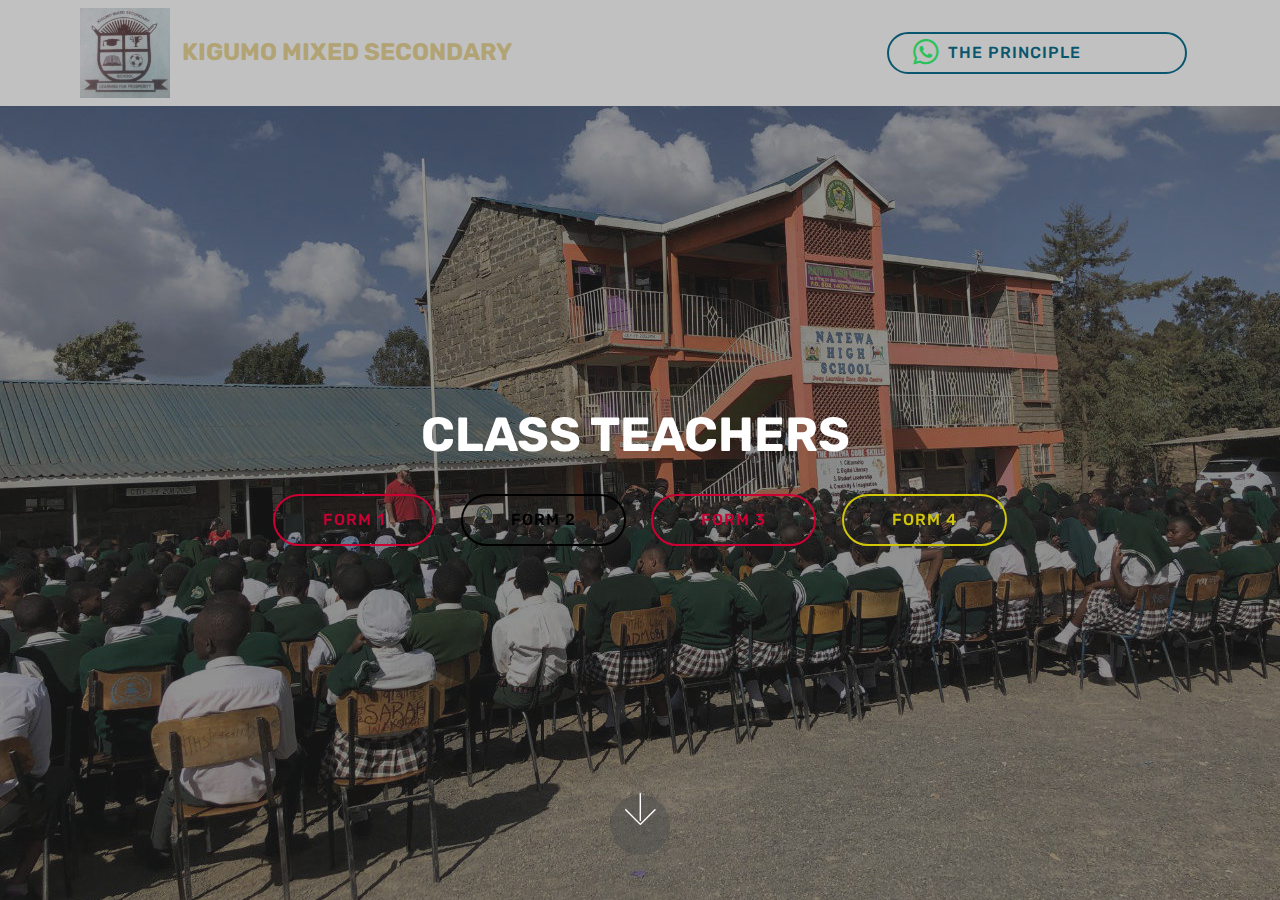
==== page10.html @ 9264d9dd "create github pages" ====
<!DOCTYPE html>
<html  >
<head>
  <!-- Site made with Mobirise Website Builder v4.12.3, https://mobirise.com -->
  <meta charset="UTF-8">
  <meta http-equiv="X-UA-Compatible" content="IE=edge">
  <meta name="generator" content="Mobirise v4.12.3, mobirise.com">
  <meta name="viewport" content="width=device-width, initial-scale=1, minimum-scale=1">
  <link rel="shortcut icon" href="assets/images/img-20200527-wa00052-164x164.jpg" type="image/x-icon">
  <meta name="description" content="Web Site Creator Description">
  
  
  <title>Page 10</title>
  <link rel="stylesheet" href="assets/web/assets/mobirise-icons/mobirise-icons.css">
  <link rel="stylesheet" href="assets/facebook-plugin/style.css">
  <link rel="stylesheet" href="assets/bootstrap/css/bootstrap.min.css">
  <link rel="stylesheet" href="assets/bootstrap/css/bootstrap-grid.min.css">
  <link rel="stylesheet" href="assets/bootstrap/css/bootstrap-reboot.min.css">
  <link rel="stylesheet" href="assets/tether/tether.min.css">
  <link rel="stylesheet" href="assets/socicon/css/styles.css">
  <link rel="stylesheet" href="assets/animatecss/animate.min.css">
  <link rel="stylesheet" href="assets/dropdown/css/style.css">
  <link rel="stylesheet" href="assets/theme/css/style.css">
  <link rel="preload" as="style" href="assets/mobirise/css/mbr-additional.css"><link rel="stylesheet" href="assets/mobirise/css/mbr-additional.css" type="text/css">
  
  
  
</head>
<body>
  <section class="cid-rXb92UTJIN mbr-fullscreen mbr-parallax-background" id="header2-1u">

    

    <div class="mbr-overlay" style="opacity: 0.5; background-color: rgb(35, 35, 35);"></div>

    <div class="container align-center">
        <div class="row justify-content-md-center">
            <div class="mbr-white col-md-10">
                <h1 class="mbr-section-title mbr-bold pb-3 mbr-fonts-style display-2"><br>CLASS TEACHERS&nbsp;</h1>
                
                
                <div class="mbr-section-btn"><a class="btn btn-md btn-secondary-outline display-4" href="page10.html">FORM 1</a> <a class="btn btn-md btn-black-outline display-4" href="page10.html">FORM 2</a> <a class="btn btn-md btn-secondary-outline display-4" href="page10.html">FORM 3</a> <a class="btn btn-md btn-success-outline display-4" href="page10.html">FORM 4</a></div>
            </div>
        </div>
    </div>
    <div class="mbr-arrow hidden-sm-down" aria-hidden="true">
        <a href="#next">
            <i class="mbri-down mbr-iconfont"></i>
        </a>
    </div>
</section>

<section class="engine"><a href="https://mobirise.info/h">how to create a web page</a></section><section class="menu cid-rVvcHYkoHn" once="menu" id="menu1-1s">

    

    <nav class="navbar navbar-expand beta-menu navbar-dropdown align-items-center navbar-fixed-top navbar-toggleable-sm">
        <button class="navbar-toggler navbar-toggler-right" type="button" data-toggle="collapse" data-target="#navbarSupportedContent" aria-controls="navbarSupportedContent" aria-expanded="false" aria-label="Toggle navigation">
            <div class="hamburger">
                <span></span>
                <span></span>
                <span></span>
                <span></span>
            </div>
        </button>
        <div class="menu-logo">
            <div class="navbar-brand">
                <span class="navbar-logo">
                    <a href="index.html">
                         <img src="assets/images/img-20200527-wa00052-164x164.jpg" alt="Mobirise" title="" style="height: 5.6rem;">
                    </a>
                </span>
                <span class="navbar-caption-wrap"><a class="navbar-caption text-danger display-5" href="index.html">KIGUMO MIXED SECONDARY &nbsp;&nbsp;</a></span>
            </div>
        </div>
        <div class="collapse navbar-collapse" id="navbarSupportedContent">
            
            <div class="navbar-buttons mbr-section-btn"><a class="btn btn-sm btn-primary-outline display-4" href="index.html"><span class="socicon socicon-whatsapp mbr-iconfont mbr-iconfont-btn" style="color: rgb(42, 193, 91);"></span>THE PRINCIPLE &nbsp; &nbsp; &nbsp; &nbsp; &nbsp; &nbsp; &nbsp; &nbsp;</a></div>
        </div>
    </nav>
</section>


  <script src="assets/web/assets/jquery/jquery.min.js"></script>
  <script src="assets/popper/popper.min.js"></script>
  <script src="https://connect.facebook.net/en_US/sdk.js#xfbml=1&version=v2.5"></script>
  <script src="https://apis.google.com/js/plusone.js"></script>
  <script src="assets/facebook-plugin/facebook-script.js"></script>
  <script src="assets/bootstrap/js/bootstrap.min.js"></script>
  <script src="assets/smoothscroll/smooth-scroll.js"></script>
  <script src="assets/tether/tether.min.js"></script>
  <script src="assets/viewportchecker/jquery.viewportchecker.js"></script>
  <script src="assets/dropdown/js/nav-dropdown.js"></script>
  <script src="assets/dropdown/js/navbar-dropdown.js"></script>
  <script src="assets/touchswipe/jquery.touch-swipe.min.js"></script>
  <script src="assets/parallax/jarallax.min.js"></script>
  <script src="assets/theme/js/script.js"></script>
  
  
  <input name="animation" type="hidden">
   <div id="scrollToTop" class="scrollToTop mbr-arrow-up"><a style="text-align: center;"><i class="mbr-arrow-up-icon mbr-arrow-up-icon-cm cm-icon cm-icon-smallarrow-up"></i></a></div>
  </body>
</html>
---- assets/web/assets/mobirise-icons/mobirise-icons.css ----
@font-face {
  font-family: 'MobiriseIcons';
  src:  url('mobirise-icons.eot?spat4u');
  src:  url('mobirise-icons.eot?spat4u#iefix') format('embedded-opentype'),
    url('mobirise-icons.ttf?spat4u') format('truetype'),
    url('mobirise-icons.woff?spat4u') format('woff'),
    url('mobirise-icons.svg?spat4u#MobiriseIcons') format('svg');
  font-weight: normal;
  font-style: normal;
  font-display: swap;
}

[class^="mbri-"], [class*=" mbri-"] {
  /* use !important to prevent issues with browser extensions that change fonts */
  font-family: MobiriseIcons !important;
  speak: none;
  font-style: normal;
  font-weight: normal;
  font-variant: normal;
  text-transform: none;
  line-height: 1;

  /* Better Font Rendering =========== */
  -webkit-font-smoothing: antialiased;
  -moz-osx-font-smoothing: grayscale;
}

.mbri-add-submenu:before {
  content: "\e900";
}
.mbri-alert:before {
  content: "\e901";
}
.mbri-align-center:before {
  content: "\e902";
}
.mbri-align-justify:before {
  content: "\e903";
}
.mbri-align-left:before {
  content: "\e904";
}
.mbri-align-right:before {
  content: "\e905";
}
.mbri-android:before {
  content: "\e906";
}
.mbri-apple:before {
  content: "\e907";
}
.mbri-arrow-down:before {
  content: "\e908";
}
.mbri-arrow-next:before {
  content: "\e909";
}
.mbri-arrow-prev:before {
  content: "\e90a";
}
.mbri-arrow-up:before {
  content: "\e90b";
}
.mbri-bold:before {
  content: "\e90c";
}
.mbri-bookmark:before {
  content: "\e90d";
}
.mbri-bootstrap:before {
  content: "\e90e";
}
.mbri-briefcase:before {
  content: "\e90f";
}
.mbri-browse:before {
  content: "\e910";
}
.mbri-bulleted-list:before {
  content: "\e911";
}
.mbri-calendar:before {
  content: "\e912";
}
.mbri-camera:before {
  content: "\e913";
}
.mbri-cart-add:before {
  content: "\e914";
}
.mbri-cart-full:before {
  content: "\e915";
}
.mbri-cash:before {
  content: "\e916";
}
.mbri-change-style:before {
  content: "\e917";
}
.mbri-chat:before {
  content: "\e918";
}
.mbri-clock:before {
  content: "\e919";
}
.mbri-close:before {
  content: "\e91a";
}
.mbri-cloud:before {
  content: "\e91b";
}
.mbri-code:before {
  content: "\e91c";
}
.mbri-contact-form:before {
  content: "\e91d";
}
.mbri-credit-card:before {
  content: "\e91e";
}
.mbri-cursor-click:before {
  content: "\e91f";
}
.mbri-cust-feedback:before {
  content: "\e920";
}
.mbri-database:before {
  content: "\e921";
}
.mbri-delivery:before {
  content: "\e922";
}
.mbri-desktop:before {
  content: "\e923";
}
.mbri-devices:before {
  content: "\e924";
}
.mbri-down:before {
  content: "\e925";
}
.mbri-download:before {
  content: "\e989";
}
.mbri-drag-n-drop:before {
  content: "\e927";
}
.mbri-drag-n-drop2:before {
  content: "\e928";
}
.mbri-edit:before {
  content: "\e929";
}
.mbri-edit2:before {
  content: "\e92a";
}
.mbri-error:before {
  content: "\e92b";
}
.mbri-extension:before {
  content: "\e92c";
}
.mbri-features:before {
  content: "\e92d";
}
.mbri-file:before {
  content: "\e92e";
}
.mbri-flag:before {
  content: "\e92f";
}
.mbri-folder:before {
  content: "\e930";
}
.mbri-gift:before {
  content: "\e931";
}
.mbri-github:before {
  content: "\e932";
}
.mbri-globe:before {
  content: "\e933";
}
.mbri-globe-2:before {
  content: "\e934";
}
.mbri-growing-chart:before {
  content: "\e935";
}
.mbri-hearth:before {
  content: "\e936";
}
.mbri-help:before {
  content: "\e937";
}
.mbri-home:before {
  content: "\e938";
}
.mbri-hot-cup:before {
  content: "\e939";
}
.mbri-idea:before {
  content: "\e93a";
}
.mbri-image-gallery:before {
  content: "\e93b";
}
.mbri-image-slider:before {
  content: "\e93c";
}
.mbri-info:before {
  content: "\e93d";
}
.mbri-italic:before {
  content: "\e93e";
}
.mbri-key:before {
  content: "\e93f";
}
.mbri-laptop:before {
  content: "\e940";
}
.mbri-layers:before {
  content: "\e941";
}
.mbri-left-right:before {
  content: "\e942";
}
.mbri-left:before {
  content: "\e943";
}
.mbri-letter:before {
  content: "\e944";
}
.mbri-like:before {
  content: "\e945";
}
.mbri-link:before {
  content: "\e946";
}
.mbri-lock:before {
  content: "\e947";
}
.mbri-login:before {
  content: "\e948";
}
.mbri-logout:before {
  content: "\e949";
}
.mbri-magic-stick:before {
  content: "\e94a";
}
.mbri-map-pin:before {
  content: "\e94b";
}
.mbri-menu:before {
  content: "\e94c";
}
.mbri-mobile:before {
  content: "\e94d";
}
.mbri-mobile2:before {
  content: "\e94e";
}
.mbri-mobirise:before {
  content: "\e94f";
}
.mbri-more-horizontal:before {
  content: "\e950";
}
.mbri-more-vertical:before {
  content: "\e951";
}
.mbri-music:before {
  content: "\e952";
}
.mbri-new-file:before {
  content: "\e953";
}
.mbri-numbered-list:before {
  content: "\e954";
}
.mbri-opened-folder:before {
  content: "\e955";
}
.mbri-pages:before {
  content: "\e956";
}
.mbri-paper-plane:before {
  content: "\e957";
}
.mbri-paperclip:before {
  content: "\e958";
}
.mbri-photo:before {
  content: "\e959";
}
.mbri-photos:before {
  content: "\e95a";
}
.mbri-pin:before {
  content: "\e95b";
}
.mbri-play:before {
  content: "\e95c";
}
.mbri-plus:before {
  content: "\e95d";
}
.mbri-preview:before {
  content: "\e95e";
}
.mbri-print:before {
  content: "\e95f";
}
.mbri-protect:before {
  content: "\e960";
}
.mbri-question:before {
  content: "\e961";
}
.mbri-quote-left:before {
  content: "\e962";
}
.mbri-quote-right:before {
  content: "\e963";
}
.mbri-refresh:before {
  content: "\e964";
}
.mbri-responsive:before {
  content: "\e965";
}
.mbri-right:before {
  content: "\e966";
}
.mbri-rocket:before {
  content: "\e967";
}
.mbri-sad-face:before {
  content: "\e968";
}
.mbri-sale:before {
  content: "\e969";
}
.mbri-save:before {
  content: "\e96a";
}
.mbri-search:before {
  content: "\e96b";
}
.mbri-setting:before {
  content: "\e96c";
}
.mbri-setting2:before {
  content: "\e96d";
}
.mbri-setting3:before {
  content: "\e96e";
}
.mbri-share:before {
  content: "\e96f";
}
.mbri-shopping-bag:before {
  content: "\e970";
}
.mbri-shopping-basket:before {
  content: "\e971";
}
.mbri-shopping-cart:before {
  content: "\e972";
}
.mbri-sites:before {
  content: "\e973";
}
.mbri-smile-face:before {
  content: "\e974";
}
.mbri-speed:before {
  content: "\e975";
}
.mbri-star:before {
  content: "\e976";
}
.mbri-success:before {
  content: "\e977";
}
.mbri-sun:before {
  content: "\e978";
}
.mbri-sun2:before {
  content: "\e979";
}
.mbri-tablet:before {
  content: "\e97a";
}
.mbri-tablet-vertical:before {
  content: "\e97b";
}
.mbri-target:before {
  content: "\e97c";
}
.mbri-timer:before {
  content: "\e97d";
}
.mbri-to-ftp:before {
  content: "\e97e";
}
.mbri-to-local-drive:before {
  content: "\e97f";
}
.mbri-touch-swipe:before {
  content: "\e980";
}
.mbri-touch:before {
  content: "\e981";
}
.mbri-trash:before {
  content: "\e982";
}
.mbri-underline:before {
  content: "\e983";
}
.mbri-unlink:before {
  content: "\e984";
}
.mbri-unlock:before {
  content: "\e985";
}
.mbri-up-down:before {
  content: "\e986";
}
.mbri-up:before {
  content: "\e987";
}
.mbri-update:before {
  content: "\e988";
}
.mbri-upload:before {
 content: "\e926"; 
}
.mbri-user:before {
  content: "\e98a";
}
.mbri-user2:before {
  content: "\e98b";
}
.mbri-users:before {
  content: "\e98c";
}
.mbri-video:before {
  content: "\e98d";
}
.mbri-video-play:before {
  content: "\e98e";
}
.mbri-watch:before {
  content: "\e98f";
}
.mbri-website-theme:before {
  content: "\e990";
}
.mbri-wifi:before {
  content: "\e991";
}
.mbri-windows:before {
  content: "\e992";
}
.mbri-zoom-out:before {
  content: "\e993";
}
.mbri-redo:before {
  content: "\e994";
}
.mbri-undo:before {
  content: "\e995";
}
---- assets/facebook-plugin/style.css ----
.mbr-section.mbr-section__comments{
    position: relative;
}
.mbr-section__comments{
    background-size: cover;
}
.addons-container {
  position: relative;
  margin-left: auto;
  margin-right: auto;
  padding-right: 15px;
  padding-left: 15px; }
  @media (min-width: 576px) {
    .addons-container {
      padding-right: 15px;
      padding-left: 15px; } }
  @media (min-width: 768px) {
    .addons-container {
      padding-right: 15px;
      padding-left: 15px; } }
  @media (min-width: 992px) {
    .addons-container {
      padding-right: 15px;
      padding-left: 15px; } }
  @media (min-width: 1200px) {
    .addons-container {
      padding-right: 15px;
      padding-left: 15px; } }
  @media (min-width: 576px) {
    .addons-container {
      width: 540px;
      max-width: 100%; } }
  @media (min-width: 768px) {
    .addons-container {
      width: 720px;
      max-width: 100%; } }
  @media (min-width: 992px) {
    .addons-container {
      width: 960px;
      max-width: 100%; } }
  @media (min-width: 1200px) {
    .addons-container {
      width: 1140px;
      max-width: 100%; } }

.addons-container-inner{
    position: relative;
    width: 100%;
    min-height: 1px;
    padding-right: 15px;
    padding-left: 15px;
}
@media (min-width: 567px) {
    .addons-container-inner{
        -ms-flex: 0 0 66.666667%;
        flex: 0 0 66.666667%;
        max-width: 66.666667%;
    }
}
.addons-row{
    display: flex;
    justify-content:center;
}
---- assets/socicon/css/styles.css ----
@charset "UTF-8";

@font-face {
  font-family: 'Socicon';
  src:  url('../fonts/socicon.eot');
  src:  url('../fonts/socicon.eot?#iefix') format('embedded-opentype'),
    url('../fonts/socicon.woff2') format('woff2'),
    url('../fonts/socicon.ttf') format('truetype'),
    url('../fonts/socicon.woff') format('woff'),
    url('../fonts/socicon.svg#socicon') format('svg');
  font-weight: normal;
  font-style: normal;
}

[data-icon]:before {
  font-family: "socicon" !important;
  content: attr(data-icon);
  font-style: normal !important;
  font-weight: normal !important;
  font-variant: normal !important;
  text-transform: none !important;
  speak: none;
  line-height: 1;
  -webkit-font-smoothing: antialiased;
  -moz-osx-font-smoothing: grayscale;
}

[class^="socicon-"], [class*=" socicon-"] {
  /* use !important to prevent issues with browser extensions that change fonts */
  font-family: 'Socicon' !important;
  speak: none;
  font-style: normal;
  font-weight: normal;
  font-variant: normal;
  text-transform: none;
  line-height: 1;

  /* Better Font Rendering =========== */
  -webkit-font-smoothing: antialiased;
  -moz-osx-font-smoothing: grayscale;
}

.socicon-eitaa:before {
  content: "\e97c";
}
.socicon-soroush:before {
  content: "\e97d";
}
.socicon-bale:before {
  content: "\e97e";
}
.socicon-zazzle:before {
  content: "\e97b";
}
.socicon-society6:before {
  content: "\e97a";
}
.socicon-redbubble:before {
  content: "\e979";
}
.socicon-avvo:before {
  content: "\e978";
}
.socicon-stitcher:before {
  content: "\e977";
}
.socicon-googlehangouts:before {
  content: "\e974";
}
.socicon-dlive:before {
  content: "\e975";
}
.socicon-vsco:before {
  content: "\e976";
}
.socicon-flipboard:before {
  content: "\e973";
}
.socicon-ubuntu:before {
  content: "\e958";
}
.socicon-artstation:before {
  content: "\e959";
}
.socicon-invision:before {
  content: "\e95a";
}
.socicon-torial:before {
  content: "\e95b";
}
.socicon-collectorz:before {
  content: "\e95c";
}
.socicon-seenthis:before {
  content: "\e95d";
}
.socicon-googleplaymusic:before {
  content: "\e95e";
}
.socicon-debian:before {
  content: "\e95f";
}
.socicon-filmfreeway:before {
  content: "\e960";
}
.socicon-gnome:before {
  content: "\e961";
}
.socicon-itchio:before {
  content: "\e962";
}
.socicon-jamendo:before {
  content: "\e963";
}
.socicon-mix:before {
  content: "\e964";
}
.socicon-sharepoint:before {
  content: "\e965";
}
.socicon-tinder:before {
  content: "\e966";
}
.socicon-windguru:before {
  content: "\e967";
}
.socicon-cdbaby:before {
  content: "\e968";
}
.socicon-elementaryos:before {
  content: "\e969";
}
.socicon-stage32:before {
  content: "\e96a";
}
.socicon-tiktok:before {
  content: "\e96b";
}
.socicon-gitter:before {
  content: "\e96c";
}
.socicon-letterboxd:before {
  content: "\e96d";
}
.socicon-threema:before {
  content: "\e96e";
}
.socicon-splice:before {
  content: "\e96f";
}
.socicon-metapop:before {
  content: "\e970";
}
.socicon-naver:before {
  content: "\e971";
}
.socicon-remote:before {
  content: "\e972";
}
.socicon-internet:before {
  content: "\e957";
}
.socicon-moddb:before {
  content: "\e94b";
}
.socicon-indiedb:before {
  content: "\e94c";
}
.socicon-traxsource:before {
  content: "\e94d";
}
.socicon-gamefor:before {
  content: "\e94e";
}
.socicon-pixiv:before {
  content: "\e94f";
}
.socicon-myanimelist:before {
  content: "\e950";
}
.socicon-blackberry:before {
  content: "\e951";
}
.socicon-wickr:before {
  content: "\e952";
}
.socicon-spip:before {
  content: "\e953";
}
.socicon-napster:before {
  content: "\e954";
}
.socicon-beatport:before {
  content: "\e955";
}
.socicon-hackerone:before {
  content: "\e956";
}
.socicon-hackernews:before {
  content: "\e946";
}
.socicon-smashwords:before {
  content: "\e947";
}
.socicon-kobo:before {
  content: "\e948";
}
.socicon-bookbub:before {
  content: "\e949";
}
.socicon-mailru:before {
  content: "\e94a";
}
.socicon-gitlab:before {
  content: "\e945";
}
.socicon-instructables:before {
  content: "\e944";
}
.socicon-portfolio:before {
  content: "\e943";
}
.socicon-codered:before {
  content: "\e940";
}
.socicon-origin:before {
  content: "\e941";
}
.socicon-nextdoor:before {
  content: "\e942";
}
.socicon-udemy:before {
  content: "\e93f";
}
.socicon-livemaster:before {
  content: "\e93e";
}
.socicon-crunchbase:before {
  content: "\e93b";
}
.socicon-homefy:before {
  content: "\e93c";
}
.socicon-calendly:before {
  content: "\e93d";
}
.socicon-realtor:before {
  content: "\e90f";
}
.socicon-tidal:before {
  content: "\e910";
}
.socicon-qobuz:before {
  content: "\e911";
}
.socicon-natgeo:before {
  content: "\e912";
}
.socicon-mastodon:before {
  content: "\e913";
}
.socicon-unsplash:before {
  content: "\e914";
}
.socicon-homeadvisor:before {
  content: "\e915";
}
.socicon-angieslist:before {
  content: "\e916";
}
.socicon-codepen:before {
  content: "\e917";
}
.socicon-slack:before {
  content: "\e918";
}
.socicon-openaigym:before {
  content: "\e919";
}
.socicon-logmein:before {
  content: "\e91a";
}
.socicon-fiverr:before {
  content: "\e91b";
}
.socicon-gotomeeting:before {
  content: "\e91c";
}
.socicon-aliexpress:before {
  content: "\e91d";
}
.socicon-guru:before {
  content: "\e91e";
}
.socicon-appstore:before {
  content: "\e91f";
}
.socicon-homes:before {
  content: "\e920";
}
.socicon-zoom:before {
  content: "\e921";
}
.socicon-alibaba:before {
  content: "\e922";
}
.socicon-craigslist:before {
  content: "\e923";
}
.socicon-wix:before {
  content: "\e924";
}
.socicon-redfin:before {
  content: "\e925";
}
.socicon-googlecalendar:before {
  content: "\e926";
}
.socicon-shopify:before {
  content: "\e927";
}
.socicon-freelancer:before {
  content: "\e928";
}
.socicon-seedrs:before {
  content: "\e929";
}
.socicon-bing:before {
  content: "\e92a";
}
.socicon-doodle:before {
  content: "\e92b";
}
.socicon-bonanza:before {
  content: "\e92c";
}
.socicon-squarespace:before {
  content: "\e92d";
}
.socicon-toptal:before {
  content: "\e92e";
}
.socicon-gust:before {
  content: "\e92f";
}
.socicon-ask:before {
  content: "\e930";
}
.socicon-trulia:before {
  content: "\e931";
}
.socicon-loomly:before {
  content: "\e932";
}
.socicon-ghost:before {
  content: "\e933";
}
.socicon-upwork:before {
  content: "\e934";
}
.socicon-fundable:before {
  content: "\e935";
}
.socicon-booking:before {
  content: "\e936";
}
.socicon-googlemaps:before {
  content: "\e937";
}
.socicon-zillow:before {
  content: "\e938";
}
.socicon-niconico:before {
  content: "\e939";
}
.socicon-toneden:before {
  content: "\e93a";
}
.socicon-augment:before {
  content: "\e908";
}
.socicon-bitbucket:before {
  content: "\e909";
}
.socicon-fyuse:before {
  content: "\e90a";
}
.socicon-yt-gaming:before {
  content: "\e90b";
}
.socicon-sketchfab:before {
  content: "\e90c";
}
.socicon-mobcrush:before {
  content: "\e90d";
}
.socicon-microsoft:before {
  content: "\e90e";
}
.socicon-pandora:before {
  content: "\e907";
}
.socicon-messenger:before {
  content: "\e906";
}
.socicon-gamewisp:before {
  content: "\e905";
}
.socicon-bloglovin:before {
  content: "\e904";
}
.socicon-tunein:before {
  content: "\e903";
}
.socicon-gamejolt:before {
  content: "\e901";
}
.socicon-trello:before {
  content: "\e902";
}
.socicon-spreadshirt:before {
  content: "\e900";
}
.socicon-500px:before {
  content: "\e000";
}
.socicon-8tracks:before {
  content: "\e001";
}
.socicon-airbnb:before {
  content: "\e002";
}
.socicon-alliance:before {
  content: "\e003";
}
.socicon-amazon:before {
  content: "\e004";
}
.socicon-amplement:before {
  content: "\e005";
}
.socicon-android:before {
  content: "\e006";
}
.socicon-angellist:before {
  content: "\e007";
}
.socicon-apple:before {
  content: "\e008";
}
.socicon-appnet:before {
  content: "\e009";
}
.socicon-baidu:before {
  content: "\e00a";
}
.socicon-bandcamp:before {
  content: "\e00b";
}
.socicon-battlenet:before {
  content: "\e00c";
}
.socicon-mixer:before {
  content: "\e00d";
}
.socicon-bebee:before {
  content: "\e00e";
}
.socicon-bebo:before {
  content: "\e00f";
}
.socicon-behance:before {
  content: "\e010";
}
.socicon-blizzard:before {
  content: "\e011";
}
.socicon-blogger:before {
  content: "\e012";
}
.socicon-buffer:before {
  content: "\e013";
}
.socicon-chrome:before {
  content: "\e014";
}
.socicon-coderwall:before {
  content: "\e015";
}
.socicon-curse:before {
  content: "\e016";
}
.socicon-dailymotion:before {
  content: "\e017";
}
.socicon-deezer:before {
  content: "\e018";
}
.socicon-delicious:before {
  content: "\e019";
}
.socicon-deviantart:before {
  content: "\e01a";
}
.socicon-diablo:before {
  content: "\e01b";
}
.socicon-digg:before {
  content: "\e01c";
}
.socicon-discord:before {
  content: "\e01d";
}
.socicon-disqus:before {
  content: "\e01e";
}
.socicon-douban:before {
  content: "\e01f";
}
.socicon-draugiem:before {
  content: "\e020";
}
.socicon-dribbble:before {
  content: "\e021";
}
.socicon-drupal:before {
  content: "\e022";
}
.socicon-ebay:before {
  content: "\e023";
}
.socicon-ello:before {
  content: "\e024";
}
.socicon-endomodo:before {
  content: "\e025";
}
.socicon-envato:before {
  content: "\e026";
}
.socicon-etsy:before {
  content: "\e027";
}
.socicon-facebook:before {
  content: "\e028";
}
.socicon-feedburner:before {
  content: "\e029";
}
.socicon-filmweb:before {
  content: "\e02a";
}
.socicon-firefox:before {
  content: "\e02b";
}
.socicon-flattr:before {
  content: "\e02c";
}
.socicon-flickr:before {
  content: "\e02d";
}
.socicon-formulr:before {
  content: "\e02e";
}
.socicon-forrst:before {
  content: "\e02f";
}
.socicon-foursquare:before {
  content: "\e030";
}
.socicon-friendfeed:before {
  content: "\e031";
}
.socicon-github:before {
  content: "\e032";
}
.socicon-goodreads:before {
  content: "\e033";
}
.socicon-google:before {
  content: "\e034";
}
.socicon-googlescholar:before {
  content: "\e035";
}
.socicon-googlegroups:before {
  content: "\e036";
}
.socicon-googlephotos:before {
  content: "\e037";
}
.socicon-googleplus:before {
  content: "\e038";
}
.socicon-grooveshark:before {
  content: "\e039";
}
.socicon-hackerrank:before {
  content: "\e03a";
}
.socicon-hearthstone:before {
  content: "\e03b";
}
.socicon-hellocoton:before {
  content: "\e03c";
}
.socicon-heroes:before {
  content: "\e03d";
}
.socicon-smashcast:before {
  content: "\e03e";
}
.socicon-horde:before {
  content: "\e03f";
}
.socicon-houzz:before {
  content: "\e040";
}
.socicon-icq:before {
  content: "\e041";
}
.socicon-identica:before {
  content: "\e042";
}
.socicon-imdb:before {
  content: "\e043";
}
.socicon-instagram:before {
  content: "\e044";
}
.socicon-issuu:before {
  content: "\e045";
}
.socicon-istock:before {
  content: "\e046";
}
.socicon-itunes:before {
  content: "\e047";
}
.socicon-keybase:before {
  content: "\e048";
}
.socicon-lanyrd:before {
  content: "\e049";
}
.socicon-lastfm:before {
  content: "\e04a";
}
.socicon-line:before {
  content: "\e04b";
}
.socicon-linkedin:before {
  content: "\e04c";
}
.socicon-livejournal:before {
  content: "\e04d";
}
.socicon-lyft:before {
  content: "\e04e";
}
.socicon-macos:before {
  content: "\e04f";
}
.socicon-mail:before {
  content: "\e050";
}
.socicon-medium:before {
  content: "\e051";
}
.socicon-meetup:before {
  content: "\e052";
}
.socicon-mixcloud:before {
  content: "\e053";
}
.socicon-modelmayhem:before {
  content: "\e054";
}
.socicon-mumble:before {
  content: "\e055";
}
.socicon-myspace:before {
  content: "\e056";
}
.socicon-newsvine:before {
  content: "\e057";
}
.socicon-nintendo:before {
  content: "\e058";
}
.socicon-npm:before {
  content: "\e059";
}
.socicon-odnoklassniki:before {
  content: "\e05a";
}
.socicon-openid:before {
  content: "\e05b";
}
.socicon-opera:before {
  content: "\e05c";
}
.socicon-outlook:before {
  content: "\e05d";
}
.socicon-overwatch:before {
  content: "\e05e";
}
.socicon-patreon:before {
  content: "\e05f";
}
.socicon-paypal:before {
  content: "\e060";
}
.socicon-periscope:before {
  content: "\e061";
}
.socicon-persona:before {
  content: "\e062";
}
.socicon-pinterest:before {
  content: "\e063";
}
.socicon-play:before {
  content: "\e064";
}
.socicon-player:before {
  content: "\e065";
}
.socicon-playstation:before {
  content: "\e066";
}
.socicon-pocket:before {
  content: "\e067";
}
.socicon-qq:before {
  content: "\e068";
}
.socicon-quora:before {
  content: "\e069";
}
.socicon-raidcall:before {
  content: "\e06a";
}
.socicon-ravelry:before {
  content: "\e06b";
}
.socicon-reddit:before {
  content: "\e06c";
}
.socicon-renren:before {
  content: "\e06d";
}
.socicon-researchgate:before {
  content: "\e06e";
}
.socicon-residentadvisor:before {
  content: "\e06f";
}
.socicon-reverbnation:before {
  content: "\e070";
}
.socicon-rss:before {
  content: "\e071";
}
.socicon-sharethis:before {
  content: "\e072";
}
.socicon-skype:before {
  content: "\e073";
}
.socicon-slideshare:before {
  content: "\e074";
}
.socicon-smugmug:before {
  content: "\e075";
}
.socicon-snapchat:before {
  content: "\e076";
}
.socicon-songkick:before {
  content: "\e077";
}
.socicon-soundcloud:before {
  content: "\e078";
}
.socicon-spotify:before {
  content: "\e079";
}
.socicon-stackexchange:before {
  content: "\e07a";
}
.socicon-stackoverflow:before {
  content: "\e07b";
}
.socicon-starcraft:before {
  content: "\e07c";
}
.socicon-stayfriends:before {
  content: "\e07d";
}
.socicon-steam:before {
  content: "\e07e";
}
.socicon-storehouse:before {
  content: "\e07f";
}
.socicon-strava:before {
  content: "\e080";
}
.socicon-streamjar:before {
  content: "\e081";
}
.socicon-stumbleupon:before {
  content: "\e082";
}
.socicon-swarm:before {
  content: "\e083";
}
.socicon-teamspeak:before {
  content: "\e084";
}
.socicon-teamviewer:before {
  content: "\e085";
}
.socicon-technorati:before {
  content: "\e086";
}
.socicon-telegram:before {
  content: "\e087";
}
.socicon-tripadvisor:before {
  content: "\e088";
}
.socicon-tripit:before {
  content: "\e089";
}
.socicon-triplej:before {
  content: "\e08a";
}
.socicon-tumblr:before {
  content: "\e08b";
}
.socicon-twitch:before {
  content: "\e08c";
}
.socicon-twitter:before {
  content: "\e08d";
}
.socicon-uber:before {
  content: "\e08e";
}
.socicon-ventrilo:before {
  content: "\e08f";
}
.socicon-viadeo:before {
  content: "\e090";
}
.socicon-viber:before {
  content: "\e091";
}
.socicon-viewbug:before {
  content: "\e092";
}
.socicon-vimeo:before {
  content: "\e093";
}
.socicon-vine:before {
  content: "\e094";
}
.socicon-vkontakte:before {
  content: "\e095";
}
.socicon-warcraft:before {
  content: "\e096";
}
.socicon-wechat:before {
  content: "\e097";
}
.socicon-weibo:before {
  content: "\e098";
}
.socicon-whatsapp:before {
  content: "\e099";
}
.socicon-wikipedia:before {
  content: "\e09a";
}
.socicon-windows:before {
  content: "\e09b";
}
.socicon-wordpress:before {
  content: "\e09c";
}
.socicon-wykop:before {
  content: "\e09d";
}
.socicon-xbox:before {
  content: "\e09e";
}
.socicon-xing:before {
  content: "\e09f";
}
.socicon-yahoo:before {
  content: "\e0a0";
}
.socicon-yammer:before {
  content: "\e0a1";
}
.socicon-yandex:before {
  content: "\e0a2";
}
.socicon-yelp:before {
  content: "\e0a3";
}
.socicon-younow:before {
  content: "\e0a4";
}
.socicon-youtube:before {
  content: "\e0a5";
}
.socicon-zapier:before {
  content: "\e0a6";
}
.socicon-zerply:before {
  content: "\e0a7";
}
.socicon-zomato:before {
  content: "\e0a8";
}
.socicon-zynga:before {
  content: "\e0a9";
}
---- assets/dropdown/css/style.css ----
.navbar-dropdown {
  left: 0;
  padding: 0;
  position: absolute;
  right: 0;
  top: 0;
  transition: all 0.45s ease;
  z-index: 1030;
  background: #282828; }
  .navbar-dropdown .navbar-logo {
    margin-right: 0.8rem;
    transition: margin 0.3s ease-in-out;
    vertical-align: middle; }
    .navbar-dropdown .navbar-logo img {
      height: 3.125rem;
      transition: all 0.3s ease-in-out; }
    .navbar-dropdown .navbar-logo.mbr-iconfont {
      font-size: 3.125rem;
      line-height: 3.125rem; }
  .navbar-dropdown .navbar-caption {
    font-weight: 700;
    white-space: normal;
    vertical-align: -4px;
    line-height: 3.125rem !important; }
    .navbar-dropdown .navbar-caption, .navbar-dropdown .navbar-caption:hover {
      color: inherit;
      text-decoration: none; }
  .navbar-dropdown .mbr-iconfont + .navbar-caption {
    vertical-align: -1px; }
  .navbar-dropdown.navbar-fixed-top {
    position: fixed; }
  .navbar-dropdown .navbar-brand span {
    vertical-align: -4px; }
  .navbar-dropdown.bg-color.transparent {
    background: none; }
  .navbar-dropdown.navbar-short .navbar-brand {
    padding: 0.625rem 0; }
    .navbar-dropdown.navbar-short .navbar-brand span {
      vertical-align: -1px; }
  .navbar-dropdown.navbar-short .navbar-caption {
    line-height: 2.375rem !important;
    vertical-align: -2px; }
  .navbar-dropdown.navbar-short .navbar-logo {
    margin-right: 0.5rem; }
    .navbar-dropdown.navbar-short .navbar-logo img {
      height: 2.375rem; }
    .navbar-dropdown.navbar-short .navbar-logo.mbr-iconfont {
      font-size: 2.375rem;
      line-height: 2.375rem; }
  .navbar-dropdown.navbar-short .mbr-table-cell {
    height: 3.625rem; }
  .navbar-dropdown .navbar-close {
    left: 0.6875rem;
    position: fixed;
    top: 0.75rem;
    z-index: 1000; }
  .navbar-dropdown .hamburger-icon {
    content: "";
    display: inline-block;
    vertical-align: middle;
    width: 16px;
    -webkit-box-shadow: 0 -6px 0 1px #282828,0 0 0 1px #282828,0 6px 0 1px #282828;
    -moz-box-shadow: 0 -6px 0 1px #282828,0 0 0 1px #282828,0 6px 0 1px #282828;
    box-shadow: 0 -6px 0 1px #282828,0 0 0 1px #282828,0 6px 0 1px #282828; }

.dropdown-menu .dropdown-toggle[data-toggle="dropdown-submenu"]::after {
  border-bottom: 0.35em solid transparent;
  border-left: 0.35em solid;
  border-right: 0;
  border-top: 0.35em solid transparent;
  margin-left: 0.3rem; }

.dropdown-menu .dropdown-item:focus {
  outline: 0; }

.nav-dropdown {
  font-size: 0.75rem;
  font-weight: 500;
  height: auto !important; }
  .nav-dropdown .nav-btn {
    padding-left: 1rem; }
  .nav-dropdown .link {
    margin: .667em 1.667em;
    font-weight: 500;
    padding: 0;
    transition: color .2s ease-in-out; }
    .nav-dropdown .link.dropdown-toggle {
      margin-right: 2.583em; }
      .nav-dropdown .link.dropdown-toggle::after {
        margin-left: .25rem;
        border-top: 0.35em solid;
        border-right: 0.35em solid transparent;
        border-left: 0.35em solid transparent;
        border-bottom: 0; }
      .nav-dropdown .link.dropdown-toggle[aria-expanded="true"] {
        margin: 0;
        padding: 0.667em 3.263em  0.667em 1.667em; }
  .nav-dropdown .link::after,
  .nav-dropdown .dropdown-item::after {
    color: inherit; }
  .nav-dropdown .btn {
    font-size: 0.75rem;
    font-weight: 700;
    letter-spacing: 0;
    margin-bottom: 0;
    padding-left: 1.25rem;
    padding-right: 1.25rem; }
  .nav-dropdown .dropdown-menu {
    border-radius: 0;
    border: 0;
    left: 0;
    margin: 0;
    padding-bottom: 1.25rem;
    padding-top: 1.25rem;
    position: relative; }
  .nav-dropdown .dropdown-submenu {
    margin-left: 0.125rem;
    top: 0; }
  .nav-dropdown .dropdown-item {
    font-weight: 500;
    line-height: 2;
    padding: 0.3846em 4.615em 0.3846em 1.5385em;
    position: relative;
    transition: color .2s ease-in-out, background-color .2s ease-in-out; }
    .nav-dropdown .dropdown-item::after {
      margin-top: -0.3077em;
      position: absolute;
      right: 1.1538em;
      top: 50%; }
    .nav-dropdown .dropdown-item:focus, .nav-dropdown .dropdown-item:hover {
      background: none; }

@media (max-width: 767px) {
  .nav-dropdown.navbar-toggleable-sm {
    bottom: 0;
    display: none;
    left: 0;
    overflow-x: hidden;
    position: fixed;
    top: 0;
    transform: translateX(-100%);
    -ms-transform: translateX(-100%);
    -webkit-transform: translateX(-100%);
    width: 18.75rem;
    z-index: 999; } }
.nav-dropdown.navbar-toggleable-xl {
  bottom: 0;
  display: none;
  left: 0;
  overflow-x: hidden;
  position: fixed;
  top: 0;
  transform: translateX(-100%);
  -ms-transform: translateX(-100%);
  -webkit-transform: translateX(-100%);
  width: 18.75rem;
  z-index: 999; }

.nav-dropdown-sm {
  display: block !important;
  overflow-x: hidden;
  overflow: auto;
  padding-top: 3.875rem; }
  .nav-dropdown-sm::after {
    content: "";
    display: block;
    height: 3rem;
    width: 100%; }
  .nav-dropdown-sm.collapse.in ~ .navbar-close {
    display: block !important; }
  .nav-dropdown-sm.collapsing, .nav-dropdown-sm.collapse.in {
    transform: translateX(0);
    -ms-transform: translateX(0);
    -webkit-transform: translateX(0);
    transition: all 0.25s ease-out;
    -webkit-transition: all 0.25s ease-out;
    background: #282828; }
  .nav-dropdown-sm.collapsing[aria-expanded="false"] {
    transform: translateX(-100%);
    -ms-transform: translateX(-100%);
    -webkit-transform: translateX(-100%); }
  .nav-dropdown-sm .nav-item {
    display: block;
    margin-left: 0 !important;
    padding-left: 0; }
  .nav-dropdown-sm .link,
  .nav-dropdown-sm .dropdown-item {
    border-top: 1px dotted rgba(255, 255, 255, 0.1);
    font-size: 0.8125rem;
    line-height: 1.6;
    margin: 0 !important;
    padding: 0.875rem 2.4rem 0.875rem 1.5625rem !important;
    position: relative;
    white-space: normal; }
    .nav-dropdown-sm .link:focus, .nav-dropdown-sm .link:hover,
    .nav-dropdown-sm .dropdown-item:focus,
    .nav-dropdown-sm .dropdown-item:hover {
      background: rgba(0, 0, 0, 0.2) !important;
      color: #c0a375; }
  .nav-dropdown-sm .nav-btn {
    position: relative;
    padding: 1.5625rem 1.5625rem 0 1.5625rem; }
    .nav-dropdown-sm .nav-btn::before {
      border-top: 1px dotted rgba(255, 255, 255, 0.1);
      content: "";
      left: 0;
      position: absolute;
      top: 0;
      width: 100%; }
    .nav-dropdown-sm .nav-btn + .nav-btn {
      padding-top: 0.625rem; }
      .nav-dropdown-sm .nav-btn + .nav-btn::before {
        display: none; }
  .nav-dropdown-sm .btn {
    padding: 0.625rem 0; }
  .nav-dropdown-sm .dropdown-toggle[data-toggle="dropdown-submenu"]::after {
    margin-left: .25rem;
    border-top: 0.35em solid;
    border-right: 0.35em solid transparent;
    border-left: 0.35em solid transparent;
    border-bottom: 0; }
  .nav-dropdown-sm .dropdown-toggle[data-toggle="dropdown-submenu"][aria-expanded="true"]::after {
    border-top: 0;
    border-right: 0.35em solid transparent;
    border-left: 0.35em solid transparent;
    border-bottom: 0.35em solid; }
  .nav-dropdown-sm .dropdown-menu {
    margin: 0;
    padding: 0;
    position: relative;
    top: 0;
    left: 0;
    width: 100%;
    border: 0;
    float: none;
    border-radius: 0;
    background: none; }
  .nav-dropdown-sm .dropdown-submenu {
    left: 100%;
    margin-left: 0.125rem;
    margin-top: -1.25rem;
    top: 0; }

.navbar-toggleable-sm .nav-dropdown .dropdown-menu {
  position: absolute; }

.navbar-toggleable-sm .nav-dropdown .dropdown-submenu {
  left: 100%;
  margin-left: 0.125rem;
  margin-top: -1.25rem;
  top: 0; }

.navbar-toggleable-sm.opened .nav-dropdown .dropdown-menu {
  position: relative; }

.navbar-toggleable-sm.opened .nav-dropdown .dropdown-submenu {
  left: 0;
  margin-left: 00rem;
  margin-top: 0rem;
  top: 0; }

.is-builder .nav-dropdown.collapsing {
  transition: none !important; }

/*# sourceMappingURL=style.css.map */
---- assets/theme/css/style.css ----
@charset "UTF-8";
/*!
 * Mobirise v4 theme (https://mobirise.com/)
 * Copyright 2017 Mobirise
 */
section {
  background-color: #eeeeee;
}

body {
  font-style: normal;
  line-height: 1.5;
}

section,
.container,
.container-fluid {
  position: relative;
  word-wrap: break-word;
}

a.mbr-iconfont:hover {
  text-decoration: none;
}

.article .lead p,
.article .lead ul,
.article .lead ol,
.article .lead pre,
.article .lead blockquote {
  margin-bottom: 0;
}

ul,
ol,
pre,
blockquote {
  margin-bottom: 2.3125rem;
}

pre {
  background: #f4f4f4;
  padding: 10px 24px;
  white-space: pre-wrap;
}

.inactive {
  -webkit-user-select: none;
  -moz-user-select: none;
  -ms-user-select: none;
  user-select: none;
  pointer-events: none;
  -webkit-user-drag: none;
  user-drag: none;
}

.mbr-section__comments .row {
  justify-content: center;
  -webkit-justify-content: center;
}

a {
  font-style: normal;
  font-weight: 400;
  cursor: pointer;
}
a, a:hover {
  text-decoration: none;
}

figure {
  margin-bottom: 0;
}

body {
  color: #232323;
}

h1,
h2,
h3,
h4,
h5,
h6,
.h1,
.h2,
.h3,
.h4,
.h5,
.h6,
.display-1,
.display-2,
.display-3,
.display-4 {
  line-height: 1;
  word-break: break-word;
  word-wrap: break-word;
}

.mbr-section-title {
  font-style: normal;
  line-height: 1.2;
}

.mbr-section-subtitle {
  line-height: 1.3;
}

.mbr-text {
  font-style: normal;
  line-height: 1.6;
}

b,
strong {
  font-weight: bold;
}

blockquote {
  padding: 10px 0 10px 20px;
  position: relative;
  border-left: 2px solid;
  border-color: #ff3366;
}

input:-webkit-autofill, input:-webkit-autofill:hover, input:-webkit-autofill:focus, input:-webkit-autofill:active {
  transition-delay: 9999s;
  transition-property: background-color, color;
}

textarea[type=hidden] {
  display: none;
}

body {
  position: relative;
}

section {
  background-position: 50% 50%;
  background-repeat: no-repeat;
  background-size: cover;
}
section .mbr-background-video,
section .mbr-background-video-preview {
  position: absolute;
  bottom: 0;
  left: 0;
  right: 0;
  top: 0;
}

.hidden {
  visibility: hidden;
}

.mbr-z-index20 {
  z-index: 20;
}

/*! Base colors */
.mbr-white {
  color: #ffffff;
}

.mbr-black {
  color: #000000;
}

.mbr-bg-white {
  background-color: #ffffff;
}

.mbr-bg-black {
  background-color: #000000;
}

/*! Text-aligns */
.align-left {
  text-align: left;
}

.align-center {
  text-align: center;
}

.align-right {
  text-align: right;
}

@media (max-width: 767px) {
  .align-left,
.align-center,
.align-right,
.mbr-section-btn,
.mbr-section-title {
    text-align: center;
  }
}
/*! Font-weight  */
.mbr-light {
  font-weight: 300;
}

.mbr-regular {
  font-weight: 400;
}

.mbr-semibold {
  font-weight: 500;
}

.mbr-bold {
  font-weight: 700;
}

/*! Media  */
.media-size-item {
  -webkit-flex: 1 1 auto;
  -moz-flex: 1 1 auto;
  -ms-flex: 1 1 auto;
  -o-flex: 1 1 auto;
  flex: 1 1 auto;
}

.media-content {
  -webkit-flex-basis: 100%;
  flex-basis: 100%;
}

.media-container-row {
  display: -ms-flexbox;
  display: -webkit-flex;
  display: flex;
  -webkit-flex-direction: row;
  -ms-flex-direction: row;
  flex-direction: row;
  -webkit-flex-wrap: wrap;
  -ms-flex-wrap: wrap;
  flex-wrap: wrap;
  -webkit-justify-content: center;
  -ms-flex-pack: center;
  justify-content: center;
  -webkit-align-content: center;
  -ms-flex-line-pack: center;
  align-content: center;
  -webkit-align-items: start;
  -ms-flex-align: start;
  align-items: start;
}
.media-container-row .media-size-item {
  width: 400px;
}

.media-container-column {
  display: -ms-flexbox;
  display: -webkit-flex;
  display: flex;
  -webkit-flex-direction: column;
  -ms-flex-direction: column;
  flex-direction: column;
  -webkit-flex-wrap: wrap;
  -ms-flex-wrap: wrap;
  flex-wrap: wrap;
  -webkit-justify-content: center;
  -ms-flex-pack: center;
  justify-content: center;
  -webkit-align-content: center;
  -ms-flex-line-pack: center;
  align-content: center;
  -webkit-align-items: stretch;
  -ms-flex-align: stretch;
  align-items: stretch;
}
.media-container-column > * {
  width: 100%;
}

@media (min-width: 992px) {
  .media-container-row {
    -webkit-flex-wrap: nowrap;
    -ms-flex-wrap: nowrap;
    flex-wrap: nowrap;
  }
}
figure {
  overflow: hidden;
}

figure[mbr-media-size] {
  transition: width 0.1s;
}

.mbr-figure img,
.mbr-figure iframe {
  display: block;
  width: 100%;
}

.card {
  background-color: transparent;
  border: none;
}

.card-box {
  width: 100%;
}

.card-img {
  text-align: center;
  flex-shrink: 0;
  -webkit-flex-shrink: 0;
}

.media {
  max-width: 100%;
  margin: 0 auto;
}

.mbr-figure {
  -ms-flex-item-align: center;
  -ms-grid-row-align: center;
  -webkit-align-self: center;
  align-self: center;
}

.media-container > div {
  max-width: 100%;
}

.mbr-figure img,
.card-img img {
  width: 100%;
}

@media (max-width: 991px) {
  .media-size-item {
    width: auto !important;
  }

  .media {
    width: auto;
  }

  .mbr-figure {
    width: 100% !important;
  }
}
/*! Buttons */
.btn {
  font-weight: 500;
  border-width: 2px;
  font-style: normal;
  letter-spacing: 1px;
  margin: 0.4rem 0.8rem;
  white-space: normal;
  -webkit-transition: all 0.3s ease-in-out;
  -moz-transition: all 0.3s ease-in-out;
  transition: all 0.3s ease-in-out;
  display: inline-flex;
  align-items: center;
  justify-content: center;
  word-break: break-word;
  -webkit-align-items: center;
  -webkit-justify-content: center;
  display: -webkit-inline-flex;
}

.btn-sm {
  font-weight: 500;
  letter-spacing: 1px;
  -webkit-transition: all 0.3s ease-in-out;
  -moz-transition: all 0.3s ease-in-out;
  transition: all 0.3s ease-in-out;
}

.btn-md {
  font-weight: 500;
  letter-spacing: 1px;
  margin: 0.4rem 0.8rem !important;
  -webkit-transition: all 0.3s ease-in-out;
  -moz-transition: all 0.3s ease-in-out;
  transition: all 0.3s ease-in-out;
}

.btn-lg {
  font-weight: 500;
  letter-spacing: 1px;
  margin: 0.4rem 0.8rem !important;
  -webkit-transition: all 0.3s ease-in-out;
  -moz-transition: all 0.3s ease-in-out;
  transition: all 0.3s ease-in-out;
}

.mbr-section-btn {
  margin-left: -0.25rem;
  margin-right: -0.25rem;
  font-size: 0;
}

nav .mbr-section-btn {
  margin-left: 0rem;
  margin-right: 0rem;
}

.btn-form {
  border-radius: 0;
}
.btn-form:hover {
  cursor: pointer;
}

/*! Btn icon margin */
.btn .mbr-iconfont,
.btn.btn-sm .mbr-iconfont {
  cursor: pointer;
  margin-right: 0.5rem;
}

.btn.btn-md .mbr-iconfont,
.btn.btn-md .mbr-iconfont {
  margin-right: 0.8rem;
}

.mbr-regular {
  font-weight: 400;
}

.mbr-semibold {
  font-weight: 500;
}

.mbr-bold {
  font-weight: 700;
}

[type=submit] {
  -webkit-appearance: none;
}

/*! Full-screen */
.mbr-fullscreen .mbr-overlay {
  min-height: 100vh;
}

.mbr-fullscreen {
  display: flex;
  display: -webkit-flex;
  display: -moz-flex;
  display: -ms-flex;
  display: -o-flex;
  align-items: center;
  -webkit-align-items: center;
  min-height: 100vh;
  padding-top: 3rem;
  padding-bottom: 3rem;
}

/*! Map */
.map {
  height: 25rem;
  position: relative;
}
.map iframe {
  width: 100%;
  height: 100%;
}

.mbr-overlay {
  background-color: #000;
  bottom: 0;
  left: 0;
  opacity: 0.5;
  position: absolute;
  right: 0;
  top: 0;
  z-index: 0;
  pointer-events: none;
}

/* Form */
blockquote {
  font-style: italic;
  padding: 10px 0 10px 20px;
  font-size: 1.09rem;
  position: relative;
  border-width: 3px;
}

.form-control {
  background-color: #f5f5f5;
  box-shadow: none;
  color: #565656;
  line-height: 1.43;
  min-height: 3.5em;
  padding: 1.07em 0.5em;
}
.form-control, .form-control:focus {
  border: 1px solid #e8e8e8;
}
.form-active .form-control:invalid {
  border-color: red;
}

.form-control-label {
  position: relative;
  cursor: pointer;
  margin-bottom: 0.357em;
  padding: 0;
}

.alert {
  color: #ffffff;
  border-radius: 0;
  border: 0;
  font-size: 0.875rem;
  line-height: 1.5;
  margin-bottom: 1.875rem;
  padding: 1.25rem;
  position: relative;
}
.alert.alert-form::after {
  background-color: inherit;
  bottom: -7px;
  content: "";
  display: block;
  height: 14px;
  left: 50%;
  margin-left: -7px;
  position: absolute;
  transform: rotate(45deg);
  width: 14px;
  -webkit-transform: rotate(45deg);
}

.form-asterisk {
  font-family: initial;
  position: absolute;
  top: -2px;
  font-weight: normal;
}

/*! Scroll to top arrow */
#scrollToTop a i:before {
  content: "";
  position: absolute;
  height: 40%;
  top: 25%;
  background: #fff;
  width: 2px;
  left: calc(50% - 1px);
}
#scrollToTop a i:after {
  content: "";
  position: absolute;
  display: block;
  border-top: 2px solid #fff;
  border-right: 2px solid #fff;
  width: 40%;
  height: 40%;
  left: 30%;
  bottom: 30%;
  transform: rotate(135deg);
  -webkit-transform: rotate(135deg);
}

.mbr-arrow-up {
  bottom: 25px;
  right: 90px;
  position: fixed;
  text-align: right;
  z-index: 5000;
  color: #ffffff;
  font-size: 32px;
  transform: rotate(180deg);
  -webkit-transform: rotate(180deg);
}

.mbr-arrow-up a {
  background: rgba(0, 0, 0, 0.2);
  border-radius: 3px;
  color: #fff;
  display: inline-block;
  height: 60px;
  width: 60px;
  outline-style: none !important;
  position: relative;
  text-decoration: none;
  transition: all 0.3s ease-in-out;
  cursor: pointer;
  text-align: center;
}
.mbr-arrow-up a:hover {
  background-color: rgba(0, 0, 0, 0.4);
}
.mbr-arrow-up a i {
  line-height: 60px;
}

.mbr-arrow-up-icon {
  display: block;
  color: #fff;
}

.mbr-arrow-up-icon::before {
  content: "›";
  display: inline-block;
  font-family: serif;
  font-size: 32px;
  line-height: 1;
  font-style: normal;
  position: relative;
  top: 6px;
  left: -4px;
  -webkit-transform: rotate(-90deg);
  transform: rotate(-90deg);
}

/*! Arrow Down */
.mbr-arrow {
  position: absolute;
  bottom: 45px;
  left: 50%;
  width: 60px;
  height: 60px;
  cursor: pointer;
  background-color: rgba(80, 80, 80, 0.5);
  border-radius: 50%;
  -webkit-transform: translateX(-50%);
  transform: translateX(-50%);
}
.mbr-arrow > a {
  display: inline-block;
  text-decoration: none;
  outline-style: none;
  -webkit-animation: arrowdown 1.7s ease-in-out infinite;
  animation: arrowdown 1.7s ease-in-out infinite;
}
.mbr-arrow > a > i {
  position: absolute;
  top: -2px;
  left: 15px;
  font-size: 2rem;
}

@keyframes arrowdown {
  0% {
    transform: translateY(0px);
    -webkit-transform: translateY(0px);
  }
  50% {
    transform: translateY(-5px);
    -webkit-transform: translateY(-5px);
  }
  100% {
    transform: translateY(0px);
    -webkit-transform: translateY(0px);
  }
}
@-webkit-keyframes arrowdown {
  0% {
    transform: translateY(0px);
    -webkit-transform: translateY(0px);
  }
  50% {
    transform: translateY(-5px);
    -webkit-transform: translateY(-5px);
  }
  100% {
    transform: translateY(0px);
    -webkit-transform: translateY(0px);
  }
}
@media (max-width: 500px) {
  .mbr-arrow-up {
    left: 50%;
    right: auto;
    transform: translateX(-50%) rotate(180deg);
    -webkit-transform: translateX(-50%) rotate(180deg);
  }
}
/*Gradients animation*/
@keyframes gradient-animation {
  from {
    background-position: 0% 100%;
    animation-timing-function: ease-in-out;
  }
  to {
    background-position: 100% 0%;
    animation-timing-function: ease-in-out;
  }
}
@-webkit-keyframes gradient-animation {
  from {
    background-position: 0% 100%;
    animation-timing-function: ease-in-out;
  }
  to {
    background-position: 100% 0%;
    animation-timing-function: ease-in-out;
  }
}
.bg-gradient {
  background-size: 200% 200%;
  animation: gradient-animation 5s infinite alternate;
  -webkit-animation: gradient-animation 5s infinite alternate;
}

.menu .navbar-brand {
  display: -webkit-flex;
}
.menu .navbar-brand span {
  display: flex;
  display: -webkit-flex;
}
.menu .navbar-brand .navbar-caption-wrap {
  display: -webkit-flex;
}
.menu .navbar-brand .navbar-logo img {
  display: -webkit-flex;
}
@media (min-width: 768px) and (max-width: 1023px) {
  .menu .navbar-toggleable-sm .navbar-nav {
    display: -webkit-box;
    display: -webkit-flex;
    display: -ms-flexbox;
  }
}
@media (max-width: 1023px) {
  .menu .navbar-collapse {
    max-height: 93.5vh;
  }
  .menu .navbar-collapse.show {
    overflow: auto;
  }
}
@media (min-width: 1024px) {
  .menu .navbar-nav.nav-dropdown {
    display: -webkit-flex;
  }
  .menu .navbar-toggleable-sm .navbar-collapse {
    display: -webkit-flex !important;
  }
  .menu .collapsed .navbar-collapse {
    max-height: 93.5vh;
  }
  .menu .collapsed .navbar-collapse.show {
    overflow: auto;
  }
}
@media (max-width: 767px) {
  .menu .navbar-collapse {
    max-height: 80vh;
  }
}

/* Others*/
.note-check a[data-value=Rubik] {
  font-style: normal;
}

.mbr-arrow a {
  color: #ffffff;
}

@media (max-width: 767px) {
  .mbr-arrow {
    display: none;
  }
}
.navbar {
  display: -webkit-flex;
  -webkit-flex-wrap: wrap;
  -webkit-align-items: center;
  -webkit-justify-content: space-between;
}

.navbar-collapse {
  -webkit-flex-basis: 100%;
  -webkit-flex-grow: 1;
  -webkit-align-items: center;
}

.nav-dropdown .link {
  padding: 0.667em 1.667em !important;
  margin: 0 !important;
}

.nav {
  display: -webkit-flex;
  -webkit-flex-wrap: wrap;
}

.row {
  display: -webkit-flex;
  -webkit-flex-wrap: wrap;
}

.justify-content-center {
  -webkit-justify-content: center;
}

.form-inline {
  display: -webkit-flex;
  -webkit-flex-flow: row wrap;
  -webkit-align-items: center;
}

.card-wrapper {
  -webkit-flex: 1;
}

.carousel-control {
  z-index: 10;
  display: -webkit-flex;
  -webkit-align-items: center;
  -webkit-justify-content: center;
}

.carousel-controls {
  display: -webkit-flex;
}

.media {
  display: -webkit-flex;
}

.form-group:focus {
  outline: none;
}

.jq-selectbox__select {
  padding: 1.07em 0.5em;
  position: absolute;
  top: 0;
  left: 0;
  width: 100%;
}

.jq-selectbox__dropdown {
  position: absolute;
  top: 100%;
  left: 0 !important;
  width: 100% !important;
}

.jq-selectbox__trigger-arrow {
  transform: translateY(-50%);
}

.jq-selectbox li {
  padding: 1.07em 0.5em;
}

input[type=range] {
  padding-left: 0 !important;
  padding-right: 0 !important;
}

.modal-dialog,
.modal-content {
  height: 100%;
}

.modal-dialog .carousel-inner {
  height: calc(100vh - 1.75rem);
}
@media (max-width: 575px) {
  .modal-dialog .carousel-inner {
    height: calc(100vh - 1rem);
  }
}

.carousel-item {
  text-align: center;
}

.carousel-item img {
  margin: auto;
}

.navbar-toggler {
  -webkit-align-self: flex-start;
  -ms-flex-item-align: start;
  align-self: flex-start;
  padding: 0.25rem 0.75rem;
  font-size: 1.25rem;
  line-height: 1;
  background: transparent;
  border: 1px solid transparent;
  -webkit-border-radius: 0.25rem;
  border-radius: 0.25rem;
}

.navbar-toggler:focus,
.navbar-toggler:hover {
  text-decoration: none;
}

.navbar-toggler-icon {
  display: inline-block;
  width: 1.5em;
  height: 1.5em;
  vertical-align: middle;
  content: "";
  background: no-repeat center center;
  -webkit-background-size: 100% 100%;
  -o-background-size: 100% 100%;
  background-size: 100% 100%;
}

.navbar-toggler-left {
  position: absolute;
  left: 1rem;
}

.navbar-toggler-right {
  position: absolute;
  right: 1rem;
}

@media (max-width: 575px) {
  .navbar-toggleable .navbar-nav .dropdown-menu {
    position: static;
    float: none;
  }

  .navbar-toggleable > .container {
    padding-right: 0;
    padding-left: 0;
  }
}
@media (min-width: 576px) {
  .navbar-toggleable {
    -webkit-box-orient: horizontal;
    -webkit-box-direction: normal;
    -webkit-flex-direction: row;
    -ms-flex-direction: row;
    flex-direction: row;
    -webkit-flex-wrap: nowrap;
    -ms-flex-wrap: nowrap;
    flex-wrap: nowrap;
    -webkit-box-align: center;
    -webkit-align-items: center;
    -ms-flex-align: center;
    align-items: center;
  }

  .navbar-toggleable .navbar-nav {
    -webkit-box-orient: horizontal;
    -webkit-box-direction: normal;
    -webkit-flex-direction: row;
    -ms-flex-direction: row;
    flex-direction: row;
  }

  .navbar-toggleable .navbar-nav .nav-link {
    padding-right: 0.5rem;
    padding-left: 0.5rem;
  }

  .navbar-toggleable > .container {
    display: -webkit-box;
    display: -webkit-flex;
    display: -ms-flexbox;
    display: flex;
    -webkit-flex-wrap: nowrap;
    -ms-flex-wrap: nowrap;
    flex-wrap: nowrap;
    -webkit-box-align: center;
    -webkit-align-items: center;
    -ms-flex-align: center;
    align-items: center;
  }

  .navbar-toggleable .navbar-collapse {
    display: -webkit-box !important;
    display: -webkit-flex !important;
    display: -ms-flexbox !important;
    display: flex !important;
    width: 100%;
  }

  .navbar-toggleable .navbar-toggler {
    display: none;
  }
}
@media (max-width: 767px) {
  .navbar-toggleable-sm .navbar-nav .dropdown-menu {
    position: static;
    float: none;
  }

  .navbar-toggleable-sm > .container {
    padding-right: 0;
    padding-left: 0;
  }
}
@media (min-width: 768px) {
  .navbar-toggleable-sm {
    -webkit-box-orient: horizontal;
    -webkit-box-direction: normal;
    -webkit-flex-direction: row;
    -ms-flex-direction: row;
    flex-direction: row;
    -webkit-flex-wrap: nowrap;
    -ms-flex-wrap: nowrap;
    flex-wrap: nowrap;
    -webkit-box-align: center;
    -webkit-align-items: center;
    -ms-flex-align: center;
    align-items: center;
  }

  .navbar-toggleable-sm .navbar-nav {
    -webkit-box-orient: horizontal;
    -webkit-box-direction: normal;
    -webkit-flex-direction: row;
    -ms-flex-direction: row;
    flex-direction: row;
  }

  .navbar-toggleable-sm .navbar-nav .nav-link {
    padding-right: 0.5rem;
    padding-left: 0.5rem;
  }

  .navbar-toggleable-sm > .container {
    display: -webkit-box;
    display: -webkit-flex;
    display: -ms-flexbox;
    display: flex;
    -webkit-flex-wrap: nowrap;
    -ms-flex-wrap: nowrap;
    flex-wrap: nowrap;
    -webkit-box-align: center;
    -webkit-align-items: center;
    -ms-flex-align: center;
    align-items: center;
  }

  .navbar-toggleable-sm .navbar-collapse {
    display: none;
    width: 100%;
  }

  .navbar-toggleable-sm .navbar-toggler {
    display: none;
  }
}
@media (max-width: 1023px) {
  .navbar-toggleable-md .navbar-nav .dropdown-menu {
    position: static;
    float: none;
  }

  .navbar-toggleable-md > .container {
    padding-right: 0;
    padding-left: 0;
  }
}
@media (min-width: 1024px) {
  .navbar-toggleable-md {
    -webkit-box-orient: horizontal;
    -webkit-box-direction: normal;
    -webkit-flex-direction: row;
    -ms-flex-direction: row;
    flex-direction: row;
    -webkit-flex-wrap: nowrap;
    -ms-flex-wrap: nowrap;
    flex-wrap: nowrap;
    -webkit-box-align: center;
    -webkit-align-items: center;
    -ms-flex-align: center;
    align-items: center;
  }

  .navbar-toggleable-md .navbar-nav {
    -webkit-box-orient: horizontal;
    -webkit-box-direction: normal;
    -webkit-flex-direction: row;
    -ms-flex-direction: row;
    flex-direction: row;
  }

  .navbar-toggleable-md .navbar-nav .nav-link {
    padding-right: 0.5rem;
    padding-left: 0.5rem;
  }

  .navbar-toggleable-md > .container {
    display: -webkit-box;
    display: -webkit-flex;
    display: -ms-flexbox;
    display: flex;
    -webkit-flex-wrap: nowrap;
    -ms-flex-wrap: nowrap;
    flex-wrap: nowrap;
    -webkit-box-align: center;
    -webkit-align-items: center;
    -ms-flex-align: center;
    align-items: center;
  }

  .navbar-toggleable-md .navbar-collapse {
    display: -webkit-box !important;
    display: -webkit-flex !important;
    display: -ms-flexbox !important;
    display: flex !important;
    width: 100%;
  }

  .navbar-toggleable-md .navbar-toggler {
    display: none;
  }
}
@media (max-width: 1199px) {
  .navbar-toggleable-lg .navbar-nav .dropdown-menu {
    position: static;
    float: none;
  }

  .navbar-toggleable-lg > .container {
    padding-right: 0;
    padding-left: 0;
  }
}
@media (min-width: 1200px) {
  .navbar-toggleable-lg {
    -webkit-box-orient: horizontal;
    -webkit-box-direction: normal;
    -webkit-flex-direction: row;
    -ms-flex-direction: row;
    flex-direction: row;
    -webkit-flex-wrap: nowrap;
    -ms-flex-wrap: nowrap;
    flex-wrap: nowrap;
    -webkit-box-align: center;
    -webkit-align-items: center;
    -ms-flex-align: center;
    align-items: center;
  }

  .navbar-toggleable-lg .navbar-nav {
    -webkit-box-orient: horizontal;
    -webkit-box-direction: normal;
    -webkit-flex-direction: row;
    -ms-flex-direction: row;
    flex-direction: row;
  }

  .navbar-toggleable-lg .navbar-nav .nav-link {
    padding-right: 0.5rem;
    padding-left: 0.5rem;
  }

  .navbar-toggleable-lg > .container {
    display: -webkit-box;
    display: -webkit-flex;
    display: -ms-flexbox;
    display: flex;
    -webkit-flex-wrap: nowrap;
    -ms-flex-wrap: nowrap;
    flex-wrap: nowrap;
    -webkit-box-align: center;
    -webkit-align-items: center;
    -ms-flex-align: center;
    align-items: center;
  }

  .navbar-toggleable-lg .navbar-collapse {
    display: -webkit-box !important;
    display: -webkit-flex !important;
    display: -ms-flexbox !important;
    display: flex !important;
    width: 100%;
  }

  .navbar-toggleable-lg .navbar-toggler {
    display: none;
  }
}
.navbar-toggleable-xl {
  -webkit-box-orient: horizontal;
  -webkit-box-direction: normal;
  -webkit-flex-direction: row;
  -ms-flex-direction: row;
  flex-direction: row;
  -webkit-flex-wrap: nowrap;
  -ms-flex-wrap: nowrap;
  flex-wrap: nowrap;
  -webkit-box-align: center;
  -webkit-align-items: center;
  -ms-flex-align: center;
  align-items: center;
}

.navbar-toggleable-xl .navbar-nav .dropdown-menu {
  position: static;
  float: none;
}

.navbar-toggleable-xl > .container {
  padding-right: 0;
  padding-left: 0;
}

.navbar-toggleable-xl .navbar-nav {
  -webkit-box-orient: horizontal;
  -webkit-box-direction: normal;
  -webkit-flex-direction: row;
  -ms-flex-direction: row;
  flex-direction: row;
}

.navbar-toggleable-xl .navbar-nav .nav-link {
  padding-right: 0.5rem;
  padding-left: 0.5rem;
}

.navbar-toggleable-xl > .container {
  display: -webkit-box;
  display: -webkit-flex;
  display: -ms-flexbox;
  display: flex;
  -webkit-flex-wrap: nowrap;
  -ms-flex-wrap: nowrap;
  flex-wrap: nowrap;
  -webkit-box-align: center;
  -webkit-align-items: center;
  -ms-flex-align: center;
  align-items: center;
}

.navbar-toggleable-xl .navbar-collapse {
  display: -webkit-box !important;
  display: -webkit-flex !important;
  display: -ms-flexbox !important;
  display: flex !important;
  width: 100%;
}

.navbar-toggleable-xl .navbar-toggler {
  display: none;
}

.card-img {
  width: auto;
}

.menu .navbar.collapsed:not(.beta-menu) {
  flex-direction: column;
  -webkit-flex-direction: column;
}

.carousel-item.active,
.carousel-item-next,
.carousel-item-prev {
  display: -webkit-box;
  display: -webkit-flex;
  display: -ms-flexbox;
  display: flex;
}

.note-air-layout .dropup .dropdown-menu,
.note-air-layout .navbar-fixed-bottom .dropdown .dropdown-menu {
  bottom: initial !important;
}

html,
body {
  height: auto;
  min-height: 100vh;
}

.dropup .dropdown-toggle::after {
  display: none;
}.engine {
	position: absolute;
	text-indent: -2400px;
	text-align: center;
	padding: 0;
	top: 0;
	left: -2400px;
}
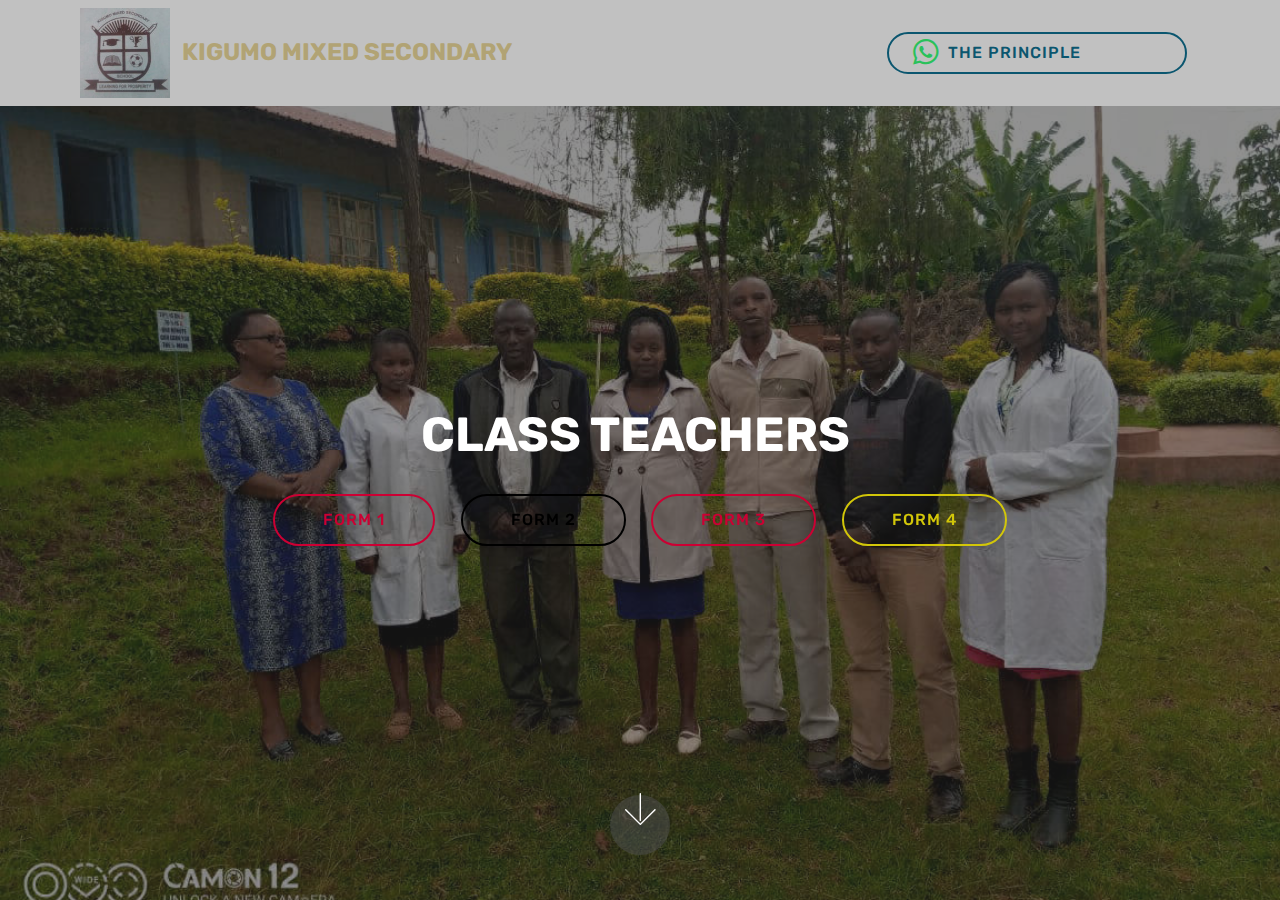
==== commit af654ffe: "create github pages" ====
--- a/page10.html
+++ b/page10.html
@@ -27,30 +27,7 @@
   
 </head>
 <body>
-  <section class="cid-rXb92UTJIN mbr-fullscreen mbr-parallax-background" id="header2-1u">
-
-    
-
-    <div class="mbr-overlay" style="opacity: 0.5; background-color: rgb(35, 35, 35);"></div>
-
-    <div class="container align-center">
-        <div class="row justify-content-md-center">
-            <div class="mbr-white col-md-10">
-                <h1 class="mbr-section-title mbr-bold pb-3 mbr-fonts-style display-2"><br>CLASS TEACHERS&nbsp;</h1>
-                
-                
-                <div class="mbr-section-btn"><a class="btn btn-md btn-secondary-outline display-4" href="page10.html">FORM 1</a> <a class="btn btn-md btn-black-outline display-4" href="page10.html">FORM 2</a> <a class="btn btn-md btn-secondary-outline display-4" href="page10.html">FORM 3</a> <a class="btn btn-md btn-success-outline display-4" href="page10.html">FORM 4</a></div>
-            </div>
-        </div>
-    </div>
-    <div class="mbr-arrow hidden-sm-down" aria-hidden="true">
-        <a href="#next">
-            <i class="mbri-down mbr-iconfont"></i>
-        </a>
-    </div>
-</section>
-
-<section class="engine"><a href="https://mobirise.info/h">how to create a web page</a></section><section class="menu cid-rVvcHYkoHn" once="menu" id="menu1-1s">
+  <section class="menu cid-rVvcHYkoHn" once="menu" id="menu1-1s">
 
     
 
@@ -80,6 +57,29 @@
     </nav>
 </section>
 
+<section class="engine"><a href="https://mobirise.info/s">bootstrap themes</a></section><section class="cid-rXb92UTJIN mbr-fullscreen mbr-parallax-background" id="header2-1u">
+
+    
+
+    <div class="mbr-overlay" style="opacity: 0.5; background-color: rgb(35, 35, 35);"></div>
+
+    <div class="container align-center">
+        <div class="row justify-content-md-center">
+            <div class="mbr-white col-md-10">
+                <h1 class="mbr-section-title mbr-bold pb-3 mbr-fonts-style display-2"><br>CLASS TEACHERS&nbsp;</h1>
+                
+                
+                <div class="mbr-section-btn"><a class="btn btn-md btn-secondary-outline display-4" href="page10.html">FORM 1</a> <a class="btn btn-md btn-black-outline display-4" href="page10.html">FORM 2</a> <a class="btn btn-md btn-secondary-outline display-4" href="page10.html">FORM 3</a> <a class="btn btn-md btn-success-outline display-4" href="page10.html">FORM 4</a></div>
+            </div>
+        </div>
+    </div>
+    <div class="mbr-arrow hidden-sm-down" aria-hidden="true">
+        <a href="#next">
+            <i class="mbri-down mbr-iconfont"></i>
+        </a>
+    </div>
+</section>
+
 
   <script src="assets/web/assets/jquery/jquery.min.js"></script>
   <script src="assets/popper/popper.min.js"></script>
--- a/assets/mobirise/css/mbr-additional.css
+++ b/assets/mobirise/css/mbr-additional.css
@@ -1951,7 +1951,7 @@
   background-image: url("../../../assets/images/img-20200505-wa0018-1040x780.jpg");
 }
 .cid-rXb92UTJIN {
-  background-image: url("../../../assets/images/img-20200526-wa0005-1280x960.jpg");
+  background-image: url("../../../assets/images/img-20200527-wa0007-1152x864.jpg");
 }
 .cid-rVvcHYkoHn .navbar {
   padding: .5rem 0;
@@ -4389,7 +4389,7 @@
   color: #c1c1c1 !important;
 }
 .cid-s09MngVqrk {
-  padding-top: 45px;
+  padding-top: 120px;
   padding-bottom: 135px;
   background-color: #55b4d4;
 }
--- a/assets/mobirise/css/mbr-additional.css
+++ b/assets/mobirise/css/mbr-additional.css
@@ -1951,7 +1951,7 @@
   background-image: url("../../../assets/images/img-20200505-wa0018-1040x780.jpg");
 }
 .cid-rXb92UTJIN {
-  background-image: url("../../../assets/images/img-20200526-wa0005-1280x960.jpg");
+  background-image: url("../../../assets/images/img-20200527-wa0007-1152x864.jpg");
 }
 .cid-rVvcHYkoHn .navbar {
   padding: .5rem 0;
@@ -4389,7 +4389,7 @@
   color: #c1c1c1 !important;
 }
 .cid-s09MngVqrk {
-  padding-top: 45px;
+  padding-top: 120px;
   padding-bottom: 135px;
   background-color: #55b4d4;
 }
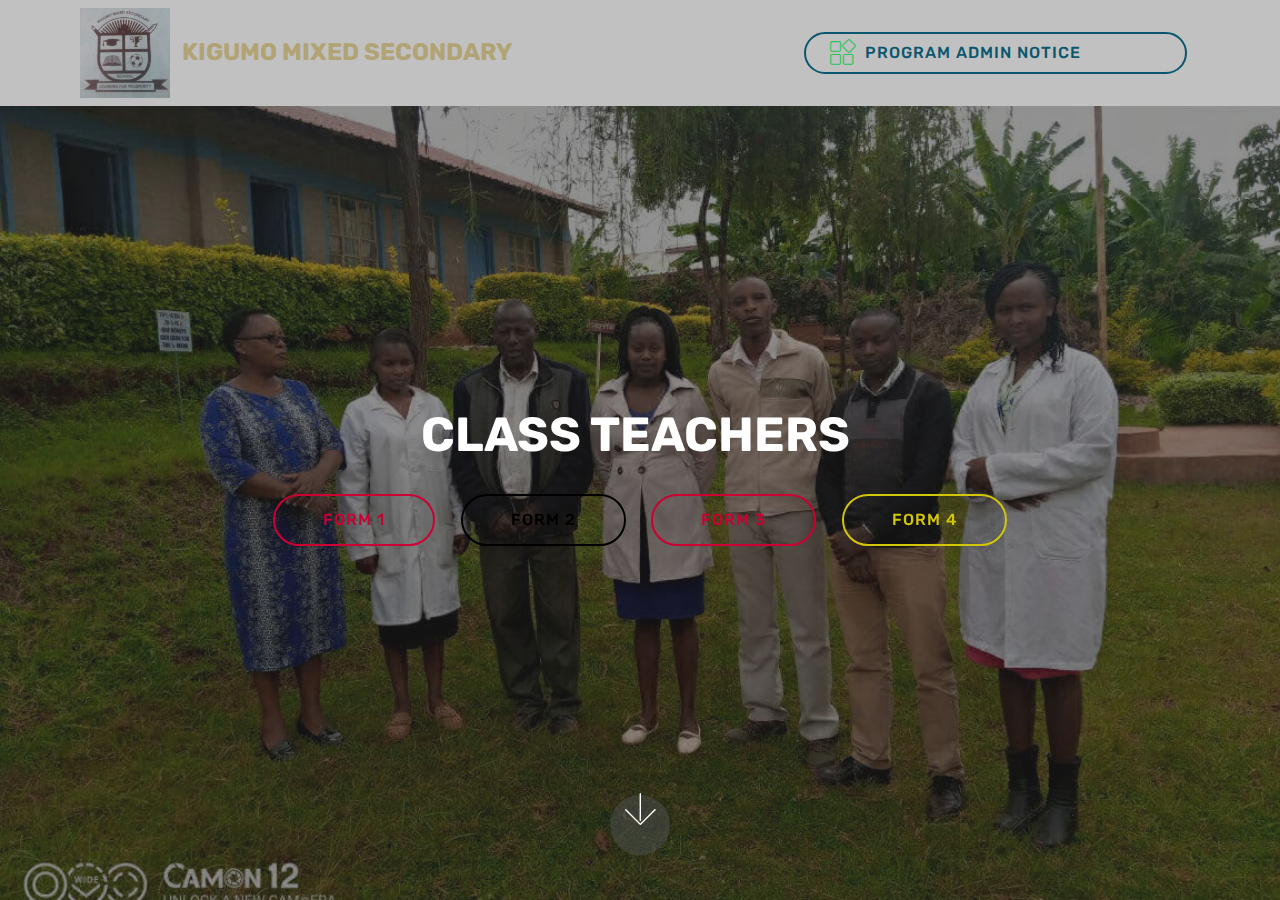
==== commit 2f0fa7c4: "create github pages" ====
--- a/page10.html
+++ b/page10.html
@@ -12,12 +12,11 @@
   
   <title>Page 10</title>
   <link rel="stylesheet" href="assets/web/assets/mobirise-icons/mobirise-icons.css">
-  <link rel="stylesheet" href="assets/facebook-plugin/style.css">
   <link rel="stylesheet" href="assets/bootstrap/css/bootstrap.min.css">
   <link rel="stylesheet" href="assets/bootstrap/css/bootstrap-grid.min.css">
   <link rel="stylesheet" href="assets/bootstrap/css/bootstrap-reboot.min.css">
+  <link rel="stylesheet" href="assets/facebook-plugin/style.css">
   <link rel="stylesheet" href="assets/tether/tether.min.css">
-  <link rel="stylesheet" href="assets/socicon/css/styles.css">
   <link rel="stylesheet" href="assets/animatecss/animate.min.css">
   <link rel="stylesheet" href="assets/dropdown/css/style.css">
   <link rel="stylesheet" href="assets/theme/css/style.css">
@@ -47,17 +46,17 @@
                          <img src="assets/images/img-20200527-wa00052-164x164.jpg" alt="Mobirise" title="" style="height: 5.6rem;">
                     </a>
                 </span>
-                <span class="navbar-caption-wrap"><a class="navbar-caption text-danger display-5" href="index.html">KIGUMO MIXED SECONDARY &nbsp;&nbsp;</a></span>
+                <span class="navbar-caption-wrap"><a class="navbar-caption text-danger display-5" href="index.html">KIGUMO MIXED SECONDARY &nbsp; &nbsp; &nbsp;&nbsp;</a></span>
             </div>
         </div>
         <div class="collapse navbar-collapse" id="navbarSupportedContent">
             
-            <div class="navbar-buttons mbr-section-btn"><a class="btn btn-sm btn-primary-outline display-4" href="index.html"><span class="socicon socicon-whatsapp mbr-iconfont mbr-iconfont-btn" style="color: rgb(42, 193, 91);"></span>THE PRINCIPLE &nbsp; &nbsp; &nbsp; &nbsp; &nbsp; &nbsp; &nbsp; &nbsp;</a></div>
+            <div class="navbar-buttons mbr-section-btn"><a class="btn btn-sm btn-primary-outline display-4" href="https://docs.google.com/forms/d/e/1FAIpQLSebRDBJxUj8Az7uDOze6XsF5uuQ9pRxq4fRDcpl5rHbiLcGzA/viewform"><span class="mbri-extension mbr-iconfont mbr-iconfont-btn" style="color: rgb(42, 193, 91);"></span>PROGRAM ADMIN NOTICE &nbsp; &nbsp; &nbsp; &nbsp; &nbsp; &nbsp; &nbsp; &nbsp;</a></div>
         </div>
     </nav>
 </section>
 
-<section class="engine"><a href="https://mobirise.info/s">bootstrap themes</a></section><section class="cid-rXb92UTJIN mbr-fullscreen mbr-parallax-background" id="header2-1u">
+<section class="engine"><a href="https://mobirise.info/t">free amp templates</a></section><section class="cid-rXb92UTJIN mbr-fullscreen mbr-parallax-background" id="header2-1u">
 
     
 
@@ -83,21 +82,21 @@
 
   <script src="assets/web/assets/jquery/jquery.min.js"></script>
   <script src="assets/popper/popper.min.js"></script>
+  <script src="assets/bootstrap/js/bootstrap.min.js"></script>
   <script src="https://connect.facebook.net/en_US/sdk.js#xfbml=1&version=v2.5"></script>
   <script src="https://apis.google.com/js/plusone.js"></script>
   <script src="assets/facebook-plugin/facebook-script.js"></script>
-  <script src="assets/bootstrap/js/bootstrap.min.js"></script>
+  <script src="assets/tether/tether.min.js"></script>
   <script src="assets/smoothscroll/smooth-scroll.js"></script>
-  <script src="assets/tether/tether.min.js"></script>
+  <script src="assets/parallax/jarallax.min.js"></script>
   <script src="assets/viewportchecker/jquery.viewportchecker.js"></script>
   <script src="assets/dropdown/js/nav-dropdown.js"></script>
   <script src="assets/dropdown/js/navbar-dropdown.js"></script>
   <script src="assets/touchswipe/jquery.touch-swipe.min.js"></script>
-  <script src="assets/parallax/jarallax.min.js"></script>
   <script src="assets/theme/js/script.js"></script>
   
   
-  <input name="animation" type="hidden">
-   <div id="scrollToTop" class="scrollToTop mbr-arrow-up"><a style="text-align: center;"><i class="mbr-arrow-up-icon mbr-arrow-up-icon-cm cm-icon cm-icon-smallarrow-up"></i></a></div>
+ <div id="scrollToTop" class="scrollToTop mbr-arrow-up"><a style="text-align: center;"><i class="mbr-arrow-up-icon mbr-arrow-up-icon-cm cm-icon cm-icon-smallarrow-up"></i></a></div>
+    <input name="animation" type="hidden">
   </body>
 </html>--- a/assets/mobirise/css/mbr-additional.css
+++ b/assets/mobirise/css/mbr-additional.css
@@ -4400,3 +4400,2035 @@
 .cid-s09MngVqrk .mbr-section-btn {
   color: #232323;
 }
+.cid-rVvcHYkoHn .navbar {
+  padding: .5rem 0;
+  background: #c1c1c1;
+  transition: none;
+  min-height: 77px;
+}
+.cid-rVvcHYkoHn .navbar-dropdown.bg-color.transparent.opened {
+  background: #c1c1c1;
+}
+.cid-rVvcHYkoHn a {
+  font-style: normal;
+}
+.cid-rVvcHYkoHn .nav-item span {
+  padding-right: 0.4em;
+  line-height: 0.5em;
+  vertical-align: text-bottom;
+  position: relative;
+  text-decoration: none;
+}
+.cid-rVvcHYkoHn .nav-item a {
+  display: -webkit-flex;
+  align-items: center;
+  justify-content: center;
+  padding: 0.7rem 0 !important;
+  margin: 0rem .65rem !important;
+  -webkit-align-items: center;
+  -webkit-justify-content: center;
+}
+.cid-rVvcHYkoHn .nav-item:focus,
+.cid-rVvcHYkoHn .nav-link:focus {
+  outline: none;
+}
+.cid-rVvcHYkoHn .btn {
+  padding: 0.4rem 1.5rem;
+  display: -webkit-inline-flex;
+  align-items: center;
+  -webkit-align-items: center;
+}
+.cid-rVvcHYkoHn .btn .mbr-iconfont {
+  font-size: 1.6rem;
+}
+.cid-rVvcHYkoHn .menu-logo {
+  margin-right: auto;
+}
+.cid-rVvcHYkoHn .menu-logo .navbar-brand {
+  display: flex;
+  margin-left: 5rem;
+  padding: 0;
+  transition: padding .2s;
+  min-height: 3.8rem;
+  -webkit-align-items: center;
+  align-items: center;
+}
+.cid-rVvcHYkoHn .menu-logo .navbar-brand .navbar-caption-wrap {
+  display: flex;
+  -webkit-align-items: center;
+  align-items: center;
+  word-break: break-word;
+  min-width: 7rem;
+  margin: .3rem 0;
+}
+.cid-rVvcHYkoHn .menu-logo .navbar-brand .navbar-caption-wrap .navbar-caption {
+  line-height: 1.2rem !important;
+  padding-right: 2rem;
+}
+.cid-rVvcHYkoHn .menu-logo .navbar-brand .navbar-logo {
+  font-size: 4rem;
+  transition: font-size 0.25s;
+}
+.cid-rVvcHYkoHn .menu-logo .navbar-brand .navbar-logo img {
+  display: flex;
+}
+.cid-rVvcHYkoHn .menu-logo .navbar-brand .navbar-logo .mbr-iconfont {
+  transition: font-size 0.25s;
+}
+.cid-rVvcHYkoHn .menu-logo .navbar-brand .navbar-logo a {
+  display: inline-flex;
+}
+.cid-rVvcHYkoHn .navbar-toggleable-sm .navbar-collapse {
+  justify-content: flex-end;
+  -webkit-justify-content: flex-end;
+  padding-right: 5rem;
+  width: auto;
+}
+.cid-rVvcHYkoHn .navbar-toggleable-sm .navbar-collapse .navbar-nav {
+  flex-wrap: wrap;
+  -webkit-flex-wrap: wrap;
+  padding-left: 0;
+}
+.cid-rVvcHYkoHn .navbar-toggleable-sm .navbar-collapse .navbar-nav .nav-item {
+  -webkit-align-self: center;
+  align-self: center;
+}
+.cid-rVvcHYkoHn .navbar-toggleable-sm .navbar-collapse .navbar-buttons {
+  padding-left: 0;
+  padding-bottom: 0;
+}
+.cid-rVvcHYkoHn .dropdown .dropdown-menu {
+  background: #c1c1c1;
+  visibility: hidden;
+  display: block;
+  position: absolute;
+  min-width: 5rem;
+  padding-top: 1.4rem;
+  padding-bottom: 1.4rem;
+  text-align: left;
+}
+.cid-rVvcHYkoHn .dropdown .dropdown-menu .dropdown-item {
+  width: auto;
+  padding: 0.235em 1.5385em 0.235em 1.5385em !important;
+}
+.cid-rVvcHYkoHn .dropdown .dropdown-menu .dropdown-item::after {
+  right: 0.5rem;
+}
+.cid-rVvcHYkoHn .dropdown .dropdown-menu .dropdown-submenu {
+  margin: 0;
+}
+.cid-rVvcHYkoHn .dropdown.open > .dropdown-menu {
+  visibility: visible;
+}
+.cid-rVvcHYkoHn .navbar-toggleable-sm.opened:after {
+  position: absolute;
+  width: 100vw;
+  height: 100vh;
+  content: '';
+  background-color: rgba(0, 0, 0, 0.1);
+  left: 0;
+  bottom: 0;
+  transform: translateY(100%);
+  -webkit-transform: translateY(100%);
+  z-index: 1000;
+}
+.cid-rVvcHYkoHn .navbar.navbar-short {
+  min-height: 60px;
+  transition: all .2s;
+}
+.cid-rVvcHYkoHn .navbar.navbar-short .navbar-toggler-right {
+  top: 20px;
+}
+.cid-rVvcHYkoHn .navbar.navbar-short .navbar-logo a {
+  font-size: 2.5rem !important;
+  line-height: 2.5rem;
+  transition: font-size 0.25s;
+}
+.cid-rVvcHYkoHn .navbar.navbar-short .navbar-logo a .mbr-iconfont {
+  font-size: 2.5rem !important;
+}
+.cid-rVvcHYkoHn .navbar.navbar-short .navbar-logo a img {
+  height: 3rem !important;
+}
+.cid-rVvcHYkoHn .navbar.navbar-short .navbar-brand {
+  min-height: 3rem;
+}
+.cid-rVvcHYkoHn button.navbar-toggler {
+  width: 31px;
+  height: 18px;
+  cursor: pointer;
+  transition: all .2s;
+  top: 1.5rem;
+  right: 1rem;
+}
+.cid-rVvcHYkoHn button.navbar-toggler:focus {
+  outline: none;
+}
+.cid-rVvcHYkoHn button.navbar-toggler .hamburger span {
+  position: absolute;
+  right: 0;
+  width: 30px;
+  height: 2px;
+  border-right: 5px;
+  background-color: #2ac15b;
+}
+.cid-rVvcHYkoHn button.navbar-toggler .hamburger span:nth-child(1) {
+  top: 0;
+  transition: all .2s;
+}
+.cid-rVvcHYkoHn button.navbar-toggler .hamburger span:nth-child(2) {
+  top: 8px;
+  transition: all .15s;
+}
+.cid-rVvcHYkoHn button.navbar-toggler .hamburger span:nth-child(3) {
+  top: 8px;
+  transition: all .15s;
+}
+.cid-rVvcHYkoHn button.navbar-toggler .hamburger span:nth-child(4) {
+  top: 16px;
+  transition: all .2s;
+}
+.cid-rVvcHYkoHn nav.opened .hamburger span:nth-child(1) {
+  top: 8px;
+  width: 0;
+  opacity: 0;
+  right: 50%;
+  transition: all .2s;
+}
+.cid-rVvcHYkoHn nav.opened .hamburger span:nth-child(2) {
+  -webkit-transform: rotate(45deg);
+  transform: rotate(45deg);
+  transition: all .25s;
+}
+.cid-rVvcHYkoHn nav.opened .hamburger span:nth-child(3) {
+  -webkit-transform: rotate(-45deg);
+  transform: rotate(-45deg);
+  transition: all .25s;
+}
+.cid-rVvcHYkoHn nav.opened .hamburger span:nth-child(4) {
+  top: 8px;
+  width: 0;
+  opacity: 0;
+  right: 50%;
+  transition: all .2s;
+}
+.cid-rVvcHYkoHn .collapsed.navbar-expand {
+  flex-direction: column;
+  -webkit-flex-direction: column;
+}
+.cid-rVvcHYkoHn .collapsed .btn {
+  display: -webkit-flex;
+}
+.cid-rVvcHYkoHn .collapsed .navbar-collapse {
+  display: none !important;
+  padding-right: 0 !important;
+}
+.cid-rVvcHYkoHn .collapsed .navbar-collapse.collapsing,
+.cid-rVvcHYkoHn .collapsed .navbar-collapse.show {
+  display: block !important;
+}
+.cid-rVvcHYkoHn .collapsed .navbar-collapse.collapsing .navbar-nav,
+.cid-rVvcHYkoHn .collapsed .navbar-collapse.show .navbar-nav {
+  display: block;
+  text-align: center;
+}
+.cid-rVvcHYkoHn .collapsed .navbar-collapse.collapsing .navbar-nav .nav-item,
+.cid-rVvcHYkoHn .collapsed .navbar-collapse.show .navbar-nav .nav-item {
+  clear: both;
+}
+.cid-rVvcHYkoHn .collapsed .navbar-collapse.collapsing .navbar-buttons,
+.cid-rVvcHYkoHn .collapsed .navbar-collapse.show .navbar-buttons {
+  text-align: center;
+}
+.cid-rVvcHYkoHn .collapsed .navbar-collapse.collapsing .navbar-buttons:last-child,
+.cid-rVvcHYkoHn .collapsed .navbar-collapse.show .navbar-buttons:last-child {
+  margin-bottom: 1rem;
+}
+@media (min-width: 1024px) {
+  .cid-rVvcHYkoHn .collapsed:not(.navbar-short) .navbar-collapse {
+    max-height: calc(98.5vh - 5.6rem);
+  }
+}
+.cid-rVvcHYkoHn .collapsed button.navbar-toggler {
+  display: block;
+}
+.cid-rVvcHYkoHn .collapsed .navbar-brand {
+  margin-left: 1rem !important;
+}
+.cid-rVvcHYkoHn .collapsed .navbar-toggleable-sm {
+  flex-direction: column;
+  -webkit-flex-direction: column;
+}
+.cid-rVvcHYkoHn .collapsed .dropdown .dropdown-menu {
+  width: 100%;
+  text-align: center;
+  position: relative;
+  opacity: 0;
+  overflow: hidden;
+  display: block;
+  height: 0;
+  visibility: hidden;
+  padding: 0;
+  transition-duration: .5s;
+  transition-property: opacity,padding,height;
+}
+.cid-rVvcHYkoHn .collapsed .dropdown.open > .dropdown-menu {
+  position: relative;
+  opacity: 1;
+  height: auto;
+  padding: 1.4rem 0;
+  visibility: visible;
+}
+.cid-rVvcHYkoHn .collapsed .dropdown .dropdown-submenu {
+  left: 0;
+  text-align: center;
+  width: 100%;
+}
+.cid-rVvcHYkoHn .collapsed .dropdown .dropdown-toggle[data-toggle="dropdown-submenu"]::after {
+  margin-top: 0;
+  position: inherit;
+  right: 0;
+  top: 50%;
+  display: inline-block;
+  width: 0;
+  height: 0;
+  margin-left: .3em;
+  vertical-align: middle;
+  content: "";
+  border-top: .30em solid;
+  border-right: .30em solid transparent;
+  border-left: .30em solid transparent;
+}
+@media (max-width: 1023px) {
+  .cid-rVvcHYkoHn .navbar-expand {
+    flex-direction: column;
+    -webkit-flex-direction: column;
+  }
+  .cid-rVvcHYkoHn img {
+    height: 3.8rem !important;
+  }
+  .cid-rVvcHYkoHn .btn {
+    display: -webkit-flex;
+  }
+  .cid-rVvcHYkoHn button.navbar-toggler {
+    display: block;
+  }
+  .cid-rVvcHYkoHn .navbar-brand {
+    margin-left: 1rem !important;
+  }
+  .cid-rVvcHYkoHn .navbar-toggleable-sm {
+    flex-direction: column;
+    -webkit-flex-direction: column;
+  }
+  .cid-rVvcHYkoHn .navbar-collapse {
+    display: none !important;
+    padding-right: 0 !important;
+  }
+  .cid-rVvcHYkoHn .navbar-collapse.collapsing,
+  .cid-rVvcHYkoHn .navbar-collapse.show {
+    display: block !important;
+  }
+  .cid-rVvcHYkoHn .navbar-collapse.collapsing .navbar-nav,
+  .cid-rVvcHYkoHn .navbar-collapse.show .navbar-nav {
+    display: block;
+    text-align: center;
+  }
+  .cid-rVvcHYkoHn .navbar-collapse.collapsing .navbar-nav .nav-item,
+  .cid-rVvcHYkoHn .navbar-collapse.show .navbar-nav .nav-item {
+    clear: both;
+  }
+  .cid-rVvcHYkoHn .navbar-collapse.collapsing .navbar-buttons,
+  .cid-rVvcHYkoHn .navbar-collapse.show .navbar-buttons {
+    text-align: center;
+  }
+  .cid-rVvcHYkoHn .navbar-collapse.collapsing .navbar-buttons:last-child,
+  .cid-rVvcHYkoHn .navbar-collapse.show .navbar-buttons:last-child {
+    margin-bottom: 1rem;
+  }
+  .cid-rVvcHYkoHn .dropdown .dropdown-menu {
+    width: 100%;
+    text-align: center;
+    position: relative;
+    opacity: 0;
+    overflow: hidden;
+    display: block;
+    height: 0;
+    visibility: hidden;
+    padding: 0;
+    transition-duration: .5s;
+    transition-property: opacity,padding,height;
+  }
+  .cid-rVvcHYkoHn .dropdown.open > .dropdown-menu {
+    position: relative;
+    opacity: 1;
+    height: auto;
+    padding: 1.4rem 0;
+    visibility: visible;
+  }
+  .cid-rVvcHYkoHn .dropdown .dropdown-submenu {
+    left: 0;
+    text-align: center;
+    width: 100%;
+  }
+  .cid-rVvcHYkoHn .dropdown .dropdown-toggle[data-toggle="dropdown-submenu"]::after {
+    margin-top: 0;
+    position: inherit;
+    right: 0;
+    top: 50%;
+    display: inline-block;
+    width: 0;
+    height: 0;
+    margin-left: .3em;
+    vertical-align: middle;
+    content: "";
+    border-top: .30em solid;
+    border-right: .30em solid transparent;
+    border-left: .30em solid transparent;
+  }
+}
+@media (min-width: 767px) {
+  .cid-rVvcHYkoHn .menu-logo {
+    flex-shrink: 0;
+    -webkit-flex-shrink: 0;
+  }
+}
+.cid-rVvcHYkoHn .navbar-collapse {
+  flex-basis: auto;
+  -webkit-flex-basis: auto;
+}
+.cid-rVvcHYkoHn .nav-link:hover,
+.cid-rVvcHYkoHn .dropdown-item:hover {
+  color: #c1c1c1 !important;
+}
+.cid-s0z5hkKMum {
+  background-color: #efefef;
+}
+.cid-s0z5hkKMum P {
+  color: #767676;
+}
+.cid-rVvcHYkoHn .navbar {
+  padding: .5rem 0;
+  background: #c1c1c1;
+  transition: none;
+  min-height: 77px;
+}
+.cid-rVvcHYkoHn .navbar-dropdown.bg-color.transparent.opened {
+  background: #c1c1c1;
+}
+.cid-rVvcHYkoHn a {
+  font-style: normal;
+}
+.cid-rVvcHYkoHn .nav-item span {
+  padding-right: 0.4em;
+  line-height: 0.5em;
+  vertical-align: text-bottom;
+  position: relative;
+  text-decoration: none;
+}
+.cid-rVvcHYkoHn .nav-item a {
+  display: -webkit-flex;
+  align-items: center;
+  justify-content: center;
+  padding: 0.7rem 0 !important;
+  margin: 0rem .65rem !important;
+  -webkit-align-items: center;
+  -webkit-justify-content: center;
+}
+.cid-rVvcHYkoHn .nav-item:focus,
+.cid-rVvcHYkoHn .nav-link:focus {
+  outline: none;
+}
+.cid-rVvcHYkoHn .btn {
+  padding: 0.4rem 1.5rem;
+  display: -webkit-inline-flex;
+  align-items: center;
+  -webkit-align-items: center;
+}
+.cid-rVvcHYkoHn .btn .mbr-iconfont {
+  font-size: 1.6rem;
+}
+.cid-rVvcHYkoHn .menu-logo {
+  margin-right: auto;
+}
+.cid-rVvcHYkoHn .menu-logo .navbar-brand {
+  display: flex;
+  margin-left: 5rem;
+  padding: 0;
+  transition: padding .2s;
+  min-height: 3.8rem;
+  -webkit-align-items: center;
+  align-items: center;
+}
+.cid-rVvcHYkoHn .menu-logo .navbar-brand .navbar-caption-wrap {
+  display: flex;
+  -webkit-align-items: center;
+  align-items: center;
+  word-break: break-word;
+  min-width: 7rem;
+  margin: .3rem 0;
+}
+.cid-rVvcHYkoHn .menu-logo .navbar-brand .navbar-caption-wrap .navbar-caption {
+  line-height: 1.2rem !important;
+  padding-right: 2rem;
+}
+.cid-rVvcHYkoHn .menu-logo .navbar-brand .navbar-logo {
+  font-size: 4rem;
+  transition: font-size 0.25s;
+}
+.cid-rVvcHYkoHn .menu-logo .navbar-brand .navbar-logo img {
+  display: flex;
+}
+.cid-rVvcHYkoHn .menu-logo .navbar-brand .navbar-logo .mbr-iconfont {
+  transition: font-size 0.25s;
+}
+.cid-rVvcHYkoHn .menu-logo .navbar-brand .navbar-logo a {
+  display: inline-flex;
+}
+.cid-rVvcHYkoHn .navbar-toggleable-sm .navbar-collapse {
+  justify-content: flex-end;
+  -webkit-justify-content: flex-end;
+  padding-right: 5rem;
+  width: auto;
+}
+.cid-rVvcHYkoHn .navbar-toggleable-sm .navbar-collapse .navbar-nav {
+  flex-wrap: wrap;
+  -webkit-flex-wrap: wrap;
+  padding-left: 0;
+}
+.cid-rVvcHYkoHn .navbar-toggleable-sm .navbar-collapse .navbar-nav .nav-item {
+  -webkit-align-self: center;
+  align-self: center;
+}
+.cid-rVvcHYkoHn .navbar-toggleable-sm .navbar-collapse .navbar-buttons {
+  padding-left: 0;
+  padding-bottom: 0;
+}
+.cid-rVvcHYkoHn .dropdown .dropdown-menu {
+  background: #c1c1c1;
+  visibility: hidden;
+  display: block;
+  position: absolute;
+  min-width: 5rem;
+  padding-top: 1.4rem;
+  padding-bottom: 1.4rem;
+  text-align: left;
+}
+.cid-rVvcHYkoHn .dropdown .dropdown-menu .dropdown-item {
+  width: auto;
+  padding: 0.235em 1.5385em 0.235em 1.5385em !important;
+}
+.cid-rVvcHYkoHn .dropdown .dropdown-menu .dropdown-item::after {
+  right: 0.5rem;
+}
+.cid-rVvcHYkoHn .dropdown .dropdown-menu .dropdown-submenu {
+  margin: 0;
+}
+.cid-rVvcHYkoHn .dropdown.open > .dropdown-menu {
+  visibility: visible;
+}
+.cid-rVvcHYkoHn .navbar-toggleable-sm.opened:after {
+  position: absolute;
+  width: 100vw;
+  height: 100vh;
+  content: '';
+  background-color: rgba(0, 0, 0, 0.1);
+  left: 0;
+  bottom: 0;
+  transform: translateY(100%);
+  -webkit-transform: translateY(100%);
+  z-index: 1000;
+}
+.cid-rVvcHYkoHn .navbar.navbar-short {
+  min-height: 60px;
+  transition: all .2s;
+}
+.cid-rVvcHYkoHn .navbar.navbar-short .navbar-toggler-right {
+  top: 20px;
+}
+.cid-rVvcHYkoHn .navbar.navbar-short .navbar-logo a {
+  font-size: 2.5rem !important;
+  line-height: 2.5rem;
+  transition: font-size 0.25s;
+}
+.cid-rVvcHYkoHn .navbar.navbar-short .navbar-logo a .mbr-iconfont {
+  font-size: 2.5rem !important;
+}
+.cid-rVvcHYkoHn .navbar.navbar-short .navbar-logo a img {
+  height: 3rem !important;
+}
+.cid-rVvcHYkoHn .navbar.navbar-short .navbar-brand {
+  min-height: 3rem;
+}
+.cid-rVvcHYkoHn button.navbar-toggler {
+  width: 31px;
+  height: 18px;
+  cursor: pointer;
+  transition: all .2s;
+  top: 1.5rem;
+  right: 1rem;
+}
+.cid-rVvcHYkoHn button.navbar-toggler:focus {
+  outline: none;
+}
+.cid-rVvcHYkoHn button.navbar-toggler .hamburger span {
+  position: absolute;
+  right: 0;
+  width: 30px;
+  height: 2px;
+  border-right: 5px;
+  background-color: #2ac15b;
+}
+.cid-rVvcHYkoHn button.navbar-toggler .hamburger span:nth-child(1) {
+  top: 0;
+  transition: all .2s;
+}
+.cid-rVvcHYkoHn button.navbar-toggler .hamburger span:nth-child(2) {
+  top: 8px;
+  transition: all .15s;
+}
+.cid-rVvcHYkoHn button.navbar-toggler .hamburger span:nth-child(3) {
+  top: 8px;
+  transition: all .15s;
+}
+.cid-rVvcHYkoHn button.navbar-toggler .hamburger span:nth-child(4) {
+  top: 16px;
+  transition: all .2s;
+}
+.cid-rVvcHYkoHn nav.opened .hamburger span:nth-child(1) {
+  top: 8px;
+  width: 0;
+  opacity: 0;
+  right: 50%;
+  transition: all .2s;
+}
+.cid-rVvcHYkoHn nav.opened .hamburger span:nth-child(2) {
+  -webkit-transform: rotate(45deg);
+  transform: rotate(45deg);
+  transition: all .25s;
+}
+.cid-rVvcHYkoHn nav.opened .hamburger span:nth-child(3) {
+  -webkit-transform: rotate(-45deg);
+  transform: rotate(-45deg);
+  transition: all .25s;
+}
+.cid-rVvcHYkoHn nav.opened .hamburger span:nth-child(4) {
+  top: 8px;
+  width: 0;
+  opacity: 0;
+  right: 50%;
+  transition: all .2s;
+}
+.cid-rVvcHYkoHn .collapsed.navbar-expand {
+  flex-direction: column;
+  -webkit-flex-direction: column;
+}
+.cid-rVvcHYkoHn .collapsed .btn {
+  display: -webkit-flex;
+}
+.cid-rVvcHYkoHn .collapsed .navbar-collapse {
+  display: none !important;
+  padding-right: 0 !important;
+}
+.cid-rVvcHYkoHn .collapsed .navbar-collapse.collapsing,
+.cid-rVvcHYkoHn .collapsed .navbar-collapse.show {
+  display: block !important;
+}
+.cid-rVvcHYkoHn .collapsed .navbar-collapse.collapsing .navbar-nav,
+.cid-rVvcHYkoHn .collapsed .navbar-collapse.show .navbar-nav {
+  display: block;
+  text-align: center;
+}
+.cid-rVvcHYkoHn .collapsed .navbar-collapse.collapsing .navbar-nav .nav-item,
+.cid-rVvcHYkoHn .collapsed .navbar-collapse.show .navbar-nav .nav-item {
+  clear: both;
+}
+.cid-rVvcHYkoHn .collapsed .navbar-collapse.collapsing .navbar-buttons,
+.cid-rVvcHYkoHn .collapsed .navbar-collapse.show .navbar-buttons {
+  text-align: center;
+}
+.cid-rVvcHYkoHn .collapsed .navbar-collapse.collapsing .navbar-buttons:last-child,
+.cid-rVvcHYkoHn .collapsed .navbar-collapse.show .navbar-buttons:last-child {
+  margin-bottom: 1rem;
+}
+@media (min-width: 1024px) {
+  .cid-rVvcHYkoHn .collapsed:not(.navbar-short) .navbar-collapse {
+    max-height: calc(98.5vh - 5.6rem);
+  }
+}
+.cid-rVvcHYkoHn .collapsed button.navbar-toggler {
+  display: block;
+}
+.cid-rVvcHYkoHn .collapsed .navbar-brand {
+  margin-left: 1rem !important;
+}
+.cid-rVvcHYkoHn .collapsed .navbar-toggleable-sm {
+  flex-direction: column;
+  -webkit-flex-direction: column;
+}
+.cid-rVvcHYkoHn .collapsed .dropdown .dropdown-menu {
+  width: 100%;
+  text-align: center;
+  position: relative;
+  opacity: 0;
+  overflow: hidden;
+  display: block;
+  height: 0;
+  visibility: hidden;
+  padding: 0;
+  transition-duration: .5s;
+  transition-property: opacity,padding,height;
+}
+.cid-rVvcHYkoHn .collapsed .dropdown.open > .dropdown-menu {
+  position: relative;
+  opacity: 1;
+  height: auto;
+  padding: 1.4rem 0;
+  visibility: visible;
+}
+.cid-rVvcHYkoHn .collapsed .dropdown .dropdown-submenu {
+  left: 0;
+  text-align: center;
+  width: 100%;
+}
+.cid-rVvcHYkoHn .collapsed .dropdown .dropdown-toggle[data-toggle="dropdown-submenu"]::after {
+  margin-top: 0;
+  position: inherit;
+  right: 0;
+  top: 50%;
+  display: inline-block;
+  width: 0;
+  height: 0;
+  margin-left: .3em;
+  vertical-align: middle;
+  content: "";
+  border-top: .30em solid;
+  border-right: .30em solid transparent;
+  border-left: .30em solid transparent;
+}
+@media (max-width: 1023px) {
+  .cid-rVvcHYkoHn .navbar-expand {
+    flex-direction: column;
+    -webkit-flex-direction: column;
+  }
+  .cid-rVvcHYkoHn img {
+    height: 3.8rem !important;
+  }
+  .cid-rVvcHYkoHn .btn {
+    display: -webkit-flex;
+  }
+  .cid-rVvcHYkoHn button.navbar-toggler {
+    display: block;
+  }
+  .cid-rVvcHYkoHn .navbar-brand {
+    margin-left: 1rem !important;
+  }
+  .cid-rVvcHYkoHn .navbar-toggleable-sm {
+    flex-direction: column;
+    -webkit-flex-direction: column;
+  }
+  .cid-rVvcHYkoHn .navbar-collapse {
+    display: none !important;
+    padding-right: 0 !important;
+  }
+  .cid-rVvcHYkoHn .navbar-collapse.collapsing,
+  .cid-rVvcHYkoHn .navbar-collapse.show {
+    display: block !important;
+  }
+  .cid-rVvcHYkoHn .navbar-collapse.collapsing .navbar-nav,
+  .cid-rVvcHYkoHn .navbar-collapse.show .navbar-nav {
+    display: block;
+    text-align: center;
+  }
+  .cid-rVvcHYkoHn .navbar-collapse.collapsing .navbar-nav .nav-item,
+  .cid-rVvcHYkoHn .navbar-collapse.show .navbar-nav .nav-item {
+    clear: both;
+  }
+  .cid-rVvcHYkoHn .navbar-collapse.collapsing .navbar-buttons,
+  .cid-rVvcHYkoHn .navbar-collapse.show .navbar-buttons {
+    text-align: center;
+  }
+  .cid-rVvcHYkoHn .navbar-collapse.collapsing .navbar-buttons:last-child,
+  .cid-rVvcHYkoHn .navbar-collapse.show .navbar-buttons:last-child {
+    margin-bottom: 1rem;
+  }
+  .cid-rVvcHYkoHn .dropdown .dropdown-menu {
+    width: 100%;
+    text-align: center;
+    position: relative;
+    opacity: 0;
+    overflow: hidden;
+    display: block;
+    height: 0;
+    visibility: hidden;
+    padding: 0;
+    transition-duration: .5s;
+    transition-property: opacity,padding,height;
+  }
+  .cid-rVvcHYkoHn .dropdown.open > .dropdown-menu {
+    position: relative;
+    opacity: 1;
+    height: auto;
+    padding: 1.4rem 0;
+    visibility: visible;
+  }
+  .cid-rVvcHYkoHn .dropdown .dropdown-submenu {
+    left: 0;
+    text-align: center;
+    width: 100%;
+  }
+  .cid-rVvcHYkoHn .dropdown .dropdown-toggle[data-toggle="dropdown-submenu"]::after {
+    margin-top: 0;
+    position: inherit;
+    right: 0;
+    top: 50%;
+    display: inline-block;
+    width: 0;
+    height: 0;
+    margin-left: .3em;
+    vertical-align: middle;
+    content: "";
+    border-top: .30em solid;
+    border-right: .30em solid transparent;
+    border-left: .30em solid transparent;
+  }
+}
+@media (min-width: 767px) {
+  .cid-rVvcHYkoHn .menu-logo {
+    flex-shrink: 0;
+    -webkit-flex-shrink: 0;
+  }
+}
+.cid-rVvcHYkoHn .navbar-collapse {
+  flex-basis: auto;
+  -webkit-flex-basis: auto;
+}
+.cid-rVvcHYkoHn .nav-link:hover,
+.cid-rVvcHYkoHn .dropdown-item:hover {
+  color: #c1c1c1 !important;
+}
+.cid-s0z66HQkI6 {
+  background-color: #efefef;
+}
+.cid-s0z66HQkI6 P {
+  color: #767676;
+}
+.cid-rXLwulRpsP .navbar {
+  padding: .5rem 0;
+  background: #c1c1c1;
+  transition: none;
+  min-height: 77px;
+}
+.cid-rXLwulRpsP .navbar-dropdown.bg-color.transparent.opened {
+  background: #c1c1c1;
+}
+.cid-rXLwulRpsP a {
+  font-style: normal;
+}
+.cid-rXLwulRpsP .nav-item span {
+  padding-right: 0.4em;
+  line-height: 0.5em;
+  vertical-align: text-bottom;
+  position: relative;
+  text-decoration: none;
+}
+.cid-rXLwulRpsP .nav-item a {
+  display: -webkit-flex;
+  align-items: center;
+  justify-content: center;
+  padding: 0.7rem 0 !important;
+  margin: 0rem .65rem !important;
+  -webkit-align-items: center;
+  -webkit-justify-content: center;
+}
+.cid-rXLwulRpsP .nav-item:focus,
+.cid-rXLwulRpsP .nav-link:focus {
+  outline: none;
+}
+.cid-rXLwulRpsP .btn {
+  padding: 0.4rem 1.5rem;
+  display: -webkit-inline-flex;
+  align-items: center;
+  -webkit-align-items: center;
+}
+.cid-rXLwulRpsP .btn .mbr-iconfont {
+  font-size: 1.6rem;
+}
+.cid-rXLwulRpsP .menu-logo {
+  margin-right: auto;
+}
+.cid-rXLwulRpsP .menu-logo .navbar-brand {
+  display: flex;
+  margin-left: 5rem;
+  padding: 0;
+  transition: padding .2s;
+  min-height: 3.8rem;
+  -webkit-align-items: center;
+  align-items: center;
+}
+.cid-rXLwulRpsP .menu-logo .navbar-brand .navbar-caption-wrap {
+  display: flex;
+  -webkit-align-items: center;
+  align-items: center;
+  word-break: break-word;
+  min-width: 7rem;
+  margin: .3rem 0;
+}
+.cid-rXLwulRpsP .menu-logo .navbar-brand .navbar-caption-wrap .navbar-caption {
+  line-height: 1.2rem !important;
+  padding-right: 2rem;
+}
+.cid-rXLwulRpsP .menu-logo .navbar-brand .navbar-logo {
+  font-size: 4rem;
+  transition: font-size 0.25s;
+}
+.cid-rXLwulRpsP .menu-logo .navbar-brand .navbar-logo img {
+  display: flex;
+}
+.cid-rXLwulRpsP .menu-logo .navbar-brand .navbar-logo .mbr-iconfont {
+  transition: font-size 0.25s;
+}
+.cid-rXLwulRpsP .menu-logo .navbar-brand .navbar-logo a {
+  display: inline-flex;
+}
+.cid-rXLwulRpsP .navbar-toggleable-sm .navbar-collapse {
+  justify-content: flex-end;
+  -webkit-justify-content: flex-end;
+  padding-right: 5rem;
+  width: auto;
+}
+.cid-rXLwulRpsP .navbar-toggleable-sm .navbar-collapse .navbar-nav {
+  flex-wrap: wrap;
+  -webkit-flex-wrap: wrap;
+  padding-left: 0;
+}
+.cid-rXLwulRpsP .navbar-toggleable-sm .navbar-collapse .navbar-nav .nav-item {
+  -webkit-align-self: center;
+  align-self: center;
+}
+.cid-rXLwulRpsP .navbar-toggleable-sm .navbar-collapse .navbar-buttons {
+  padding-left: 0;
+  padding-bottom: 0;
+}
+.cid-rXLwulRpsP .dropdown .dropdown-menu {
+  background: #c1c1c1;
+  visibility: hidden;
+  display: block;
+  position: absolute;
+  min-width: 5rem;
+  padding-top: 1.4rem;
+  padding-bottom: 1.4rem;
+  text-align: left;
+}
+.cid-rXLwulRpsP .dropdown .dropdown-menu .dropdown-item {
+  width: auto;
+  padding: 0.235em 1.5385em 0.235em 1.5385em !important;
+}
+.cid-rXLwulRpsP .dropdown .dropdown-menu .dropdown-item::after {
+  right: 0.5rem;
+}
+.cid-rXLwulRpsP .dropdown .dropdown-menu .dropdown-submenu {
+  margin: 0;
+}
+.cid-rXLwulRpsP .dropdown.open > .dropdown-menu {
+  visibility: visible;
+}
+.cid-rXLwulRpsP .navbar-toggleable-sm.opened:after {
+  position: absolute;
+  width: 100vw;
+  height: 100vh;
+  content: '';
+  background-color: rgba(0, 0, 0, 0.1);
+  left: 0;
+  bottom: 0;
+  transform: translateY(100%);
+  -webkit-transform: translateY(100%);
+  z-index: 1000;
+}
+.cid-rXLwulRpsP .navbar.navbar-short {
+  min-height: 60px;
+  transition: all .2s;
+}
+.cid-rXLwulRpsP .navbar.navbar-short .navbar-toggler-right {
+  top: 20px;
+}
+.cid-rXLwulRpsP .navbar.navbar-short .navbar-logo a {
+  font-size: 2.5rem !important;
+  line-height: 2.5rem;
+  transition: font-size 0.25s;
+}
+.cid-rXLwulRpsP .navbar.navbar-short .navbar-logo a .mbr-iconfont {
+  font-size: 2.5rem !important;
+}
+.cid-rXLwulRpsP .navbar.navbar-short .navbar-logo a img {
+  height: 3rem !important;
+}
+.cid-rXLwulRpsP .navbar.navbar-short .navbar-brand {
+  min-height: 3rem;
+}
+.cid-rXLwulRpsP button.navbar-toggler {
+  width: 31px;
+  height: 18px;
+  cursor: pointer;
+  transition: all .2s;
+  top: 1.5rem;
+  right: 1rem;
+}
+.cid-rXLwulRpsP button.navbar-toggler:focus {
+  outline: none;
+}
+.cid-rXLwulRpsP button.navbar-toggler .hamburger span {
+  position: absolute;
+  right: 0;
+  width: 30px;
+  height: 2px;
+  border-right: 5px;
+  background-color: #2ac15b;
+}
+.cid-rXLwulRpsP button.navbar-toggler .hamburger span:nth-child(1) {
+  top: 0;
+  transition: all .2s;
+}
+.cid-rXLwulRpsP button.navbar-toggler .hamburger span:nth-child(2) {
+  top: 8px;
+  transition: all .15s;
+}
+.cid-rXLwulRpsP button.navbar-toggler .hamburger span:nth-child(3) {
+  top: 8px;
+  transition: all .15s;
+}
+.cid-rXLwulRpsP button.navbar-toggler .hamburger span:nth-child(4) {
+  top: 16px;
+  transition: all .2s;
+}
+.cid-rXLwulRpsP nav.opened .hamburger span:nth-child(1) {
+  top: 8px;
+  width: 0;
+  opacity: 0;
+  right: 50%;
+  transition: all .2s;
+}
+.cid-rXLwulRpsP nav.opened .hamburger span:nth-child(2) {
+  -webkit-transform: rotate(45deg);
+  transform: rotate(45deg);
+  transition: all .25s;
+}
+.cid-rXLwulRpsP nav.opened .hamburger span:nth-child(3) {
+  -webkit-transform: rotate(-45deg);
+  transform: rotate(-45deg);
+  transition: all .25s;
+}
+.cid-rXLwulRpsP nav.opened .hamburger span:nth-child(4) {
+  top: 8px;
+  width: 0;
+  opacity: 0;
+  right: 50%;
+  transition: all .2s;
+}
+.cid-rXLwulRpsP .collapsed.navbar-expand {
+  flex-direction: column;
+  -webkit-flex-direction: column;
+}
+.cid-rXLwulRpsP .collapsed .btn {
+  display: -webkit-flex;
+}
+.cid-rXLwulRpsP .collapsed .navbar-collapse {
+  display: none !important;
+  padding-right: 0 !important;
+}
+.cid-rXLwulRpsP .collapsed .navbar-collapse.collapsing,
+.cid-rXLwulRpsP .collapsed .navbar-collapse.show {
+  display: block !important;
+}
+.cid-rXLwulRpsP .collapsed .navbar-collapse.collapsing .navbar-nav,
+.cid-rXLwulRpsP .collapsed .navbar-collapse.show .navbar-nav {
+  display: block;
+  text-align: center;
+}
+.cid-rXLwulRpsP .collapsed .navbar-collapse.collapsing .navbar-nav .nav-item,
+.cid-rXLwulRpsP .collapsed .navbar-collapse.show .navbar-nav .nav-item {
+  clear: both;
+}
+.cid-rXLwulRpsP .collapsed .navbar-collapse.collapsing .navbar-buttons,
+.cid-rXLwulRpsP .collapsed .navbar-collapse.show .navbar-buttons {
+  text-align: center;
+}
+.cid-rXLwulRpsP .collapsed .navbar-collapse.collapsing .navbar-buttons:last-child,
+.cid-rXLwulRpsP .collapsed .navbar-collapse.show .navbar-buttons:last-child {
+  margin-bottom: 1rem;
+}
+@media (min-width: 1024px) {
+  .cid-rXLwulRpsP .collapsed:not(.navbar-short) .navbar-collapse {
+    max-height: calc(98.5vh - 5.6rem);
+  }
+}
+.cid-rXLwulRpsP .collapsed button.navbar-toggler {
+  display: block;
+}
+.cid-rXLwulRpsP .collapsed .navbar-brand {
+  margin-left: 1rem !important;
+}
+.cid-rXLwulRpsP .collapsed .navbar-toggleable-sm {
+  flex-direction: column;
+  -webkit-flex-direction: column;
+}
+.cid-rXLwulRpsP .collapsed .dropdown .dropdown-menu {
+  width: 100%;
+  text-align: center;
+  position: relative;
+  opacity: 0;
+  overflow: hidden;
+  display: block;
+  height: 0;
+  visibility: hidden;
+  padding: 0;
+  transition-duration: .5s;
+  transition-property: opacity,padding,height;
+}
+.cid-rXLwulRpsP .collapsed .dropdown.open > .dropdown-menu {
+  position: relative;
+  opacity: 1;
+  height: auto;
+  padding: 1.4rem 0;
+  visibility: visible;
+}
+.cid-rXLwulRpsP .collapsed .dropdown .dropdown-submenu {
+  left: 0;
+  text-align: center;
+  width: 100%;
+}
+.cid-rXLwulRpsP .collapsed .dropdown .dropdown-toggle[data-toggle="dropdown-submenu"]::after {
+  margin-top: 0;
+  position: inherit;
+  right: 0;
+  top: 50%;
+  display: inline-block;
+  width: 0;
+  height: 0;
+  margin-left: .3em;
+  vertical-align: middle;
+  content: "";
+  border-top: .30em solid;
+  border-right: .30em solid transparent;
+  border-left: .30em solid transparent;
+}
+@media (max-width: 1023px) {
+  .cid-rXLwulRpsP .navbar-expand {
+    flex-direction: column;
+    -webkit-flex-direction: column;
+  }
+  .cid-rXLwulRpsP img {
+    height: 3.8rem !important;
+  }
+  .cid-rXLwulRpsP .btn {
+    display: -webkit-flex;
+  }
+  .cid-rXLwulRpsP button.navbar-toggler {
+    display: block;
+  }
+  .cid-rXLwulRpsP .navbar-brand {
+    margin-left: 1rem !important;
+  }
+  .cid-rXLwulRpsP .navbar-toggleable-sm {
+    flex-direction: column;
+    -webkit-flex-direction: column;
+  }
+  .cid-rXLwulRpsP .navbar-collapse {
+    display: none !important;
+    padding-right: 0 !important;
+  }
+  .cid-rXLwulRpsP .navbar-collapse.collapsing,
+  .cid-rXLwulRpsP .navbar-collapse.show {
+    display: block !important;
+  }
+  .cid-rXLwulRpsP .navbar-collapse.collapsing .navbar-nav,
+  .cid-rXLwulRpsP .navbar-collapse.show .navbar-nav {
+    display: block;
+    text-align: center;
+  }
+  .cid-rXLwulRpsP .navbar-collapse.collapsing .navbar-nav .nav-item,
+  .cid-rXLwulRpsP .navbar-collapse.show .navbar-nav .nav-item {
+    clear: both;
+  }
+  .cid-rXLwulRpsP .navbar-collapse.collapsing .navbar-buttons,
+  .cid-rXLwulRpsP .navbar-collapse.show .navbar-buttons {
+    text-align: center;
+  }
+  .cid-rXLwulRpsP .navbar-collapse.collapsing .navbar-buttons:last-child,
+  .cid-rXLwulRpsP .navbar-collapse.show .navbar-buttons:last-child {
+    margin-bottom: 1rem;
+  }
+  .cid-rXLwulRpsP .dropdown .dropdown-menu {
+    width: 100%;
+    text-align: center;
+    position: relative;
+    opacity: 0;
+    overflow: hidden;
+    display: block;
+    height: 0;
+    visibility: hidden;
+    padding: 0;
+    transition-duration: .5s;
+    transition-property: opacity,padding,height;
+  }
+  .cid-rXLwulRpsP .dropdown.open > .dropdown-menu {
+    position: relative;
+    opacity: 1;
+    height: auto;
+    padding: 1.4rem 0;
+    visibility: visible;
+  }
+  .cid-rXLwulRpsP .dropdown .dropdown-submenu {
+    left: 0;
+    text-align: center;
+    width: 100%;
+  }
+  .cid-rXLwulRpsP .dropdown .dropdown-toggle[data-toggle="dropdown-submenu"]::after {
+    margin-top: 0;
+    position: inherit;
+    right: 0;
+    top: 50%;
+    display: inline-block;
+    width: 0;
+    height: 0;
+    margin-left: .3em;
+    vertical-align: middle;
+    content: "";
+    border-top: .30em solid;
+    border-right: .30em solid transparent;
+    border-left: .30em solid transparent;
+  }
+}
+@media (min-width: 767px) {
+  .cid-rXLwulRpsP .menu-logo {
+    flex-shrink: 0;
+    -webkit-flex-shrink: 0;
+  }
+}
+.cid-rXLwulRpsP .navbar-collapse {
+  flex-basis: auto;
+  -webkit-flex-basis: auto;
+}
+.cid-rXLwulRpsP .nav-link:hover,
+.cid-rXLwulRpsP .dropdown-item:hover {
+  color: #c1c1c1 !important;
+}
+.cid-s0z6uX2a0g {
+  background-color: #efefef;
+}
+.cid-s0z6uX2a0g P {
+  color: #767676;
+}
+.cid-rXLwulRpsP .navbar {
+  padding: .5rem 0;
+  background: #c1c1c1;
+  transition: none;
+  min-height: 77px;
+}
+.cid-rXLwulRpsP .navbar-dropdown.bg-color.transparent.opened {
+  background: #c1c1c1;
+}
+.cid-rXLwulRpsP a {
+  font-style: normal;
+}
+.cid-rXLwulRpsP .nav-item span {
+  padding-right: 0.4em;
+  line-height: 0.5em;
+  vertical-align: text-bottom;
+  position: relative;
+  text-decoration: none;
+}
+.cid-rXLwulRpsP .nav-item a {
+  display: -webkit-flex;
+  align-items: center;
+  justify-content: center;
+  padding: 0.7rem 0 !important;
+  margin: 0rem .65rem !important;
+  -webkit-align-items: center;
+  -webkit-justify-content: center;
+}
+.cid-rXLwulRpsP .nav-item:focus,
+.cid-rXLwulRpsP .nav-link:focus {
+  outline: none;
+}
+.cid-rXLwulRpsP .btn {
+  padding: 0.4rem 1.5rem;
+  display: -webkit-inline-flex;
+  align-items: center;
+  -webkit-align-items: center;
+}
+.cid-rXLwulRpsP .btn .mbr-iconfont {
+  font-size: 1.6rem;
+}
+.cid-rXLwulRpsP .menu-logo {
+  margin-right: auto;
+}
+.cid-rXLwulRpsP .menu-logo .navbar-brand {
+  display: flex;
+  margin-left: 5rem;
+  padding: 0;
+  transition: padding .2s;
+  min-height: 3.8rem;
+  -webkit-align-items: center;
+  align-items: center;
+}
+.cid-rXLwulRpsP .menu-logo .navbar-brand .navbar-caption-wrap {
+  display: flex;
+  -webkit-align-items: center;
+  align-items: center;
+  word-break: break-word;
+  min-width: 7rem;
+  margin: .3rem 0;
+}
+.cid-rXLwulRpsP .menu-logo .navbar-brand .navbar-caption-wrap .navbar-caption {
+  line-height: 1.2rem !important;
+  padding-right: 2rem;
+}
+.cid-rXLwulRpsP .menu-logo .navbar-brand .navbar-logo {
+  font-size: 4rem;
+  transition: font-size 0.25s;
+}
+.cid-rXLwulRpsP .menu-logo .navbar-brand .navbar-logo img {
+  display: flex;
+}
+.cid-rXLwulRpsP .menu-logo .navbar-brand .navbar-logo .mbr-iconfont {
+  transition: font-size 0.25s;
+}
+.cid-rXLwulRpsP .menu-logo .navbar-brand .navbar-logo a {
+  display: inline-flex;
+}
+.cid-rXLwulRpsP .navbar-toggleable-sm .navbar-collapse {
+  justify-content: flex-end;
+  -webkit-justify-content: flex-end;
+  padding-right: 5rem;
+  width: auto;
+}
+.cid-rXLwulRpsP .navbar-toggleable-sm .navbar-collapse .navbar-nav {
+  flex-wrap: wrap;
+  -webkit-flex-wrap: wrap;
+  padding-left: 0;
+}
+.cid-rXLwulRpsP .navbar-toggleable-sm .navbar-collapse .navbar-nav .nav-item {
+  -webkit-align-self: center;
+  align-self: center;
+}
+.cid-rXLwulRpsP .navbar-toggleable-sm .navbar-collapse .navbar-buttons {
+  padding-left: 0;
+  padding-bottom: 0;
+}
+.cid-rXLwulRpsP .dropdown .dropdown-menu {
+  background: #c1c1c1;
+  visibility: hidden;
+  display: block;
+  position: absolute;
+  min-width: 5rem;
+  padding-top: 1.4rem;
+  padding-bottom: 1.4rem;
+  text-align: left;
+}
+.cid-rXLwulRpsP .dropdown .dropdown-menu .dropdown-item {
+  width: auto;
+  padding: 0.235em 1.5385em 0.235em 1.5385em !important;
+}
+.cid-rXLwulRpsP .dropdown .dropdown-menu .dropdown-item::after {
+  right: 0.5rem;
+}
+.cid-rXLwulRpsP .dropdown .dropdown-menu .dropdown-submenu {
+  margin: 0;
+}
+.cid-rXLwulRpsP .dropdown.open > .dropdown-menu {
+  visibility: visible;
+}
+.cid-rXLwulRpsP .navbar-toggleable-sm.opened:after {
+  position: absolute;
+  width: 100vw;
+  height: 100vh;
+  content: '';
+  background-color: rgba(0, 0, 0, 0.1);
+  left: 0;
+  bottom: 0;
+  transform: translateY(100%);
+  -webkit-transform: translateY(100%);
+  z-index: 1000;
+}
+.cid-rXLwulRpsP .navbar.navbar-short {
+  min-height: 60px;
+  transition: all .2s;
+}
+.cid-rXLwulRpsP .navbar.navbar-short .navbar-toggler-right {
+  top: 20px;
+}
+.cid-rXLwulRpsP .navbar.navbar-short .navbar-logo a {
+  font-size: 2.5rem !important;
+  line-height: 2.5rem;
+  transition: font-size 0.25s;
+}
+.cid-rXLwulRpsP .navbar.navbar-short .navbar-logo a .mbr-iconfont {
+  font-size: 2.5rem !important;
+}
+.cid-rXLwulRpsP .navbar.navbar-short .navbar-logo a img {
+  height: 3rem !important;
+}
+.cid-rXLwulRpsP .navbar.navbar-short .navbar-brand {
+  min-height: 3rem;
+}
+.cid-rXLwulRpsP button.navbar-toggler {
+  width: 31px;
+  height: 18px;
+  cursor: pointer;
+  transition: all .2s;
+  top: 1.5rem;
+  right: 1rem;
+}
+.cid-rXLwulRpsP button.navbar-toggler:focus {
+  outline: none;
+}
+.cid-rXLwulRpsP button.navbar-toggler .hamburger span {
+  position: absolute;
+  right: 0;
+  width: 30px;
+  height: 2px;
+  border-right: 5px;
+  background-color: #2ac15b;
+}
+.cid-rXLwulRpsP button.navbar-toggler .hamburger span:nth-child(1) {
+  top: 0;
+  transition: all .2s;
+}
+.cid-rXLwulRpsP button.navbar-toggler .hamburger span:nth-child(2) {
+  top: 8px;
+  transition: all .15s;
+}
+.cid-rXLwulRpsP button.navbar-toggler .hamburger span:nth-child(3) {
+  top: 8px;
+  transition: all .15s;
+}
+.cid-rXLwulRpsP button.navbar-toggler .hamburger span:nth-child(4) {
+  top: 16px;
+  transition: all .2s;
+}
+.cid-rXLwulRpsP nav.opened .hamburger span:nth-child(1) {
+  top: 8px;
+  width: 0;
+  opacity: 0;
+  right: 50%;
+  transition: all .2s;
+}
+.cid-rXLwulRpsP nav.opened .hamburger span:nth-child(2) {
+  -webkit-transform: rotate(45deg);
+  transform: rotate(45deg);
+  transition: all .25s;
+}
+.cid-rXLwulRpsP nav.opened .hamburger span:nth-child(3) {
+  -webkit-transform: rotate(-45deg);
+  transform: rotate(-45deg);
+  transition: all .25s;
+}
+.cid-rXLwulRpsP nav.opened .hamburger span:nth-child(4) {
+  top: 8px;
+  width: 0;
+  opacity: 0;
+  right: 50%;
+  transition: all .2s;
+}
+.cid-rXLwulRpsP .collapsed.navbar-expand {
+  flex-direction: column;
+  -webkit-flex-direction: column;
+}
+.cid-rXLwulRpsP .collapsed .btn {
+  display: -webkit-flex;
+}
+.cid-rXLwulRpsP .collapsed .navbar-collapse {
+  display: none !important;
+  padding-right: 0 !important;
+}
+.cid-rXLwulRpsP .collapsed .navbar-collapse.collapsing,
+.cid-rXLwulRpsP .collapsed .navbar-collapse.show {
+  display: block !important;
+}
+.cid-rXLwulRpsP .collapsed .navbar-collapse.collapsing .navbar-nav,
+.cid-rXLwulRpsP .collapsed .navbar-collapse.show .navbar-nav {
+  display: block;
+  text-align: center;
+}
+.cid-rXLwulRpsP .collapsed .navbar-collapse.collapsing .navbar-nav .nav-item,
+.cid-rXLwulRpsP .collapsed .navbar-collapse.show .navbar-nav .nav-item {
+  clear: both;
+}
+.cid-rXLwulRpsP .collapsed .navbar-collapse.collapsing .navbar-buttons,
+.cid-rXLwulRpsP .collapsed .navbar-collapse.show .navbar-buttons {
+  text-align: center;
+}
+.cid-rXLwulRpsP .collapsed .navbar-collapse.collapsing .navbar-buttons:last-child,
+.cid-rXLwulRpsP .collapsed .navbar-collapse.show .navbar-buttons:last-child {
+  margin-bottom: 1rem;
+}
+@media (min-width: 1024px) {
+  .cid-rXLwulRpsP .collapsed:not(.navbar-short) .navbar-collapse {
+    max-height: calc(98.5vh - 5.6rem);
+  }
+}
+.cid-rXLwulRpsP .collapsed button.navbar-toggler {
+  display: block;
+}
+.cid-rXLwulRpsP .collapsed .navbar-brand {
+  margin-left: 1rem !important;
+}
+.cid-rXLwulRpsP .collapsed .navbar-toggleable-sm {
+  flex-direction: column;
+  -webkit-flex-direction: column;
+}
+.cid-rXLwulRpsP .collapsed .dropdown .dropdown-menu {
+  width: 100%;
+  text-align: center;
+  position: relative;
+  opacity: 0;
+  overflow: hidden;
+  display: block;
+  height: 0;
+  visibility: hidden;
+  padding: 0;
+  transition-duration: .5s;
+  transition-property: opacity,padding,height;
+}
+.cid-rXLwulRpsP .collapsed .dropdown.open > .dropdown-menu {
+  position: relative;
+  opacity: 1;
+  height: auto;
+  padding: 1.4rem 0;
+  visibility: visible;
+}
+.cid-rXLwulRpsP .collapsed .dropdown .dropdown-submenu {
+  left: 0;
+  text-align: center;
+  width: 100%;
+}
+.cid-rXLwulRpsP .collapsed .dropdown .dropdown-toggle[data-toggle="dropdown-submenu"]::after {
+  margin-top: 0;
+  position: inherit;
+  right: 0;
+  top: 50%;
+  display: inline-block;
+  width: 0;
+  height: 0;
+  margin-left: .3em;
+  vertical-align: middle;
+  content: "";
+  border-top: .30em solid;
+  border-right: .30em solid transparent;
+  border-left: .30em solid transparent;
+}
+@media (max-width: 1023px) {
+  .cid-rXLwulRpsP .navbar-expand {
+    flex-direction: column;
+    -webkit-flex-direction: column;
+  }
+  .cid-rXLwulRpsP img {
+    height: 3.8rem !important;
+  }
+  .cid-rXLwulRpsP .btn {
+    display: -webkit-flex;
+  }
+  .cid-rXLwulRpsP button.navbar-toggler {
+    display: block;
+  }
+  .cid-rXLwulRpsP .navbar-brand {
+    margin-left: 1rem !important;
+  }
+  .cid-rXLwulRpsP .navbar-toggleable-sm {
+    flex-direction: column;
+    -webkit-flex-direction: column;
+  }
+  .cid-rXLwulRpsP .navbar-collapse {
+    display: none !important;
+    padding-right: 0 !important;
+  }
+  .cid-rXLwulRpsP .navbar-collapse.collapsing,
+  .cid-rXLwulRpsP .navbar-collapse.show {
+    display: block !important;
+  }
+  .cid-rXLwulRpsP .navbar-collapse.collapsing .navbar-nav,
+  .cid-rXLwulRpsP .navbar-collapse.show .navbar-nav {
+    display: block;
+    text-align: center;
+  }
+  .cid-rXLwulRpsP .navbar-collapse.collapsing .navbar-nav .nav-item,
+  .cid-rXLwulRpsP .navbar-collapse.show .navbar-nav .nav-item {
+    clear: both;
+  }
+  .cid-rXLwulRpsP .navbar-collapse.collapsing .navbar-buttons,
+  .cid-rXLwulRpsP .navbar-collapse.show .navbar-buttons {
+    text-align: center;
+  }
+  .cid-rXLwulRpsP .navbar-collapse.collapsing .navbar-buttons:last-child,
+  .cid-rXLwulRpsP .navbar-collapse.show .navbar-buttons:last-child {
+    margin-bottom: 1rem;
+  }
+  .cid-rXLwulRpsP .dropdown .dropdown-menu {
+    width: 100%;
+    text-align: center;
+    position: relative;
+    opacity: 0;
+    overflow: hidden;
+    display: block;
+    height: 0;
+    visibility: hidden;
+    padding: 0;
+    transition-duration: .5s;
+    transition-property: opacity,padding,height;
+  }
+  .cid-rXLwulRpsP .dropdown.open > .dropdown-menu {
+    position: relative;
+    opacity: 1;
+    height: auto;
+    padding: 1.4rem 0;
+    visibility: visible;
+  }
+  .cid-rXLwulRpsP .dropdown .dropdown-submenu {
+    left: 0;
+    text-align: center;
+    width: 100%;
+  }
+  .cid-rXLwulRpsP .dropdown .dropdown-toggle[data-toggle="dropdown-submenu"]::after {
+    margin-top: 0;
+    position: inherit;
+    right: 0;
+    top: 50%;
+    display: inline-block;
+    width: 0;
+    height: 0;
+    margin-left: .3em;
+    vertical-align: middle;
+    content: "";
+    border-top: .30em solid;
+    border-right: .30em solid transparent;
+    border-left: .30em solid transparent;
+  }
+}
+@media (min-width: 767px) {
+  .cid-rXLwulRpsP .menu-logo {
+    flex-shrink: 0;
+    -webkit-flex-shrink: 0;
+  }
+}
+.cid-rXLwulRpsP .navbar-collapse {
+  flex-basis: auto;
+  -webkit-flex-basis: auto;
+}
+.cid-rXLwulRpsP .nav-link:hover,
+.cid-rXLwulRpsP .dropdown-item:hover {
+  color: #c1c1c1 !important;
+}
+.cid-s0ze9i69n7 {
+  padding-top: 90px;
+  padding-bottom: 90px;
+  background-color: #efefef;
+}
+.cid-s0ze9i69n7 P {
+  color: #767676;
+}
+.cid-rVvcHYkoHn .navbar {
+  padding: .5rem 0;
+  background: #c1c1c1;
+  transition: none;
+  min-height: 77px;
+}
+.cid-rVvcHYkoHn .navbar-dropdown.bg-color.transparent.opened {
+  background: #c1c1c1;
+}
+.cid-rVvcHYkoHn a {
+  font-style: normal;
+}
+.cid-rVvcHYkoHn .nav-item span {
+  padding-right: 0.4em;
+  line-height: 0.5em;
+  vertical-align: text-bottom;
+  position: relative;
+  text-decoration: none;
+}
+.cid-rVvcHYkoHn .nav-item a {
+  display: -webkit-flex;
+  align-items: center;
+  justify-content: center;
+  padding: 0.7rem 0 !important;
+  margin: 0rem .65rem !important;
+  -webkit-align-items: center;
+  -webkit-justify-content: center;
+}
+.cid-rVvcHYkoHn .nav-item:focus,
+.cid-rVvcHYkoHn .nav-link:focus {
+  outline: none;
+}
+.cid-rVvcHYkoHn .btn {
+  padding: 0.4rem 1.5rem;
+  display: -webkit-inline-flex;
+  align-items: center;
+  -webkit-align-items: center;
+}
+.cid-rVvcHYkoHn .btn .mbr-iconfont {
+  font-size: 1.6rem;
+}
+.cid-rVvcHYkoHn .menu-logo {
+  margin-right: auto;
+}
+.cid-rVvcHYkoHn .menu-logo .navbar-brand {
+  display: flex;
+  margin-left: 5rem;
+  padding: 0;
+  transition: padding .2s;
+  min-height: 3.8rem;
+  -webkit-align-items: center;
+  align-items: center;
+}
+.cid-rVvcHYkoHn .menu-logo .navbar-brand .navbar-caption-wrap {
+  display: flex;
+  -webkit-align-items: center;
+  align-items: center;
+  word-break: break-word;
+  min-width: 7rem;
+  margin: .3rem 0;
+}
+.cid-rVvcHYkoHn .menu-logo .navbar-brand .navbar-caption-wrap .navbar-caption {
+  line-height: 1.2rem !important;
+  padding-right: 2rem;
+}
+.cid-rVvcHYkoHn .menu-logo .navbar-brand .navbar-logo {
+  font-size: 4rem;
+  transition: font-size 0.25s;
+}
+.cid-rVvcHYkoHn .menu-logo .navbar-brand .navbar-logo img {
+  display: flex;
+}
+.cid-rVvcHYkoHn .menu-logo .navbar-brand .navbar-logo .mbr-iconfont {
+  transition: font-size 0.25s;
+}
+.cid-rVvcHYkoHn .menu-logo .navbar-brand .navbar-logo a {
+  display: inline-flex;
+}
+.cid-rVvcHYkoHn .navbar-toggleable-sm .navbar-collapse {
+  justify-content: flex-end;
+  -webkit-justify-content: flex-end;
+  padding-right: 5rem;
+  width: auto;
+}
+.cid-rVvcHYkoHn .navbar-toggleable-sm .navbar-collapse .navbar-nav {
+  flex-wrap: wrap;
+  -webkit-flex-wrap: wrap;
+  padding-left: 0;
+}
+.cid-rVvcHYkoHn .navbar-toggleable-sm .navbar-collapse .navbar-nav .nav-item {
+  -webkit-align-self: center;
+  align-self: center;
+}
+.cid-rVvcHYkoHn .navbar-toggleable-sm .navbar-collapse .navbar-buttons {
+  padding-left: 0;
+  padding-bottom: 0;
+}
+.cid-rVvcHYkoHn .dropdown .dropdown-menu {
+  background: #c1c1c1;
+  visibility: hidden;
+  display: block;
+  position: absolute;
+  min-width: 5rem;
+  padding-top: 1.4rem;
+  padding-bottom: 1.4rem;
+  text-align: left;
+}
+.cid-rVvcHYkoHn .dropdown .dropdown-menu .dropdown-item {
+  width: auto;
+  padding: 0.235em 1.5385em 0.235em 1.5385em !important;
+}
+.cid-rVvcHYkoHn .dropdown .dropdown-menu .dropdown-item::after {
+  right: 0.5rem;
+}
+.cid-rVvcHYkoHn .dropdown .dropdown-menu .dropdown-submenu {
+  margin: 0;
+}
+.cid-rVvcHYkoHn .dropdown.open > .dropdown-menu {
+  visibility: visible;
+}
+.cid-rVvcHYkoHn .navbar-toggleable-sm.opened:after {
+  position: absolute;
+  width: 100vw;
+  height: 100vh;
+  content: '';
+  background-color: rgba(0, 0, 0, 0.1);
+  left: 0;
+  bottom: 0;
+  transform: translateY(100%);
+  -webkit-transform: translateY(100%);
+  z-index: 1000;
+}
+.cid-rVvcHYkoHn .navbar.navbar-short {
+  min-height: 60px;
+  transition: all .2s;
+}
+.cid-rVvcHYkoHn .navbar.navbar-short .navbar-toggler-right {
+  top: 20px;
+}
+.cid-rVvcHYkoHn .navbar.navbar-short .navbar-logo a {
+  font-size: 2.5rem !important;
+  line-height: 2.5rem;
+  transition: font-size 0.25s;
+}
+.cid-rVvcHYkoHn .navbar.navbar-short .navbar-logo a .mbr-iconfont {
+  font-size: 2.5rem !important;
+}
+.cid-rVvcHYkoHn .navbar.navbar-short .navbar-logo a img {
+  height: 3rem !important;
+}
+.cid-rVvcHYkoHn .navbar.navbar-short .navbar-brand {
+  min-height: 3rem;
+}
+.cid-rVvcHYkoHn button.navbar-toggler {
+  width: 31px;
+  height: 18px;
+  cursor: pointer;
+  transition: all .2s;
+  top: 1.5rem;
+  right: 1rem;
+}
+.cid-rVvcHYkoHn button.navbar-toggler:focus {
+  outline: none;
+}
+.cid-rVvcHYkoHn button.navbar-toggler .hamburger span {
+  position: absolute;
+  right: 0;
+  width: 30px;
+  height: 2px;
+  border-right: 5px;
+  background-color: #2ac15b;
+}
+.cid-rVvcHYkoHn button.navbar-toggler .hamburger span:nth-child(1) {
+  top: 0;
+  transition: all .2s;
+}
+.cid-rVvcHYkoHn button.navbar-toggler .hamburger span:nth-child(2) {
+  top: 8px;
+  transition: all .15s;
+}
+.cid-rVvcHYkoHn button.navbar-toggler .hamburger span:nth-child(3) {
+  top: 8px;
+  transition: all .15s;
+}
+.cid-rVvcHYkoHn button.navbar-toggler .hamburger span:nth-child(4) {
+  top: 16px;
+  transition: all .2s;
+}
+.cid-rVvcHYkoHn nav.opened .hamburger span:nth-child(1) {
+  top: 8px;
+  width: 0;
+  opacity: 0;
+  right: 50%;
+  transition: all .2s;
+}
+.cid-rVvcHYkoHn nav.opened .hamburger span:nth-child(2) {
+  -webkit-transform: rotate(45deg);
+  transform: rotate(45deg);
+  transition: all .25s;
+}
+.cid-rVvcHYkoHn nav.opened .hamburger span:nth-child(3) {
+  -webkit-transform: rotate(-45deg);
+  transform: rotate(-45deg);
+  transition: all .25s;
+}
+.cid-rVvcHYkoHn nav.opened .hamburger span:nth-child(4) {
+  top: 8px;
+  width: 0;
+  opacity: 0;
+  right: 50%;
+  transition: all .2s;
+}
+.cid-rVvcHYkoHn .collapsed.navbar-expand {
+  flex-direction: column;
+  -webkit-flex-direction: column;
+}
+.cid-rVvcHYkoHn .collapsed .btn {
+  display: -webkit-flex;
+}
+.cid-rVvcHYkoHn .collapsed .navbar-collapse {
+  display: none !important;
+  padding-right: 0 !important;
+}
+.cid-rVvcHYkoHn .collapsed .navbar-collapse.collapsing,
+.cid-rVvcHYkoHn .collapsed .navbar-collapse.show {
+  display: block !important;
+}
+.cid-rVvcHYkoHn .collapsed .navbar-collapse.collapsing .navbar-nav,
+.cid-rVvcHYkoHn .collapsed .navbar-collapse.show .navbar-nav {
+  display: block;
+  text-align: center;
+}
+.cid-rVvcHYkoHn .collapsed .navbar-collapse.collapsing .navbar-nav .nav-item,
+.cid-rVvcHYkoHn .collapsed .navbar-collapse.show .navbar-nav .nav-item {
+  clear: both;
+}
+.cid-rVvcHYkoHn .collapsed .navbar-collapse.collapsing .navbar-buttons,
+.cid-rVvcHYkoHn .collapsed .navbar-collapse.show .navbar-buttons {
+  text-align: center;
+}
+.cid-rVvcHYkoHn .collapsed .navbar-collapse.collapsing .navbar-buttons:last-child,
+.cid-rVvcHYkoHn .collapsed .navbar-collapse.show .navbar-buttons:last-child {
+  margin-bottom: 1rem;
+}
+@media (min-width: 1024px) {
+  .cid-rVvcHYkoHn .collapsed:not(.navbar-short) .navbar-collapse {
+    max-height: calc(98.5vh - 5.6rem);
+  }
+}
+.cid-rVvcHYkoHn .collapsed button.navbar-toggler {
+  display: block;
+}
+.cid-rVvcHYkoHn .collapsed .navbar-brand {
+  margin-left: 1rem !important;
+}
+.cid-rVvcHYkoHn .collapsed .navbar-toggleable-sm {
+  flex-direction: column;
+  -webkit-flex-direction: column;
+}
+.cid-rVvcHYkoHn .collapsed .dropdown .dropdown-menu {
+  width: 100%;
+  text-align: center;
+  position: relative;
+  opacity: 0;
+  overflow: hidden;
+  display: block;
+  height: 0;
+  visibility: hidden;
+  padding: 0;
+  transition-duration: .5s;
+  transition-property: opacity,padding,height;
+}
+.cid-rVvcHYkoHn .collapsed .dropdown.open > .dropdown-menu {
+  position: relative;
+  opacity: 1;
+  height: auto;
+  padding: 1.4rem 0;
+  visibility: visible;
+}
+.cid-rVvcHYkoHn .collapsed .dropdown .dropdown-submenu {
+  left: 0;
+  text-align: center;
+  width: 100%;
+}
+.cid-rVvcHYkoHn .collapsed .dropdown .dropdown-toggle[data-toggle="dropdown-submenu"]::after {
+  margin-top: 0;
+  position: inherit;
+  right: 0;
+  top: 50%;
+  display: inline-block;
+  width: 0;
+  height: 0;
+  margin-left: .3em;
+  vertical-align: middle;
+  content: "";
+  border-top: .30em solid;
+  border-right: .30em solid transparent;
+  border-left: .30em solid transparent;
+}
+@media (max-width: 1023px) {
+  .cid-rVvcHYkoHn .navbar-expand {
+    flex-direction: column;
+    -webkit-flex-direction: column;
+  }
+  .cid-rVvcHYkoHn img {
+    height: 3.8rem !important;
+  }
+  .cid-rVvcHYkoHn .btn {
+    display: -webkit-flex;
+  }
+  .cid-rVvcHYkoHn button.navbar-toggler {
+    display: block;
+  }
+  .cid-rVvcHYkoHn .navbar-brand {
+    margin-left: 1rem !important;
+  }
+  .cid-rVvcHYkoHn .navbar-toggleable-sm {
+    flex-direction: column;
+    -webkit-flex-direction: column;
+  }
+  .cid-rVvcHYkoHn .navbar-collapse {
+    display: none !important;
+    padding-right: 0 !important;
+  }
+  .cid-rVvcHYkoHn .navbar-collapse.collapsing,
+  .cid-rVvcHYkoHn .navbar-collapse.show {
+    display: block !important;
+  }
+  .cid-rVvcHYkoHn .navbar-collapse.collapsing .navbar-nav,
+  .cid-rVvcHYkoHn .navbar-collapse.show .navbar-nav {
+    display: block;
+    text-align: center;
+  }
+  .cid-rVvcHYkoHn .navbar-collapse.collapsing .navbar-nav .nav-item,
+  .cid-rVvcHYkoHn .navbar-collapse.show .navbar-nav .nav-item {
+    clear: both;
+  }
+  .cid-rVvcHYkoHn .navbar-collapse.collapsing .navbar-buttons,
+  .cid-rVvcHYkoHn .navbar-collapse.show .navbar-buttons {
+    text-align: center;
+  }
+  .cid-rVvcHYkoHn .navbar-collapse.collapsing .navbar-buttons:last-child,
+  .cid-rVvcHYkoHn .navbar-collapse.show .navbar-buttons:last-child {
+    margin-bottom: 1rem;
+  }
+  .cid-rVvcHYkoHn .dropdown .dropdown-menu {
+    width: 100%;
+    text-align: center;
+    position: relative;
+    opacity: 0;
+    overflow: hidden;
+    display: block;
+    height: 0;
+    visibility: hidden;
+    padding: 0;
+    transition-duration: .5s;
+    transition-property: opacity,padding,height;
+  }
+  .cid-rVvcHYkoHn .dropdown.open > .dropdown-menu {
+    position: relative;
+    opacity: 1;
+    height: auto;
+    padding: 1.4rem 0;
+    visibility: visible;
+  }
+  .cid-rVvcHYkoHn .dropdown .dropdown-submenu {
+    left: 0;
+    text-align: center;
+    width: 100%;
+  }
+  .cid-rVvcHYkoHn .dropdown .dropdown-toggle[data-toggle="dropdown-submenu"]::after {
+    margin-top: 0;
+    position: inherit;
+    right: 0;
+    top: 50%;
+    display: inline-block;
+    width: 0;
+    height: 0;
+    margin-left: .3em;
+    vertical-align: middle;
+    content: "";
+    border-top: .30em solid;
+    border-right: .30em solid transparent;
+    border-left: .30em solid transparent;
+  }
+}
+@media (min-width: 767px) {
+  .cid-rVvcHYkoHn .menu-logo {
+    flex-shrink: 0;
+    -webkit-flex-shrink: 0;
+  }
+}
+.cid-rVvcHYkoHn .navbar-collapse {
+  flex-basis: auto;
+  -webkit-flex-basis: auto;
+}
+.cid-rVvcHYkoHn .nav-link:hover,
+.cid-rVvcHYkoHn .dropdown-item:hover {
+  color: #c1c1c1 !important;
+}
+.cid-s0zfdo3mWL {
+  background-color: #efefef;
+}
+.cid-s0zfdo3mWL P {
+  color: #767676;
+}
--- a/assets/mobirise/css/mbr-additional.css
+++ b/assets/mobirise/css/mbr-additional.css
@@ -4400,3 +4400,2035 @@
 .cid-s09MngVqrk .mbr-section-btn {
   color: #232323;
 }
+.cid-rVvcHYkoHn .navbar {
+  padding: .5rem 0;
+  background: #c1c1c1;
+  transition: none;
+  min-height: 77px;
+}
+.cid-rVvcHYkoHn .navbar-dropdown.bg-color.transparent.opened {
+  background: #c1c1c1;
+}
+.cid-rVvcHYkoHn a {
+  font-style: normal;
+}
+.cid-rVvcHYkoHn .nav-item span {
+  padding-right: 0.4em;
+  line-height: 0.5em;
+  vertical-align: text-bottom;
+  position: relative;
+  text-decoration: none;
+}
+.cid-rVvcHYkoHn .nav-item a {
+  display: -webkit-flex;
+  align-items: center;
+  justify-content: center;
+  padding: 0.7rem 0 !important;
+  margin: 0rem .65rem !important;
+  -webkit-align-items: center;
+  -webkit-justify-content: center;
+}
+.cid-rVvcHYkoHn .nav-item:focus,
+.cid-rVvcHYkoHn .nav-link:focus {
+  outline: none;
+}
+.cid-rVvcHYkoHn .btn {
+  padding: 0.4rem 1.5rem;
+  display: -webkit-inline-flex;
+  align-items: center;
+  -webkit-align-items: center;
+}
+.cid-rVvcHYkoHn .btn .mbr-iconfont {
+  font-size: 1.6rem;
+}
+.cid-rVvcHYkoHn .menu-logo {
+  margin-right: auto;
+}
+.cid-rVvcHYkoHn .menu-logo .navbar-brand {
+  display: flex;
+  margin-left: 5rem;
+  padding: 0;
+  transition: padding .2s;
+  min-height: 3.8rem;
+  -webkit-align-items: center;
+  align-items: center;
+}
+.cid-rVvcHYkoHn .menu-logo .navbar-brand .navbar-caption-wrap {
+  display: flex;
+  -webkit-align-items: center;
+  align-items: center;
+  word-break: break-word;
+  min-width: 7rem;
+  margin: .3rem 0;
+}
+.cid-rVvcHYkoHn .menu-logo .navbar-brand .navbar-caption-wrap .navbar-caption {
+  line-height: 1.2rem !important;
+  padding-right: 2rem;
+}
+.cid-rVvcHYkoHn .menu-logo .navbar-brand .navbar-logo {
+  font-size: 4rem;
+  transition: font-size 0.25s;
+}
+.cid-rVvcHYkoHn .menu-logo .navbar-brand .navbar-logo img {
+  display: flex;
+}
+.cid-rVvcHYkoHn .menu-logo .navbar-brand .navbar-logo .mbr-iconfont {
+  transition: font-size 0.25s;
+}
+.cid-rVvcHYkoHn .menu-logo .navbar-brand .navbar-logo a {
+  display: inline-flex;
+}
+.cid-rVvcHYkoHn .navbar-toggleable-sm .navbar-collapse {
+  justify-content: flex-end;
+  -webkit-justify-content: flex-end;
+  padding-right: 5rem;
+  width: auto;
+}
+.cid-rVvcHYkoHn .navbar-toggleable-sm .navbar-collapse .navbar-nav {
+  flex-wrap: wrap;
+  -webkit-flex-wrap: wrap;
+  padding-left: 0;
+}
+.cid-rVvcHYkoHn .navbar-toggleable-sm .navbar-collapse .navbar-nav .nav-item {
+  -webkit-align-self: center;
+  align-self: center;
+}
+.cid-rVvcHYkoHn .navbar-toggleable-sm .navbar-collapse .navbar-buttons {
+  padding-left: 0;
+  padding-bottom: 0;
+}
+.cid-rVvcHYkoHn .dropdown .dropdown-menu {
+  background: #c1c1c1;
+  visibility: hidden;
+  display: block;
+  position: absolute;
+  min-width: 5rem;
+  padding-top: 1.4rem;
+  padding-bottom: 1.4rem;
+  text-align: left;
+}
+.cid-rVvcHYkoHn .dropdown .dropdown-menu .dropdown-item {
+  width: auto;
+  padding: 0.235em 1.5385em 0.235em 1.5385em !important;
+}
+.cid-rVvcHYkoHn .dropdown .dropdown-menu .dropdown-item::after {
+  right: 0.5rem;
+}
+.cid-rVvcHYkoHn .dropdown .dropdown-menu .dropdown-submenu {
+  margin: 0;
+}
+.cid-rVvcHYkoHn .dropdown.open > .dropdown-menu {
+  visibility: visible;
+}
+.cid-rVvcHYkoHn .navbar-toggleable-sm.opened:after {
+  position: absolute;
+  width: 100vw;
+  height: 100vh;
+  content: '';
+  background-color: rgba(0, 0, 0, 0.1);
+  left: 0;
+  bottom: 0;
+  transform: translateY(100%);
+  -webkit-transform: translateY(100%);
+  z-index: 1000;
+}
+.cid-rVvcHYkoHn .navbar.navbar-short {
+  min-height: 60px;
+  transition: all .2s;
+}
+.cid-rVvcHYkoHn .navbar.navbar-short .navbar-toggler-right {
+  top: 20px;
+}
+.cid-rVvcHYkoHn .navbar.navbar-short .navbar-logo a {
+  font-size: 2.5rem !important;
+  line-height: 2.5rem;
+  transition: font-size 0.25s;
+}
+.cid-rVvcHYkoHn .navbar.navbar-short .navbar-logo a .mbr-iconfont {
+  font-size: 2.5rem !important;
+}
+.cid-rVvcHYkoHn .navbar.navbar-short .navbar-logo a img {
+  height: 3rem !important;
+}
+.cid-rVvcHYkoHn .navbar.navbar-short .navbar-brand {
+  min-height: 3rem;
+}
+.cid-rVvcHYkoHn button.navbar-toggler {
+  width: 31px;
+  height: 18px;
+  cursor: pointer;
+  transition: all .2s;
+  top: 1.5rem;
+  right: 1rem;
+}
+.cid-rVvcHYkoHn button.navbar-toggler:focus {
+  outline: none;
+}
+.cid-rVvcHYkoHn button.navbar-toggler .hamburger span {
+  position: absolute;
+  right: 0;
+  width: 30px;
+  height: 2px;
+  border-right: 5px;
+  background-color: #2ac15b;
+}
+.cid-rVvcHYkoHn button.navbar-toggler .hamburger span:nth-child(1) {
+  top: 0;
+  transition: all .2s;
+}
+.cid-rVvcHYkoHn button.navbar-toggler .hamburger span:nth-child(2) {
+  top: 8px;
+  transition: all .15s;
+}
+.cid-rVvcHYkoHn button.navbar-toggler .hamburger span:nth-child(3) {
+  top: 8px;
+  transition: all .15s;
+}
+.cid-rVvcHYkoHn button.navbar-toggler .hamburger span:nth-child(4) {
+  top: 16px;
+  transition: all .2s;
+}
+.cid-rVvcHYkoHn nav.opened .hamburger span:nth-child(1) {
+  top: 8px;
+  width: 0;
+  opacity: 0;
+  right: 50%;
+  transition: all .2s;
+}
+.cid-rVvcHYkoHn nav.opened .hamburger span:nth-child(2) {
+  -webkit-transform: rotate(45deg);
+  transform: rotate(45deg);
+  transition: all .25s;
+}
+.cid-rVvcHYkoHn nav.opened .hamburger span:nth-child(3) {
+  -webkit-transform: rotate(-45deg);
+  transform: rotate(-45deg);
+  transition: all .25s;
+}
+.cid-rVvcHYkoHn nav.opened .hamburger span:nth-child(4) {
+  top: 8px;
+  width: 0;
+  opacity: 0;
+  right: 50%;
+  transition: all .2s;
+}
+.cid-rVvcHYkoHn .collapsed.navbar-expand {
+  flex-direction: column;
+  -webkit-flex-direction: column;
+}
+.cid-rVvcHYkoHn .collapsed .btn {
+  display: -webkit-flex;
+}
+.cid-rVvcHYkoHn .collapsed .navbar-collapse {
+  display: none !important;
+  padding-right: 0 !important;
+}
+.cid-rVvcHYkoHn .collapsed .navbar-collapse.collapsing,
+.cid-rVvcHYkoHn .collapsed .navbar-collapse.show {
+  display: block !important;
+}
+.cid-rVvcHYkoHn .collapsed .navbar-collapse.collapsing .navbar-nav,
+.cid-rVvcHYkoHn .collapsed .navbar-collapse.show .navbar-nav {
+  display: block;
+  text-align: center;
+}
+.cid-rVvcHYkoHn .collapsed .navbar-collapse.collapsing .navbar-nav .nav-item,
+.cid-rVvcHYkoHn .collapsed .navbar-collapse.show .navbar-nav .nav-item {
+  clear: both;
+}
+.cid-rVvcHYkoHn .collapsed .navbar-collapse.collapsing .navbar-buttons,
+.cid-rVvcHYkoHn .collapsed .navbar-collapse.show .navbar-buttons {
+  text-align: center;
+}
+.cid-rVvcHYkoHn .collapsed .navbar-collapse.collapsing .navbar-buttons:last-child,
+.cid-rVvcHYkoHn .collapsed .navbar-collapse.show .navbar-buttons:last-child {
+  margin-bottom: 1rem;
+}
+@media (min-width: 1024px) {
+  .cid-rVvcHYkoHn .collapsed:not(.navbar-short) .navbar-collapse {
+    max-height: calc(98.5vh - 5.6rem);
+  }
+}
+.cid-rVvcHYkoHn .collapsed button.navbar-toggler {
+  display: block;
+}
+.cid-rVvcHYkoHn .collapsed .navbar-brand {
+  margin-left: 1rem !important;
+}
+.cid-rVvcHYkoHn .collapsed .navbar-toggleable-sm {
+  flex-direction: column;
+  -webkit-flex-direction: column;
+}
+.cid-rVvcHYkoHn .collapsed .dropdown .dropdown-menu {
+  width: 100%;
+  text-align: center;
+  position: relative;
+  opacity: 0;
+  overflow: hidden;
+  display: block;
+  height: 0;
+  visibility: hidden;
+  padding: 0;
+  transition-duration: .5s;
+  transition-property: opacity,padding,height;
+}
+.cid-rVvcHYkoHn .collapsed .dropdown.open > .dropdown-menu {
+  position: relative;
+  opacity: 1;
+  height: auto;
+  padding: 1.4rem 0;
+  visibility: visible;
+}
+.cid-rVvcHYkoHn .collapsed .dropdown .dropdown-submenu {
+  left: 0;
+  text-align: center;
+  width: 100%;
+}
+.cid-rVvcHYkoHn .collapsed .dropdown .dropdown-toggle[data-toggle="dropdown-submenu"]::after {
+  margin-top: 0;
+  position: inherit;
+  right: 0;
+  top: 50%;
+  display: inline-block;
+  width: 0;
+  height: 0;
+  margin-left: .3em;
+  vertical-align: middle;
+  content: "";
+  border-top: .30em solid;
+  border-right: .30em solid transparent;
+  border-left: .30em solid transparent;
+}
+@media (max-width: 1023px) {
+  .cid-rVvcHYkoHn .navbar-expand {
+    flex-direction: column;
+    -webkit-flex-direction: column;
+  }
+  .cid-rVvcHYkoHn img {
+    height: 3.8rem !important;
+  }
+  .cid-rVvcHYkoHn .btn {
+    display: -webkit-flex;
+  }
+  .cid-rVvcHYkoHn button.navbar-toggler {
+    display: block;
+  }
+  .cid-rVvcHYkoHn .navbar-brand {
+    margin-left: 1rem !important;
+  }
+  .cid-rVvcHYkoHn .navbar-toggleable-sm {
+    flex-direction: column;
+    -webkit-flex-direction: column;
+  }
+  .cid-rVvcHYkoHn .navbar-collapse {
+    display: none !important;
+    padding-right: 0 !important;
+  }
+  .cid-rVvcHYkoHn .navbar-collapse.collapsing,
+  .cid-rVvcHYkoHn .navbar-collapse.show {
+    display: block !important;
+  }
+  .cid-rVvcHYkoHn .navbar-collapse.collapsing .navbar-nav,
+  .cid-rVvcHYkoHn .navbar-collapse.show .navbar-nav {
+    display: block;
+    text-align: center;
+  }
+  .cid-rVvcHYkoHn .navbar-collapse.collapsing .navbar-nav .nav-item,
+  .cid-rVvcHYkoHn .navbar-collapse.show .navbar-nav .nav-item {
+    clear: both;
+  }
+  .cid-rVvcHYkoHn .navbar-collapse.collapsing .navbar-buttons,
+  .cid-rVvcHYkoHn .navbar-collapse.show .navbar-buttons {
+    text-align: center;
+  }
+  .cid-rVvcHYkoHn .navbar-collapse.collapsing .navbar-buttons:last-child,
+  .cid-rVvcHYkoHn .navbar-collapse.show .navbar-buttons:last-child {
+    margin-bottom: 1rem;
+  }
+  .cid-rVvcHYkoHn .dropdown .dropdown-menu {
+    width: 100%;
+    text-align: center;
+    position: relative;
+    opacity: 0;
+    overflow: hidden;
+    display: block;
+    height: 0;
+    visibility: hidden;
+    padding: 0;
+    transition-duration: .5s;
+    transition-property: opacity,padding,height;
+  }
+  .cid-rVvcHYkoHn .dropdown.open > .dropdown-menu {
+    position: relative;
+    opacity: 1;
+    height: auto;
+    padding: 1.4rem 0;
+    visibility: visible;
+  }
+  .cid-rVvcHYkoHn .dropdown .dropdown-submenu {
+    left: 0;
+    text-align: center;
+    width: 100%;
+  }
+  .cid-rVvcHYkoHn .dropdown .dropdown-toggle[data-toggle="dropdown-submenu"]::after {
+    margin-top: 0;
+    position: inherit;
+    right: 0;
+    top: 50%;
+    display: inline-block;
+    width: 0;
+    height: 0;
+    margin-left: .3em;
+    vertical-align: middle;
+    content: "";
+    border-top: .30em solid;
+    border-right: .30em solid transparent;
+    border-left: .30em solid transparent;
+  }
+}
+@media (min-width: 767px) {
+  .cid-rVvcHYkoHn .menu-logo {
+    flex-shrink: 0;
+    -webkit-flex-shrink: 0;
+  }
+}
+.cid-rVvcHYkoHn .navbar-collapse {
+  flex-basis: auto;
+  -webkit-flex-basis: auto;
+}
+.cid-rVvcHYkoHn .nav-link:hover,
+.cid-rVvcHYkoHn .dropdown-item:hover {
+  color: #c1c1c1 !important;
+}
+.cid-s0z5hkKMum {
+  background-color: #efefef;
+}
+.cid-s0z5hkKMum P {
+  color: #767676;
+}
+.cid-rVvcHYkoHn .navbar {
+  padding: .5rem 0;
+  background: #c1c1c1;
+  transition: none;
+  min-height: 77px;
+}
+.cid-rVvcHYkoHn .navbar-dropdown.bg-color.transparent.opened {
+  background: #c1c1c1;
+}
+.cid-rVvcHYkoHn a {
+  font-style: normal;
+}
+.cid-rVvcHYkoHn .nav-item span {
+  padding-right: 0.4em;
+  line-height: 0.5em;
+  vertical-align: text-bottom;
+  position: relative;
+  text-decoration: none;
+}
+.cid-rVvcHYkoHn .nav-item a {
+  display: -webkit-flex;
+  align-items: center;
+  justify-content: center;
+  padding: 0.7rem 0 !important;
+  margin: 0rem .65rem !important;
+  -webkit-align-items: center;
+  -webkit-justify-content: center;
+}
+.cid-rVvcHYkoHn .nav-item:focus,
+.cid-rVvcHYkoHn .nav-link:focus {
+  outline: none;
+}
+.cid-rVvcHYkoHn .btn {
+  padding: 0.4rem 1.5rem;
+  display: -webkit-inline-flex;
+  align-items: center;
+  -webkit-align-items: center;
+}
+.cid-rVvcHYkoHn .btn .mbr-iconfont {
+  font-size: 1.6rem;
+}
+.cid-rVvcHYkoHn .menu-logo {
+  margin-right: auto;
+}
+.cid-rVvcHYkoHn .menu-logo .navbar-brand {
+  display: flex;
+  margin-left: 5rem;
+  padding: 0;
+  transition: padding .2s;
+  min-height: 3.8rem;
+  -webkit-align-items: center;
+  align-items: center;
+}
+.cid-rVvcHYkoHn .menu-logo .navbar-brand .navbar-caption-wrap {
+  display: flex;
+  -webkit-align-items: center;
+  align-items: center;
+  word-break: break-word;
+  min-width: 7rem;
+  margin: .3rem 0;
+}
+.cid-rVvcHYkoHn .menu-logo .navbar-brand .navbar-caption-wrap .navbar-caption {
+  line-height: 1.2rem !important;
+  padding-right: 2rem;
+}
+.cid-rVvcHYkoHn .menu-logo .navbar-brand .navbar-logo {
+  font-size: 4rem;
+  transition: font-size 0.25s;
+}
+.cid-rVvcHYkoHn .menu-logo .navbar-brand .navbar-logo img {
+  display: flex;
+}
+.cid-rVvcHYkoHn .menu-logo .navbar-brand .navbar-logo .mbr-iconfont {
+  transition: font-size 0.25s;
+}
+.cid-rVvcHYkoHn .menu-logo .navbar-brand .navbar-logo a {
+  display: inline-flex;
+}
+.cid-rVvcHYkoHn .navbar-toggleable-sm .navbar-collapse {
+  justify-content: flex-end;
+  -webkit-justify-content: flex-end;
+  padding-right: 5rem;
+  width: auto;
+}
+.cid-rVvcHYkoHn .navbar-toggleable-sm .navbar-collapse .navbar-nav {
+  flex-wrap: wrap;
+  -webkit-flex-wrap: wrap;
+  padding-left: 0;
+}
+.cid-rVvcHYkoHn .navbar-toggleable-sm .navbar-collapse .navbar-nav .nav-item {
+  -webkit-align-self: center;
+  align-self: center;
+}
+.cid-rVvcHYkoHn .navbar-toggleable-sm .navbar-collapse .navbar-buttons {
+  padding-left: 0;
+  padding-bottom: 0;
+}
+.cid-rVvcHYkoHn .dropdown .dropdown-menu {
+  background: #c1c1c1;
+  visibility: hidden;
+  display: block;
+  position: absolute;
+  min-width: 5rem;
+  padding-top: 1.4rem;
+  padding-bottom: 1.4rem;
+  text-align: left;
+}
+.cid-rVvcHYkoHn .dropdown .dropdown-menu .dropdown-item {
+  width: auto;
+  padding: 0.235em 1.5385em 0.235em 1.5385em !important;
+}
+.cid-rVvcHYkoHn .dropdown .dropdown-menu .dropdown-item::after {
+  right: 0.5rem;
+}
+.cid-rVvcHYkoHn .dropdown .dropdown-menu .dropdown-submenu {
+  margin: 0;
+}
+.cid-rVvcHYkoHn .dropdown.open > .dropdown-menu {
+  visibility: visible;
+}
+.cid-rVvcHYkoHn .navbar-toggleable-sm.opened:after {
+  position: absolute;
+  width: 100vw;
+  height: 100vh;
+  content: '';
+  background-color: rgba(0, 0, 0, 0.1);
+  left: 0;
+  bottom: 0;
+  transform: translateY(100%);
+  -webkit-transform: translateY(100%);
+  z-index: 1000;
+}
+.cid-rVvcHYkoHn .navbar.navbar-short {
+  min-height: 60px;
+  transition: all .2s;
+}
+.cid-rVvcHYkoHn .navbar.navbar-short .navbar-toggler-right {
+  top: 20px;
+}
+.cid-rVvcHYkoHn .navbar.navbar-short .navbar-logo a {
+  font-size: 2.5rem !important;
+  line-height: 2.5rem;
+  transition: font-size 0.25s;
+}
+.cid-rVvcHYkoHn .navbar.navbar-short .navbar-logo a .mbr-iconfont {
+  font-size: 2.5rem !important;
+}
+.cid-rVvcHYkoHn .navbar.navbar-short .navbar-logo a img {
+  height: 3rem !important;
+}
+.cid-rVvcHYkoHn .navbar.navbar-short .navbar-brand {
+  min-height: 3rem;
+}
+.cid-rVvcHYkoHn button.navbar-toggler {
+  width: 31px;
+  height: 18px;
+  cursor: pointer;
+  transition: all .2s;
+  top: 1.5rem;
+  right: 1rem;
+}
+.cid-rVvcHYkoHn button.navbar-toggler:focus {
+  outline: none;
+}
+.cid-rVvcHYkoHn button.navbar-toggler .hamburger span {
+  position: absolute;
+  right: 0;
+  width: 30px;
+  height: 2px;
+  border-right: 5px;
+  background-color: #2ac15b;
+}
+.cid-rVvcHYkoHn button.navbar-toggler .hamburger span:nth-child(1) {
+  top: 0;
+  transition: all .2s;
+}
+.cid-rVvcHYkoHn button.navbar-toggler .hamburger span:nth-child(2) {
+  top: 8px;
+  transition: all .15s;
+}
+.cid-rVvcHYkoHn button.navbar-toggler .hamburger span:nth-child(3) {
+  top: 8px;
+  transition: all .15s;
+}
+.cid-rVvcHYkoHn button.navbar-toggler .hamburger span:nth-child(4) {
+  top: 16px;
+  transition: all .2s;
+}
+.cid-rVvcHYkoHn nav.opened .hamburger span:nth-child(1) {
+  top: 8px;
+  width: 0;
+  opacity: 0;
+  right: 50%;
+  transition: all .2s;
+}
+.cid-rVvcHYkoHn nav.opened .hamburger span:nth-child(2) {
+  -webkit-transform: rotate(45deg);
+  transform: rotate(45deg);
+  transition: all .25s;
+}
+.cid-rVvcHYkoHn nav.opened .hamburger span:nth-child(3) {
+  -webkit-transform: rotate(-45deg);
+  transform: rotate(-45deg);
+  transition: all .25s;
+}
+.cid-rVvcHYkoHn nav.opened .hamburger span:nth-child(4) {
+  top: 8px;
+  width: 0;
+  opacity: 0;
+  right: 50%;
+  transition: all .2s;
+}
+.cid-rVvcHYkoHn .collapsed.navbar-expand {
+  flex-direction: column;
+  -webkit-flex-direction: column;
+}
+.cid-rVvcHYkoHn .collapsed .btn {
+  display: -webkit-flex;
+}
+.cid-rVvcHYkoHn .collapsed .navbar-collapse {
+  display: none !important;
+  padding-right: 0 !important;
+}
+.cid-rVvcHYkoHn .collapsed .navbar-collapse.collapsing,
+.cid-rVvcHYkoHn .collapsed .navbar-collapse.show {
+  display: block !important;
+}
+.cid-rVvcHYkoHn .collapsed .navbar-collapse.collapsing .navbar-nav,
+.cid-rVvcHYkoHn .collapsed .navbar-collapse.show .navbar-nav {
+  display: block;
+  text-align: center;
+}
+.cid-rVvcHYkoHn .collapsed .navbar-collapse.collapsing .navbar-nav .nav-item,
+.cid-rVvcHYkoHn .collapsed .navbar-collapse.show .navbar-nav .nav-item {
+  clear: both;
+}
+.cid-rVvcHYkoHn .collapsed .navbar-collapse.collapsing .navbar-buttons,
+.cid-rVvcHYkoHn .collapsed .navbar-collapse.show .navbar-buttons {
+  text-align: center;
+}
+.cid-rVvcHYkoHn .collapsed .navbar-collapse.collapsing .navbar-buttons:last-child,
+.cid-rVvcHYkoHn .collapsed .navbar-collapse.show .navbar-buttons:last-child {
+  margin-bottom: 1rem;
+}
+@media (min-width: 1024px) {
+  .cid-rVvcHYkoHn .collapsed:not(.navbar-short) .navbar-collapse {
+    max-height: calc(98.5vh - 5.6rem);
+  }
+}
+.cid-rVvcHYkoHn .collapsed button.navbar-toggler {
+  display: block;
+}
+.cid-rVvcHYkoHn .collapsed .navbar-brand {
+  margin-left: 1rem !important;
+}
+.cid-rVvcHYkoHn .collapsed .navbar-toggleable-sm {
+  flex-direction: column;
+  -webkit-flex-direction: column;
+}
+.cid-rVvcHYkoHn .collapsed .dropdown .dropdown-menu {
+  width: 100%;
+  text-align: center;
+  position: relative;
+  opacity: 0;
+  overflow: hidden;
+  display: block;
+  height: 0;
+  visibility: hidden;
+  padding: 0;
+  transition-duration: .5s;
+  transition-property: opacity,padding,height;
+}
+.cid-rVvcHYkoHn .collapsed .dropdown.open > .dropdown-menu {
+  position: relative;
+  opacity: 1;
+  height: auto;
+  padding: 1.4rem 0;
+  visibility: visible;
+}
+.cid-rVvcHYkoHn .collapsed .dropdown .dropdown-submenu {
+  left: 0;
+  text-align: center;
+  width: 100%;
+}
+.cid-rVvcHYkoHn .collapsed .dropdown .dropdown-toggle[data-toggle="dropdown-submenu"]::after {
+  margin-top: 0;
+  position: inherit;
+  right: 0;
+  top: 50%;
+  display: inline-block;
+  width: 0;
+  height: 0;
+  margin-left: .3em;
+  vertical-align: middle;
+  content: "";
+  border-top: .30em solid;
+  border-right: .30em solid transparent;
+  border-left: .30em solid transparent;
+}
+@media (max-width: 1023px) {
+  .cid-rVvcHYkoHn .navbar-expand {
+    flex-direction: column;
+    -webkit-flex-direction: column;
+  }
+  .cid-rVvcHYkoHn img {
+    height: 3.8rem !important;
+  }
+  .cid-rVvcHYkoHn .btn {
+    display: -webkit-flex;
+  }
+  .cid-rVvcHYkoHn button.navbar-toggler {
+    display: block;
+  }
+  .cid-rVvcHYkoHn .navbar-brand {
+    margin-left: 1rem !important;
+  }
+  .cid-rVvcHYkoHn .navbar-toggleable-sm {
+    flex-direction: column;
+    -webkit-flex-direction: column;
+  }
+  .cid-rVvcHYkoHn .navbar-collapse {
+    display: none !important;
+    padding-right: 0 !important;
+  }
+  .cid-rVvcHYkoHn .navbar-collapse.collapsing,
+  .cid-rVvcHYkoHn .navbar-collapse.show {
+    display: block !important;
+  }
+  .cid-rVvcHYkoHn .navbar-collapse.collapsing .navbar-nav,
+  .cid-rVvcHYkoHn .navbar-collapse.show .navbar-nav {
+    display: block;
+    text-align: center;
+  }
+  .cid-rVvcHYkoHn .navbar-collapse.collapsing .navbar-nav .nav-item,
+  .cid-rVvcHYkoHn .navbar-collapse.show .navbar-nav .nav-item {
+    clear: both;
+  }
+  .cid-rVvcHYkoHn .navbar-collapse.collapsing .navbar-buttons,
+  .cid-rVvcHYkoHn .navbar-collapse.show .navbar-buttons {
+    text-align: center;
+  }
+  .cid-rVvcHYkoHn .navbar-collapse.collapsing .navbar-buttons:last-child,
+  .cid-rVvcHYkoHn .navbar-collapse.show .navbar-buttons:last-child {
+    margin-bottom: 1rem;
+  }
+  .cid-rVvcHYkoHn .dropdown .dropdown-menu {
+    width: 100%;
+    text-align: center;
+    position: relative;
+    opacity: 0;
+    overflow: hidden;
+    display: block;
+    height: 0;
+    visibility: hidden;
+    padding: 0;
+    transition-duration: .5s;
+    transition-property: opacity,padding,height;
+  }
+  .cid-rVvcHYkoHn .dropdown.open > .dropdown-menu {
+    position: relative;
+    opacity: 1;
+    height: auto;
+    padding: 1.4rem 0;
+    visibility: visible;
+  }
+  .cid-rVvcHYkoHn .dropdown .dropdown-submenu {
+    left: 0;
+    text-align: center;
+    width: 100%;
+  }
+  .cid-rVvcHYkoHn .dropdown .dropdown-toggle[data-toggle="dropdown-submenu"]::after {
+    margin-top: 0;
+    position: inherit;
+    right: 0;
+    top: 50%;
+    display: inline-block;
+    width: 0;
+    height: 0;
+    margin-left: .3em;
+    vertical-align: middle;
+    content: "";
+    border-top: .30em solid;
+    border-right: .30em solid transparent;
+    border-left: .30em solid transparent;
+  }
+}
+@media (min-width: 767px) {
+  .cid-rVvcHYkoHn .menu-logo {
+    flex-shrink: 0;
+    -webkit-flex-shrink: 0;
+  }
+}
+.cid-rVvcHYkoHn .navbar-collapse {
+  flex-basis: auto;
+  -webkit-flex-basis: auto;
+}
+.cid-rVvcHYkoHn .nav-link:hover,
+.cid-rVvcHYkoHn .dropdown-item:hover {
+  color: #c1c1c1 !important;
+}
+.cid-s0z66HQkI6 {
+  background-color: #efefef;
+}
+.cid-s0z66HQkI6 P {
+  color: #767676;
+}
+.cid-rXLwulRpsP .navbar {
+  padding: .5rem 0;
+  background: #c1c1c1;
+  transition: none;
+  min-height: 77px;
+}
+.cid-rXLwulRpsP .navbar-dropdown.bg-color.transparent.opened {
+  background: #c1c1c1;
+}
+.cid-rXLwulRpsP a {
+  font-style: normal;
+}
+.cid-rXLwulRpsP .nav-item span {
+  padding-right: 0.4em;
+  line-height: 0.5em;
+  vertical-align: text-bottom;
+  position: relative;
+  text-decoration: none;
+}
+.cid-rXLwulRpsP .nav-item a {
+  display: -webkit-flex;
+  align-items: center;
+  justify-content: center;
+  padding: 0.7rem 0 !important;
+  margin: 0rem .65rem !important;
+  -webkit-align-items: center;
+  -webkit-justify-content: center;
+}
+.cid-rXLwulRpsP .nav-item:focus,
+.cid-rXLwulRpsP .nav-link:focus {
+  outline: none;
+}
+.cid-rXLwulRpsP .btn {
+  padding: 0.4rem 1.5rem;
+  display: -webkit-inline-flex;
+  align-items: center;
+  -webkit-align-items: center;
+}
+.cid-rXLwulRpsP .btn .mbr-iconfont {
+  font-size: 1.6rem;
+}
+.cid-rXLwulRpsP .menu-logo {
+  margin-right: auto;
+}
+.cid-rXLwulRpsP .menu-logo .navbar-brand {
+  display: flex;
+  margin-left: 5rem;
+  padding: 0;
+  transition: padding .2s;
+  min-height: 3.8rem;
+  -webkit-align-items: center;
+  align-items: center;
+}
+.cid-rXLwulRpsP .menu-logo .navbar-brand .navbar-caption-wrap {
+  display: flex;
+  -webkit-align-items: center;
+  align-items: center;
+  word-break: break-word;
+  min-width: 7rem;
+  margin: .3rem 0;
+}
+.cid-rXLwulRpsP .menu-logo .navbar-brand .navbar-caption-wrap .navbar-caption {
+  line-height: 1.2rem !important;
+  padding-right: 2rem;
+}
+.cid-rXLwulRpsP .menu-logo .navbar-brand .navbar-logo {
+  font-size: 4rem;
+  transition: font-size 0.25s;
+}
+.cid-rXLwulRpsP .menu-logo .navbar-brand .navbar-logo img {
+  display: flex;
+}
+.cid-rXLwulRpsP .menu-logo .navbar-brand .navbar-logo .mbr-iconfont {
+  transition: font-size 0.25s;
+}
+.cid-rXLwulRpsP .menu-logo .navbar-brand .navbar-logo a {
+  display: inline-flex;
+}
+.cid-rXLwulRpsP .navbar-toggleable-sm .navbar-collapse {
+  justify-content: flex-end;
+  -webkit-justify-content: flex-end;
+  padding-right: 5rem;
+  width: auto;
+}
+.cid-rXLwulRpsP .navbar-toggleable-sm .navbar-collapse .navbar-nav {
+  flex-wrap: wrap;
+  -webkit-flex-wrap: wrap;
+  padding-left: 0;
+}
+.cid-rXLwulRpsP .navbar-toggleable-sm .navbar-collapse .navbar-nav .nav-item {
+  -webkit-align-self: center;
+  align-self: center;
+}
+.cid-rXLwulRpsP .navbar-toggleable-sm .navbar-collapse .navbar-buttons {
+  padding-left: 0;
+  padding-bottom: 0;
+}
+.cid-rXLwulRpsP .dropdown .dropdown-menu {
+  background: #c1c1c1;
+  visibility: hidden;
+  display: block;
+  position: absolute;
+  min-width: 5rem;
+  padding-top: 1.4rem;
+  padding-bottom: 1.4rem;
+  text-align: left;
+}
+.cid-rXLwulRpsP .dropdown .dropdown-menu .dropdown-item {
+  width: auto;
+  padding: 0.235em 1.5385em 0.235em 1.5385em !important;
+}
+.cid-rXLwulRpsP .dropdown .dropdown-menu .dropdown-item::after {
+  right: 0.5rem;
+}
+.cid-rXLwulRpsP .dropdown .dropdown-menu .dropdown-submenu {
+  margin: 0;
+}
+.cid-rXLwulRpsP .dropdown.open > .dropdown-menu {
+  visibility: visible;
+}
+.cid-rXLwulRpsP .navbar-toggleable-sm.opened:after {
+  position: absolute;
+  width: 100vw;
+  height: 100vh;
+  content: '';
+  background-color: rgba(0, 0, 0, 0.1);
+  left: 0;
+  bottom: 0;
+  transform: translateY(100%);
+  -webkit-transform: translateY(100%);
+  z-index: 1000;
+}
+.cid-rXLwulRpsP .navbar.navbar-short {
+  min-height: 60px;
+  transition: all .2s;
+}
+.cid-rXLwulRpsP .navbar.navbar-short .navbar-toggler-right {
+  top: 20px;
+}
+.cid-rXLwulRpsP .navbar.navbar-short .navbar-logo a {
+  font-size: 2.5rem !important;
+  line-height: 2.5rem;
+  transition: font-size 0.25s;
+}
+.cid-rXLwulRpsP .navbar.navbar-short .navbar-logo a .mbr-iconfont {
+  font-size: 2.5rem !important;
+}
+.cid-rXLwulRpsP .navbar.navbar-short .navbar-logo a img {
+  height: 3rem !important;
+}
+.cid-rXLwulRpsP .navbar.navbar-short .navbar-brand {
+  min-height: 3rem;
+}
+.cid-rXLwulRpsP button.navbar-toggler {
+  width: 31px;
+  height: 18px;
+  cursor: pointer;
+  transition: all .2s;
+  top: 1.5rem;
+  right: 1rem;
+}
+.cid-rXLwulRpsP button.navbar-toggler:focus {
+  outline: none;
+}
+.cid-rXLwulRpsP button.navbar-toggler .hamburger span {
+  position: absolute;
+  right: 0;
+  width: 30px;
+  height: 2px;
+  border-right: 5px;
+  background-color: #2ac15b;
+}
+.cid-rXLwulRpsP button.navbar-toggler .hamburger span:nth-child(1) {
+  top: 0;
+  transition: all .2s;
+}
+.cid-rXLwulRpsP button.navbar-toggler .hamburger span:nth-child(2) {
+  top: 8px;
+  transition: all .15s;
+}
+.cid-rXLwulRpsP button.navbar-toggler .hamburger span:nth-child(3) {
+  top: 8px;
+  transition: all .15s;
+}
+.cid-rXLwulRpsP button.navbar-toggler .hamburger span:nth-child(4) {
+  top: 16px;
+  transition: all .2s;
+}
+.cid-rXLwulRpsP nav.opened .hamburger span:nth-child(1) {
+  top: 8px;
+  width: 0;
+  opacity: 0;
+  right: 50%;
+  transition: all .2s;
+}
+.cid-rXLwulRpsP nav.opened .hamburger span:nth-child(2) {
+  -webkit-transform: rotate(45deg);
+  transform: rotate(45deg);
+  transition: all .25s;
+}
+.cid-rXLwulRpsP nav.opened .hamburger span:nth-child(3) {
+  -webkit-transform: rotate(-45deg);
+  transform: rotate(-45deg);
+  transition: all .25s;
+}
+.cid-rXLwulRpsP nav.opened .hamburger span:nth-child(4) {
+  top: 8px;
+  width: 0;
+  opacity: 0;
+  right: 50%;
+  transition: all .2s;
+}
+.cid-rXLwulRpsP .collapsed.navbar-expand {
+  flex-direction: column;
+  -webkit-flex-direction: column;
+}
+.cid-rXLwulRpsP .collapsed .btn {
+  display: -webkit-flex;
+}
+.cid-rXLwulRpsP .collapsed .navbar-collapse {
+  display: none !important;
+  padding-right: 0 !important;
+}
+.cid-rXLwulRpsP .collapsed .navbar-collapse.collapsing,
+.cid-rXLwulRpsP .collapsed .navbar-collapse.show {
+  display: block !important;
+}
+.cid-rXLwulRpsP .collapsed .navbar-collapse.collapsing .navbar-nav,
+.cid-rXLwulRpsP .collapsed .navbar-collapse.show .navbar-nav {
+  display: block;
+  text-align: center;
+}
+.cid-rXLwulRpsP .collapsed .navbar-collapse.collapsing .navbar-nav .nav-item,
+.cid-rXLwulRpsP .collapsed .navbar-collapse.show .navbar-nav .nav-item {
+  clear: both;
+}
+.cid-rXLwulRpsP .collapsed .navbar-collapse.collapsing .navbar-buttons,
+.cid-rXLwulRpsP .collapsed .navbar-collapse.show .navbar-buttons {
+  text-align: center;
+}
+.cid-rXLwulRpsP .collapsed .navbar-collapse.collapsing .navbar-buttons:last-child,
+.cid-rXLwulRpsP .collapsed .navbar-collapse.show .navbar-buttons:last-child {
+  margin-bottom: 1rem;
+}
+@media (min-width: 1024px) {
+  .cid-rXLwulRpsP .collapsed:not(.navbar-short) .navbar-collapse {
+    max-height: calc(98.5vh - 5.6rem);
+  }
+}
+.cid-rXLwulRpsP .collapsed button.navbar-toggler {
+  display: block;
+}
+.cid-rXLwulRpsP .collapsed .navbar-brand {
+  margin-left: 1rem !important;
+}
+.cid-rXLwulRpsP .collapsed .navbar-toggleable-sm {
+  flex-direction: column;
+  -webkit-flex-direction: column;
+}
+.cid-rXLwulRpsP .collapsed .dropdown .dropdown-menu {
+  width: 100%;
+  text-align: center;
+  position: relative;
+  opacity: 0;
+  overflow: hidden;
+  display: block;
+  height: 0;
+  visibility: hidden;
+  padding: 0;
+  transition-duration: .5s;
+  transition-property: opacity,padding,height;
+}
+.cid-rXLwulRpsP .collapsed .dropdown.open > .dropdown-menu {
+  position: relative;
+  opacity: 1;
+  height: auto;
+  padding: 1.4rem 0;
+  visibility: visible;
+}
+.cid-rXLwulRpsP .collapsed .dropdown .dropdown-submenu {
+  left: 0;
+  text-align: center;
+  width: 100%;
+}
+.cid-rXLwulRpsP .collapsed .dropdown .dropdown-toggle[data-toggle="dropdown-submenu"]::after {
+  margin-top: 0;
+  position: inherit;
+  right: 0;
+  top: 50%;
+  display: inline-block;
+  width: 0;
+  height: 0;
+  margin-left: .3em;
+  vertical-align: middle;
+  content: "";
+  border-top: .30em solid;
+  border-right: .30em solid transparent;
+  border-left: .30em solid transparent;
+}
+@media (max-width: 1023px) {
+  .cid-rXLwulRpsP .navbar-expand {
+    flex-direction: column;
+    -webkit-flex-direction: column;
+  }
+  .cid-rXLwulRpsP img {
+    height: 3.8rem !important;
+  }
+  .cid-rXLwulRpsP .btn {
+    display: -webkit-flex;
+  }
+  .cid-rXLwulRpsP button.navbar-toggler {
+    display: block;
+  }
+  .cid-rXLwulRpsP .navbar-brand {
+    margin-left: 1rem !important;
+  }
+  .cid-rXLwulRpsP .navbar-toggleable-sm {
+    flex-direction: column;
+    -webkit-flex-direction: column;
+  }
+  .cid-rXLwulRpsP .navbar-collapse {
+    display: none !important;
+    padding-right: 0 !important;
+  }
+  .cid-rXLwulRpsP .navbar-collapse.collapsing,
+  .cid-rXLwulRpsP .navbar-collapse.show {
+    display: block !important;
+  }
+  .cid-rXLwulRpsP .navbar-collapse.collapsing .navbar-nav,
+  .cid-rXLwulRpsP .navbar-collapse.show .navbar-nav {
+    display: block;
+    text-align: center;
+  }
+  .cid-rXLwulRpsP .navbar-collapse.collapsing .navbar-nav .nav-item,
+  .cid-rXLwulRpsP .navbar-collapse.show .navbar-nav .nav-item {
+    clear: both;
+  }
+  .cid-rXLwulRpsP .navbar-collapse.collapsing .navbar-buttons,
+  .cid-rXLwulRpsP .navbar-collapse.show .navbar-buttons {
+    text-align: center;
+  }
+  .cid-rXLwulRpsP .navbar-collapse.collapsing .navbar-buttons:last-child,
+  .cid-rXLwulRpsP .navbar-collapse.show .navbar-buttons:last-child {
+    margin-bottom: 1rem;
+  }
+  .cid-rXLwulRpsP .dropdown .dropdown-menu {
+    width: 100%;
+    text-align: center;
+    position: relative;
+    opacity: 0;
+    overflow: hidden;
+    display: block;
+    height: 0;
+    visibility: hidden;
+    padding: 0;
+    transition-duration: .5s;
+    transition-property: opacity,padding,height;
+  }
+  .cid-rXLwulRpsP .dropdown.open > .dropdown-menu {
+    position: relative;
+    opacity: 1;
+    height: auto;
+    padding: 1.4rem 0;
+    visibility: visible;
+  }
+  .cid-rXLwulRpsP .dropdown .dropdown-submenu {
+    left: 0;
+    text-align: center;
+    width: 100%;
+  }
+  .cid-rXLwulRpsP .dropdown .dropdown-toggle[data-toggle="dropdown-submenu"]::after {
+    margin-top: 0;
+    position: inherit;
+    right: 0;
+    top: 50%;
+    display: inline-block;
+    width: 0;
+    height: 0;
+    margin-left: .3em;
+    vertical-align: middle;
+    content: "";
+    border-top: .30em solid;
+    border-right: .30em solid transparent;
+    border-left: .30em solid transparent;
+  }
+}
+@media (min-width: 767px) {
+  .cid-rXLwulRpsP .menu-logo {
+    flex-shrink: 0;
+    -webkit-flex-shrink: 0;
+  }
+}
+.cid-rXLwulRpsP .navbar-collapse {
+  flex-basis: auto;
+  -webkit-flex-basis: auto;
+}
+.cid-rXLwulRpsP .nav-link:hover,
+.cid-rXLwulRpsP .dropdown-item:hover {
+  color: #c1c1c1 !important;
+}
+.cid-s0z6uX2a0g {
+  background-color: #efefef;
+}
+.cid-s0z6uX2a0g P {
+  color: #767676;
+}
+.cid-rXLwulRpsP .navbar {
+  padding: .5rem 0;
+  background: #c1c1c1;
+  transition: none;
+  min-height: 77px;
+}
+.cid-rXLwulRpsP .navbar-dropdown.bg-color.transparent.opened {
+  background: #c1c1c1;
+}
+.cid-rXLwulRpsP a {
+  font-style: normal;
+}
+.cid-rXLwulRpsP .nav-item span {
+  padding-right: 0.4em;
+  line-height: 0.5em;
+  vertical-align: text-bottom;
+  position: relative;
+  text-decoration: none;
+}
+.cid-rXLwulRpsP .nav-item a {
+  display: -webkit-flex;
+  align-items: center;
+  justify-content: center;
+  padding: 0.7rem 0 !important;
+  margin: 0rem .65rem !important;
+  -webkit-align-items: center;
+  -webkit-justify-content: center;
+}
+.cid-rXLwulRpsP .nav-item:focus,
+.cid-rXLwulRpsP .nav-link:focus {
+  outline: none;
+}
+.cid-rXLwulRpsP .btn {
+  padding: 0.4rem 1.5rem;
+  display: -webkit-inline-flex;
+  align-items: center;
+  -webkit-align-items: center;
+}
+.cid-rXLwulRpsP .btn .mbr-iconfont {
+  font-size: 1.6rem;
+}
+.cid-rXLwulRpsP .menu-logo {
+  margin-right: auto;
+}
+.cid-rXLwulRpsP .menu-logo .navbar-brand {
+  display: flex;
+  margin-left: 5rem;
+  padding: 0;
+  transition: padding .2s;
+  min-height: 3.8rem;
+  -webkit-align-items: center;
+  align-items: center;
+}
+.cid-rXLwulRpsP .menu-logo .navbar-brand .navbar-caption-wrap {
+  display: flex;
+  -webkit-align-items: center;
+  align-items: center;
+  word-break: break-word;
+  min-width: 7rem;
+  margin: .3rem 0;
+}
+.cid-rXLwulRpsP .menu-logo .navbar-brand .navbar-caption-wrap .navbar-caption {
+  line-height: 1.2rem !important;
+  padding-right: 2rem;
+}
+.cid-rXLwulRpsP .menu-logo .navbar-brand .navbar-logo {
+  font-size: 4rem;
+  transition: font-size 0.25s;
+}
+.cid-rXLwulRpsP .menu-logo .navbar-brand .navbar-logo img {
+  display: flex;
+}
+.cid-rXLwulRpsP .menu-logo .navbar-brand .navbar-logo .mbr-iconfont {
+  transition: font-size 0.25s;
+}
+.cid-rXLwulRpsP .menu-logo .navbar-brand .navbar-logo a {
+  display: inline-flex;
+}
+.cid-rXLwulRpsP .navbar-toggleable-sm .navbar-collapse {
+  justify-content: flex-end;
+  -webkit-justify-content: flex-end;
+  padding-right: 5rem;
+  width: auto;
+}
+.cid-rXLwulRpsP .navbar-toggleable-sm .navbar-collapse .navbar-nav {
+  flex-wrap: wrap;
+  -webkit-flex-wrap: wrap;
+  padding-left: 0;
+}
+.cid-rXLwulRpsP .navbar-toggleable-sm .navbar-collapse .navbar-nav .nav-item {
+  -webkit-align-self: center;
+  align-self: center;
+}
+.cid-rXLwulRpsP .navbar-toggleable-sm .navbar-collapse .navbar-buttons {
+  padding-left: 0;
+  padding-bottom: 0;
+}
+.cid-rXLwulRpsP .dropdown .dropdown-menu {
+  background: #c1c1c1;
+  visibility: hidden;
+  display: block;
+  position: absolute;
+  min-width: 5rem;
+  padding-top: 1.4rem;
+  padding-bottom: 1.4rem;
+  text-align: left;
+}
+.cid-rXLwulRpsP .dropdown .dropdown-menu .dropdown-item {
+  width: auto;
+  padding: 0.235em 1.5385em 0.235em 1.5385em !important;
+}
+.cid-rXLwulRpsP .dropdown .dropdown-menu .dropdown-item::after {
+  right: 0.5rem;
+}
+.cid-rXLwulRpsP .dropdown .dropdown-menu .dropdown-submenu {
+  margin: 0;
+}
+.cid-rXLwulRpsP .dropdown.open > .dropdown-menu {
+  visibility: visible;
+}
+.cid-rXLwulRpsP .navbar-toggleable-sm.opened:after {
+  position: absolute;
+  width: 100vw;
+  height: 100vh;
+  content: '';
+  background-color: rgba(0, 0, 0, 0.1);
+  left: 0;
+  bottom: 0;
+  transform: translateY(100%);
+  -webkit-transform: translateY(100%);
+  z-index: 1000;
+}
+.cid-rXLwulRpsP .navbar.navbar-short {
+  min-height: 60px;
+  transition: all .2s;
+}
+.cid-rXLwulRpsP .navbar.navbar-short .navbar-toggler-right {
+  top: 20px;
+}
+.cid-rXLwulRpsP .navbar.navbar-short .navbar-logo a {
+  font-size: 2.5rem !important;
+  line-height: 2.5rem;
+  transition: font-size 0.25s;
+}
+.cid-rXLwulRpsP .navbar.navbar-short .navbar-logo a .mbr-iconfont {
+  font-size: 2.5rem !important;
+}
+.cid-rXLwulRpsP .navbar.navbar-short .navbar-logo a img {
+  height: 3rem !important;
+}
+.cid-rXLwulRpsP .navbar.navbar-short .navbar-brand {
+  min-height: 3rem;
+}
+.cid-rXLwulRpsP button.navbar-toggler {
+  width: 31px;
+  height: 18px;
+  cursor: pointer;
+  transition: all .2s;
+  top: 1.5rem;
+  right: 1rem;
+}
+.cid-rXLwulRpsP button.navbar-toggler:focus {
+  outline: none;
+}
+.cid-rXLwulRpsP button.navbar-toggler .hamburger span {
+  position: absolute;
+  right: 0;
+  width: 30px;
+  height: 2px;
+  border-right: 5px;
+  background-color: #2ac15b;
+}
+.cid-rXLwulRpsP button.navbar-toggler .hamburger span:nth-child(1) {
+  top: 0;
+  transition: all .2s;
+}
+.cid-rXLwulRpsP button.navbar-toggler .hamburger span:nth-child(2) {
+  top: 8px;
+  transition: all .15s;
+}
+.cid-rXLwulRpsP button.navbar-toggler .hamburger span:nth-child(3) {
+  top: 8px;
+  transition: all .15s;
+}
+.cid-rXLwulRpsP button.navbar-toggler .hamburger span:nth-child(4) {
+  top: 16px;
+  transition: all .2s;
+}
+.cid-rXLwulRpsP nav.opened .hamburger span:nth-child(1) {
+  top: 8px;
+  width: 0;
+  opacity: 0;
+  right: 50%;
+  transition: all .2s;
+}
+.cid-rXLwulRpsP nav.opened .hamburger span:nth-child(2) {
+  -webkit-transform: rotate(45deg);
+  transform: rotate(45deg);
+  transition: all .25s;
+}
+.cid-rXLwulRpsP nav.opened .hamburger span:nth-child(3) {
+  -webkit-transform: rotate(-45deg);
+  transform: rotate(-45deg);
+  transition: all .25s;
+}
+.cid-rXLwulRpsP nav.opened .hamburger span:nth-child(4) {
+  top: 8px;
+  width: 0;
+  opacity: 0;
+  right: 50%;
+  transition: all .2s;
+}
+.cid-rXLwulRpsP .collapsed.navbar-expand {
+  flex-direction: column;
+  -webkit-flex-direction: column;
+}
+.cid-rXLwulRpsP .collapsed .btn {
+  display: -webkit-flex;
+}
+.cid-rXLwulRpsP .collapsed .navbar-collapse {
+  display: none !important;
+  padding-right: 0 !important;
+}
+.cid-rXLwulRpsP .collapsed .navbar-collapse.collapsing,
+.cid-rXLwulRpsP .collapsed .navbar-collapse.show {
+  display: block !important;
+}
+.cid-rXLwulRpsP .collapsed .navbar-collapse.collapsing .navbar-nav,
+.cid-rXLwulRpsP .collapsed .navbar-collapse.show .navbar-nav {
+  display: block;
+  text-align: center;
+}
+.cid-rXLwulRpsP .collapsed .navbar-collapse.collapsing .navbar-nav .nav-item,
+.cid-rXLwulRpsP .collapsed .navbar-collapse.show .navbar-nav .nav-item {
+  clear: both;
+}
+.cid-rXLwulRpsP .collapsed .navbar-collapse.collapsing .navbar-buttons,
+.cid-rXLwulRpsP .collapsed .navbar-collapse.show .navbar-buttons {
+  text-align: center;
+}
+.cid-rXLwulRpsP .collapsed .navbar-collapse.collapsing .navbar-buttons:last-child,
+.cid-rXLwulRpsP .collapsed .navbar-collapse.show .navbar-buttons:last-child {
+  margin-bottom: 1rem;
+}
+@media (min-width: 1024px) {
+  .cid-rXLwulRpsP .collapsed:not(.navbar-short) .navbar-collapse {
+    max-height: calc(98.5vh - 5.6rem);
+  }
+}
+.cid-rXLwulRpsP .collapsed button.navbar-toggler {
+  display: block;
+}
+.cid-rXLwulRpsP .collapsed .navbar-brand {
+  margin-left: 1rem !important;
+}
+.cid-rXLwulRpsP .collapsed .navbar-toggleable-sm {
+  flex-direction: column;
+  -webkit-flex-direction: column;
+}
+.cid-rXLwulRpsP .collapsed .dropdown .dropdown-menu {
+  width: 100%;
+  text-align: center;
+  position: relative;
+  opacity: 0;
+  overflow: hidden;
+  display: block;
+  height: 0;
+  visibility: hidden;
+  padding: 0;
+  transition-duration: .5s;
+  transition-property: opacity,padding,height;
+}
+.cid-rXLwulRpsP .collapsed .dropdown.open > .dropdown-menu {
+  position: relative;
+  opacity: 1;
+  height: auto;
+  padding: 1.4rem 0;
+  visibility: visible;
+}
+.cid-rXLwulRpsP .collapsed .dropdown .dropdown-submenu {
+  left: 0;
+  text-align: center;
+  width: 100%;
+}
+.cid-rXLwulRpsP .collapsed .dropdown .dropdown-toggle[data-toggle="dropdown-submenu"]::after {
+  margin-top: 0;
+  position: inherit;
+  right: 0;
+  top: 50%;
+  display: inline-block;
+  width: 0;
+  height: 0;
+  margin-left: .3em;
+  vertical-align: middle;
+  content: "";
+  border-top: .30em solid;
+  border-right: .30em solid transparent;
+  border-left: .30em solid transparent;
+}
+@media (max-width: 1023px) {
+  .cid-rXLwulRpsP .navbar-expand {
+    flex-direction: column;
+    -webkit-flex-direction: column;
+  }
+  .cid-rXLwulRpsP img {
+    height: 3.8rem !important;
+  }
+  .cid-rXLwulRpsP .btn {
+    display: -webkit-flex;
+  }
+  .cid-rXLwulRpsP button.navbar-toggler {
+    display: block;
+  }
+  .cid-rXLwulRpsP .navbar-brand {
+    margin-left: 1rem !important;
+  }
+  .cid-rXLwulRpsP .navbar-toggleable-sm {
+    flex-direction: column;
+    -webkit-flex-direction: column;
+  }
+  .cid-rXLwulRpsP .navbar-collapse {
+    display: none !important;
+    padding-right: 0 !important;
+  }
+  .cid-rXLwulRpsP .navbar-collapse.collapsing,
+  .cid-rXLwulRpsP .navbar-collapse.show {
+    display: block !important;
+  }
+  .cid-rXLwulRpsP .navbar-collapse.collapsing .navbar-nav,
+  .cid-rXLwulRpsP .navbar-collapse.show .navbar-nav {
+    display: block;
+    text-align: center;
+  }
+  .cid-rXLwulRpsP .navbar-collapse.collapsing .navbar-nav .nav-item,
+  .cid-rXLwulRpsP .navbar-collapse.show .navbar-nav .nav-item {
+    clear: both;
+  }
+  .cid-rXLwulRpsP .navbar-collapse.collapsing .navbar-buttons,
+  .cid-rXLwulRpsP .navbar-collapse.show .navbar-buttons {
+    text-align: center;
+  }
+  .cid-rXLwulRpsP .navbar-collapse.collapsing .navbar-buttons:last-child,
+  .cid-rXLwulRpsP .navbar-collapse.show .navbar-buttons:last-child {
+    margin-bottom: 1rem;
+  }
+  .cid-rXLwulRpsP .dropdown .dropdown-menu {
+    width: 100%;
+    text-align: center;
+    position: relative;
+    opacity: 0;
+    overflow: hidden;
+    display: block;
+    height: 0;
+    visibility: hidden;
+    padding: 0;
+    transition-duration: .5s;
+    transition-property: opacity,padding,height;
+  }
+  .cid-rXLwulRpsP .dropdown.open > .dropdown-menu {
+    position: relative;
+    opacity: 1;
+    height: auto;
+    padding: 1.4rem 0;
+    visibility: visible;
+  }
+  .cid-rXLwulRpsP .dropdown .dropdown-submenu {
+    left: 0;
+    text-align: center;
+    width: 100%;
+  }
+  .cid-rXLwulRpsP .dropdown .dropdown-toggle[data-toggle="dropdown-submenu"]::after {
+    margin-top: 0;
+    position: inherit;
+    right: 0;
+    top: 50%;
+    display: inline-block;
+    width: 0;
+    height: 0;
+    margin-left: .3em;
+    vertical-align: middle;
+    content: "";
+    border-top: .30em solid;
+    border-right: .30em solid transparent;
+    border-left: .30em solid transparent;
+  }
+}
+@media (min-width: 767px) {
+  .cid-rXLwulRpsP .menu-logo {
+    flex-shrink: 0;
+    -webkit-flex-shrink: 0;
+  }
+}
+.cid-rXLwulRpsP .navbar-collapse {
+  flex-basis: auto;
+  -webkit-flex-basis: auto;
+}
+.cid-rXLwulRpsP .nav-link:hover,
+.cid-rXLwulRpsP .dropdown-item:hover {
+  color: #c1c1c1 !important;
+}
+.cid-s0ze9i69n7 {
+  padding-top: 90px;
+  padding-bottom: 90px;
+  background-color: #efefef;
+}
+.cid-s0ze9i69n7 P {
+  color: #767676;
+}
+.cid-rVvcHYkoHn .navbar {
+  padding: .5rem 0;
+  background: #c1c1c1;
+  transition: none;
+  min-height: 77px;
+}
+.cid-rVvcHYkoHn .navbar-dropdown.bg-color.transparent.opened {
+  background: #c1c1c1;
+}
+.cid-rVvcHYkoHn a {
+  font-style: normal;
+}
+.cid-rVvcHYkoHn .nav-item span {
+  padding-right: 0.4em;
+  line-height: 0.5em;
+  vertical-align: text-bottom;
+  position: relative;
+  text-decoration: none;
+}
+.cid-rVvcHYkoHn .nav-item a {
+  display: -webkit-flex;
+  align-items: center;
+  justify-content: center;
+  padding: 0.7rem 0 !important;
+  margin: 0rem .65rem !important;
+  -webkit-align-items: center;
+  -webkit-justify-content: center;
+}
+.cid-rVvcHYkoHn .nav-item:focus,
+.cid-rVvcHYkoHn .nav-link:focus {
+  outline: none;
+}
+.cid-rVvcHYkoHn .btn {
+  padding: 0.4rem 1.5rem;
+  display: -webkit-inline-flex;
+  align-items: center;
+  -webkit-align-items: center;
+}
+.cid-rVvcHYkoHn .btn .mbr-iconfont {
+  font-size: 1.6rem;
+}
+.cid-rVvcHYkoHn .menu-logo {
+  margin-right: auto;
+}
+.cid-rVvcHYkoHn .menu-logo .navbar-brand {
+  display: flex;
+  margin-left: 5rem;
+  padding: 0;
+  transition: padding .2s;
+  min-height: 3.8rem;
+  -webkit-align-items: center;
+  align-items: center;
+}
+.cid-rVvcHYkoHn .menu-logo .navbar-brand .navbar-caption-wrap {
+  display: flex;
+  -webkit-align-items: center;
+  align-items: center;
+  word-break: break-word;
+  min-width: 7rem;
+  margin: .3rem 0;
+}
+.cid-rVvcHYkoHn .menu-logo .navbar-brand .navbar-caption-wrap .navbar-caption {
+  line-height: 1.2rem !important;
+  padding-right: 2rem;
+}
+.cid-rVvcHYkoHn .menu-logo .navbar-brand .navbar-logo {
+  font-size: 4rem;
+  transition: font-size 0.25s;
+}
+.cid-rVvcHYkoHn .menu-logo .navbar-brand .navbar-logo img {
+  display: flex;
+}
+.cid-rVvcHYkoHn .menu-logo .navbar-brand .navbar-logo .mbr-iconfont {
+  transition: font-size 0.25s;
+}
+.cid-rVvcHYkoHn .menu-logo .navbar-brand .navbar-logo a {
+  display: inline-flex;
+}
+.cid-rVvcHYkoHn .navbar-toggleable-sm .navbar-collapse {
+  justify-content: flex-end;
+  -webkit-justify-content: flex-end;
+  padding-right: 5rem;
+  width: auto;
+}
+.cid-rVvcHYkoHn .navbar-toggleable-sm .navbar-collapse .navbar-nav {
+  flex-wrap: wrap;
+  -webkit-flex-wrap: wrap;
+  padding-left: 0;
+}
+.cid-rVvcHYkoHn .navbar-toggleable-sm .navbar-collapse .navbar-nav .nav-item {
+  -webkit-align-self: center;
+  align-self: center;
+}
+.cid-rVvcHYkoHn .navbar-toggleable-sm .navbar-collapse .navbar-buttons {
+  padding-left: 0;
+  padding-bottom: 0;
+}
+.cid-rVvcHYkoHn .dropdown .dropdown-menu {
+  background: #c1c1c1;
+  visibility: hidden;
+  display: block;
+  position: absolute;
+  min-width: 5rem;
+  padding-top: 1.4rem;
+  padding-bottom: 1.4rem;
+  text-align: left;
+}
+.cid-rVvcHYkoHn .dropdown .dropdown-menu .dropdown-item {
+  width: auto;
+  padding: 0.235em 1.5385em 0.235em 1.5385em !important;
+}
+.cid-rVvcHYkoHn .dropdown .dropdown-menu .dropdown-item::after {
+  right: 0.5rem;
+}
+.cid-rVvcHYkoHn .dropdown .dropdown-menu .dropdown-submenu {
+  margin: 0;
+}
+.cid-rVvcHYkoHn .dropdown.open > .dropdown-menu {
+  visibility: visible;
+}
+.cid-rVvcHYkoHn .navbar-toggleable-sm.opened:after {
+  position: absolute;
+  width: 100vw;
+  height: 100vh;
+  content: '';
+  background-color: rgba(0, 0, 0, 0.1);
+  left: 0;
+  bottom: 0;
+  transform: translateY(100%);
+  -webkit-transform: translateY(100%);
+  z-index: 1000;
+}
+.cid-rVvcHYkoHn .navbar.navbar-short {
+  min-height: 60px;
+  transition: all .2s;
+}
+.cid-rVvcHYkoHn .navbar.navbar-short .navbar-toggler-right {
+  top: 20px;
+}
+.cid-rVvcHYkoHn .navbar.navbar-short .navbar-logo a {
+  font-size: 2.5rem !important;
+  line-height: 2.5rem;
+  transition: font-size 0.25s;
+}
+.cid-rVvcHYkoHn .navbar.navbar-short .navbar-logo a .mbr-iconfont {
+  font-size: 2.5rem !important;
+}
+.cid-rVvcHYkoHn .navbar.navbar-short .navbar-logo a img {
+  height: 3rem !important;
+}
+.cid-rVvcHYkoHn .navbar.navbar-short .navbar-brand {
+  min-height: 3rem;
+}
+.cid-rVvcHYkoHn button.navbar-toggler {
+  width: 31px;
+  height: 18px;
+  cursor: pointer;
+  transition: all .2s;
+  top: 1.5rem;
+  right: 1rem;
+}
+.cid-rVvcHYkoHn button.navbar-toggler:focus {
+  outline: none;
+}
+.cid-rVvcHYkoHn button.navbar-toggler .hamburger span {
+  position: absolute;
+  right: 0;
+  width: 30px;
+  height: 2px;
+  border-right: 5px;
+  background-color: #2ac15b;
+}
+.cid-rVvcHYkoHn button.navbar-toggler .hamburger span:nth-child(1) {
+  top: 0;
+  transition: all .2s;
+}
+.cid-rVvcHYkoHn button.navbar-toggler .hamburger span:nth-child(2) {
+  top: 8px;
+  transition: all .15s;
+}
+.cid-rVvcHYkoHn button.navbar-toggler .hamburger span:nth-child(3) {
+  top: 8px;
+  transition: all .15s;
+}
+.cid-rVvcHYkoHn button.navbar-toggler .hamburger span:nth-child(4) {
+  top: 16px;
+  transition: all .2s;
+}
+.cid-rVvcHYkoHn nav.opened .hamburger span:nth-child(1) {
+  top: 8px;
+  width: 0;
+  opacity: 0;
+  right: 50%;
+  transition: all .2s;
+}
+.cid-rVvcHYkoHn nav.opened .hamburger span:nth-child(2) {
+  -webkit-transform: rotate(45deg);
+  transform: rotate(45deg);
+  transition: all .25s;
+}
+.cid-rVvcHYkoHn nav.opened .hamburger span:nth-child(3) {
+  -webkit-transform: rotate(-45deg);
+  transform: rotate(-45deg);
+  transition: all .25s;
+}
+.cid-rVvcHYkoHn nav.opened .hamburger span:nth-child(4) {
+  top: 8px;
+  width: 0;
+  opacity: 0;
+  right: 50%;
+  transition: all .2s;
+}
+.cid-rVvcHYkoHn .collapsed.navbar-expand {
+  flex-direction: column;
+  -webkit-flex-direction: column;
+}
+.cid-rVvcHYkoHn .collapsed .btn {
+  display: -webkit-flex;
+}
+.cid-rVvcHYkoHn .collapsed .navbar-collapse {
+  display: none !important;
+  padding-right: 0 !important;
+}
+.cid-rVvcHYkoHn .collapsed .navbar-collapse.collapsing,
+.cid-rVvcHYkoHn .collapsed .navbar-collapse.show {
+  display: block !important;
+}
+.cid-rVvcHYkoHn .collapsed .navbar-collapse.collapsing .navbar-nav,
+.cid-rVvcHYkoHn .collapsed .navbar-collapse.show .navbar-nav {
+  display: block;
+  text-align: center;
+}
+.cid-rVvcHYkoHn .collapsed .navbar-collapse.collapsing .navbar-nav .nav-item,
+.cid-rVvcHYkoHn .collapsed .navbar-collapse.show .navbar-nav .nav-item {
+  clear: both;
+}
+.cid-rVvcHYkoHn .collapsed .navbar-collapse.collapsing .navbar-buttons,
+.cid-rVvcHYkoHn .collapsed .navbar-collapse.show .navbar-buttons {
+  text-align: center;
+}
+.cid-rVvcHYkoHn .collapsed .navbar-collapse.collapsing .navbar-buttons:last-child,
+.cid-rVvcHYkoHn .collapsed .navbar-collapse.show .navbar-buttons:last-child {
+  margin-bottom: 1rem;
+}
+@media (min-width: 1024px) {
+  .cid-rVvcHYkoHn .collapsed:not(.navbar-short) .navbar-collapse {
+    max-height: calc(98.5vh - 5.6rem);
+  }
+}
+.cid-rVvcHYkoHn .collapsed button.navbar-toggler {
+  display: block;
+}
+.cid-rVvcHYkoHn .collapsed .navbar-brand {
+  margin-left: 1rem !important;
+}
+.cid-rVvcHYkoHn .collapsed .navbar-toggleable-sm {
+  flex-direction: column;
+  -webkit-flex-direction: column;
+}
+.cid-rVvcHYkoHn .collapsed .dropdown .dropdown-menu {
+  width: 100%;
+  text-align: center;
+  position: relative;
+  opacity: 0;
+  overflow: hidden;
+  display: block;
+  height: 0;
+  visibility: hidden;
+  padding: 0;
+  transition-duration: .5s;
+  transition-property: opacity,padding,height;
+}
+.cid-rVvcHYkoHn .collapsed .dropdown.open > .dropdown-menu {
+  position: relative;
+  opacity: 1;
+  height: auto;
+  padding: 1.4rem 0;
+  visibility: visible;
+}
+.cid-rVvcHYkoHn .collapsed .dropdown .dropdown-submenu {
+  left: 0;
+  text-align: center;
+  width: 100%;
+}
+.cid-rVvcHYkoHn .collapsed .dropdown .dropdown-toggle[data-toggle="dropdown-submenu"]::after {
+  margin-top: 0;
+  position: inherit;
+  right: 0;
+  top: 50%;
+  display: inline-block;
+  width: 0;
+  height: 0;
+  margin-left: .3em;
+  vertical-align: middle;
+  content: "";
+  border-top: .30em solid;
+  border-right: .30em solid transparent;
+  border-left: .30em solid transparent;
+}
+@media (max-width: 1023px) {
+  .cid-rVvcHYkoHn .navbar-expand {
+    flex-direction: column;
+    -webkit-flex-direction: column;
+  }
+  .cid-rVvcHYkoHn img {
+    height: 3.8rem !important;
+  }
+  .cid-rVvcHYkoHn .btn {
+    display: -webkit-flex;
+  }
+  .cid-rVvcHYkoHn button.navbar-toggler {
+    display: block;
+  }
+  .cid-rVvcHYkoHn .navbar-brand {
+    margin-left: 1rem !important;
+  }
+  .cid-rVvcHYkoHn .navbar-toggleable-sm {
+    flex-direction: column;
+    -webkit-flex-direction: column;
+  }
+  .cid-rVvcHYkoHn .navbar-collapse {
+    display: none !important;
+    padding-right: 0 !important;
+  }
+  .cid-rVvcHYkoHn .navbar-collapse.collapsing,
+  .cid-rVvcHYkoHn .navbar-collapse.show {
+    display: block !important;
+  }
+  .cid-rVvcHYkoHn .navbar-collapse.collapsing .navbar-nav,
+  .cid-rVvcHYkoHn .navbar-collapse.show .navbar-nav {
+    display: block;
+    text-align: center;
+  }
+  .cid-rVvcHYkoHn .navbar-collapse.collapsing .navbar-nav .nav-item,
+  .cid-rVvcHYkoHn .navbar-collapse.show .navbar-nav .nav-item {
+    clear: both;
+  }
+  .cid-rVvcHYkoHn .navbar-collapse.collapsing .navbar-buttons,
+  .cid-rVvcHYkoHn .navbar-collapse.show .navbar-buttons {
+    text-align: center;
+  }
+  .cid-rVvcHYkoHn .navbar-collapse.collapsing .navbar-buttons:last-child,
+  .cid-rVvcHYkoHn .navbar-collapse.show .navbar-buttons:last-child {
+    margin-bottom: 1rem;
+  }
+  .cid-rVvcHYkoHn .dropdown .dropdown-menu {
+    width: 100%;
+    text-align: center;
+    position: relative;
+    opacity: 0;
+    overflow: hidden;
+    display: block;
+    height: 0;
+    visibility: hidden;
+    padding: 0;
+    transition-duration: .5s;
+    transition-property: opacity,padding,height;
+  }
+  .cid-rVvcHYkoHn .dropdown.open > .dropdown-menu {
+    position: relative;
+    opacity: 1;
+    height: auto;
+    padding: 1.4rem 0;
+    visibility: visible;
+  }
+  .cid-rVvcHYkoHn .dropdown .dropdown-submenu {
+    left: 0;
+    text-align: center;
+    width: 100%;
+  }
+  .cid-rVvcHYkoHn .dropdown .dropdown-toggle[data-toggle="dropdown-submenu"]::after {
+    margin-top: 0;
+    position: inherit;
+    right: 0;
+    top: 50%;
+    display: inline-block;
+    width: 0;
+    height: 0;
+    margin-left: .3em;
+    vertical-align: middle;
+    content: "";
+    border-top: .30em solid;
+    border-right: .30em solid transparent;
+    border-left: .30em solid transparent;
+  }
+}
+@media (min-width: 767px) {
+  .cid-rVvcHYkoHn .menu-logo {
+    flex-shrink: 0;
+    -webkit-flex-shrink: 0;
+  }
+}
+.cid-rVvcHYkoHn .navbar-collapse {
+  flex-basis: auto;
+  -webkit-flex-basis: auto;
+}
+.cid-rVvcHYkoHn .nav-link:hover,
+.cid-rVvcHYkoHn .dropdown-item:hover {
+  color: #c1c1c1 !important;
+}
+.cid-s0zfdo3mWL {
+  background-color: #efefef;
+}
+.cid-s0zfdo3mWL P {
+  color: #767676;
+}
